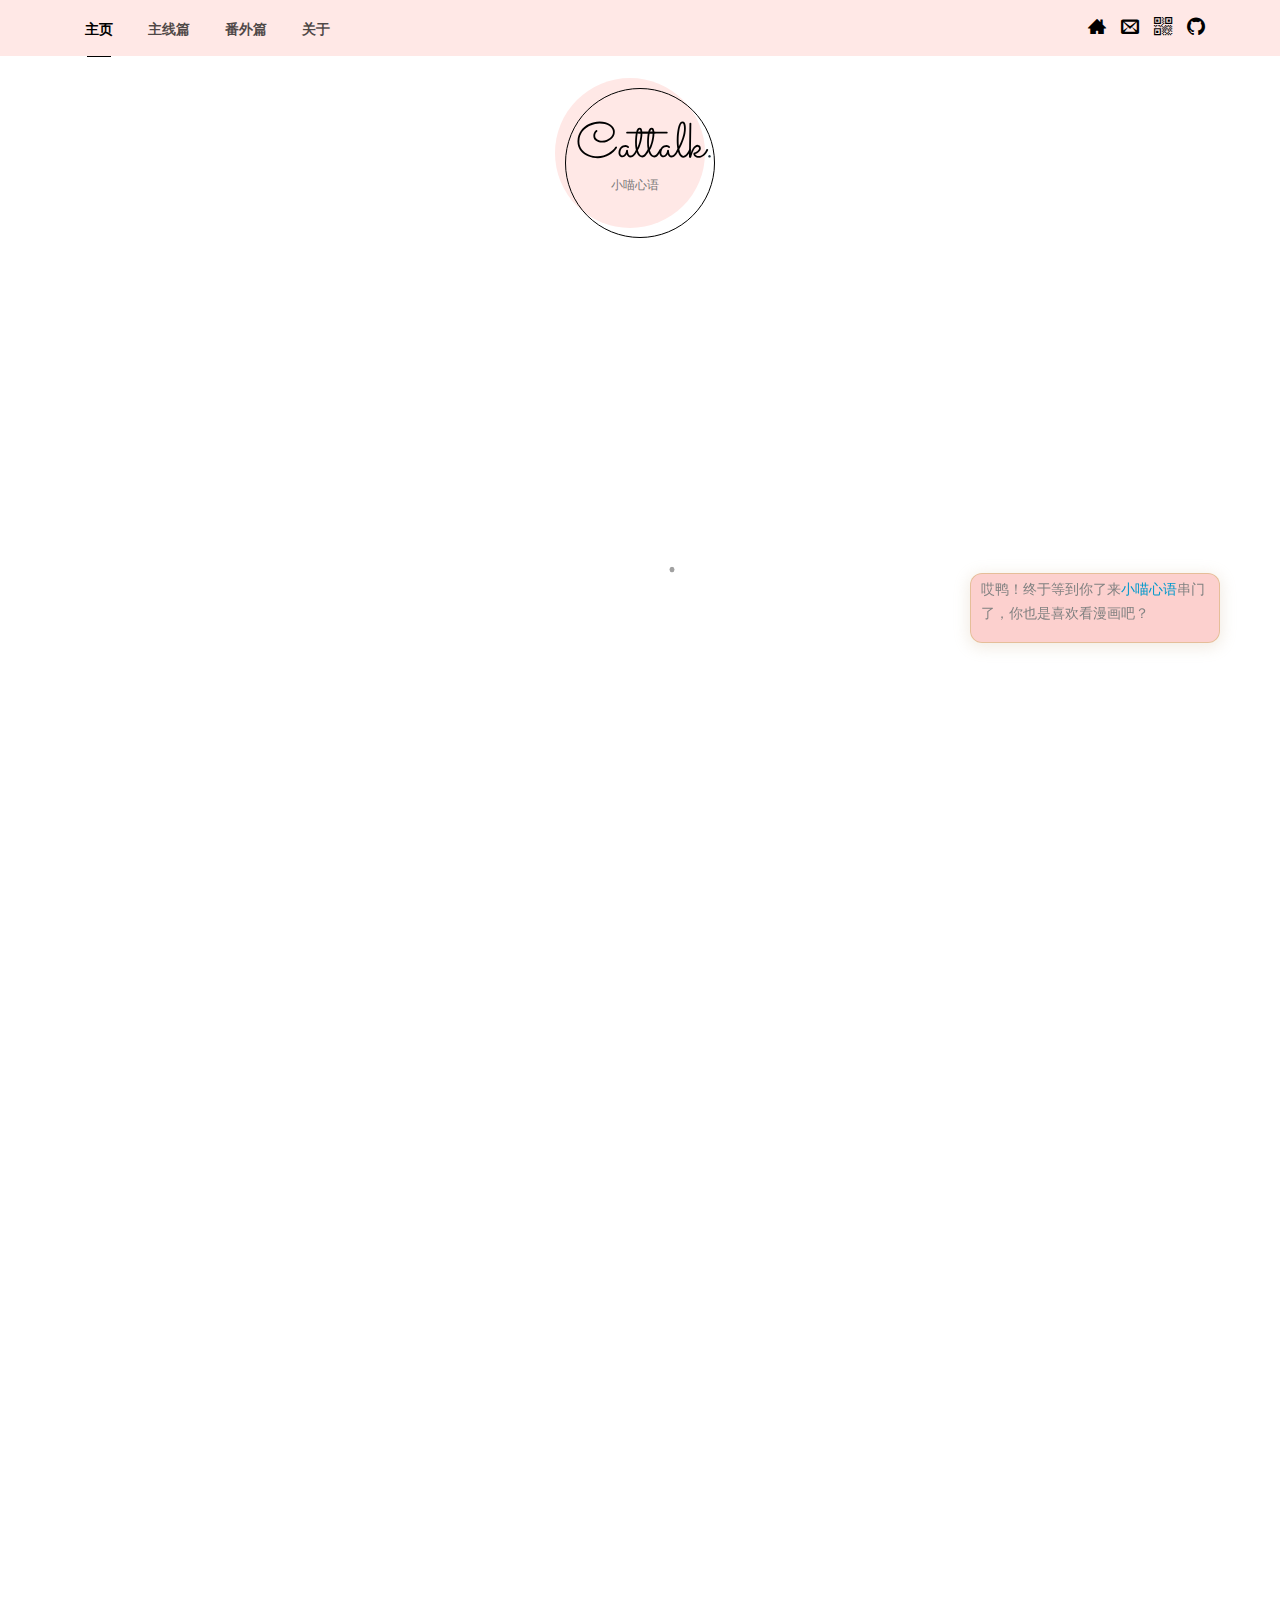
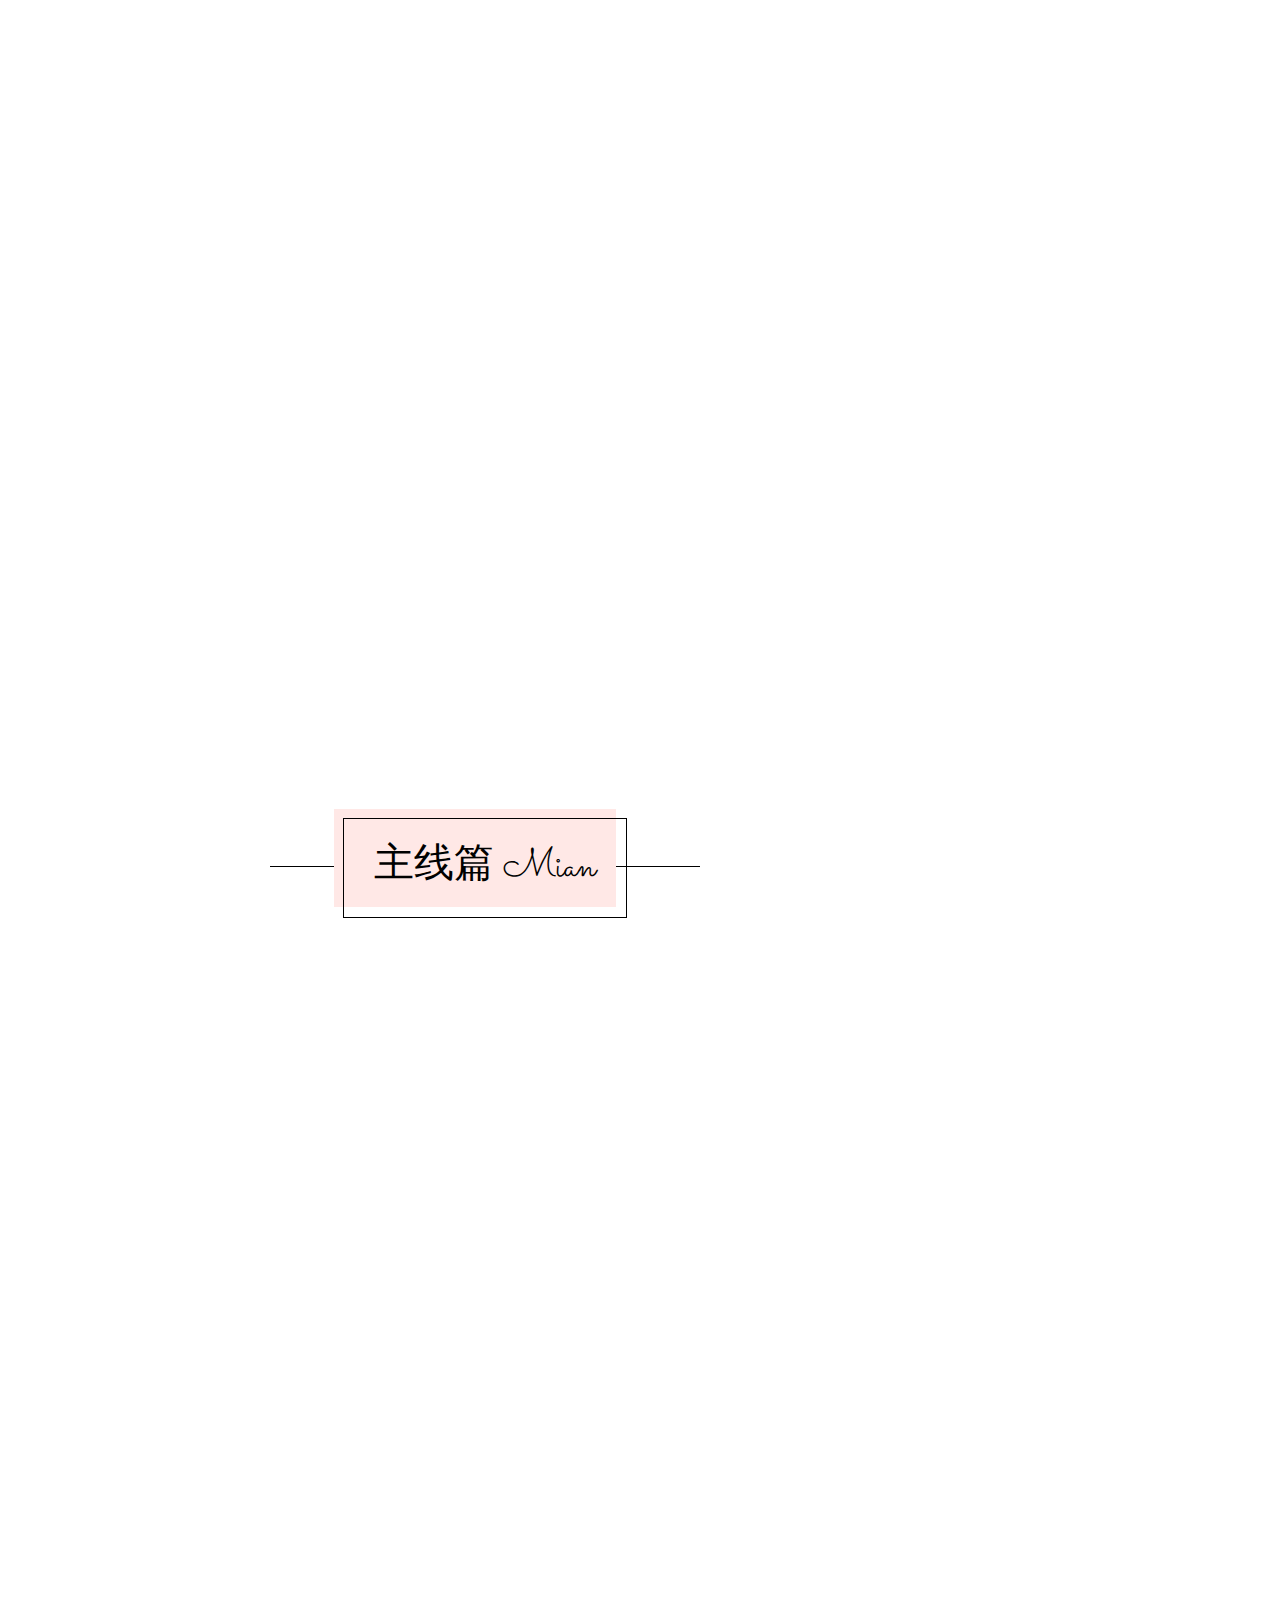
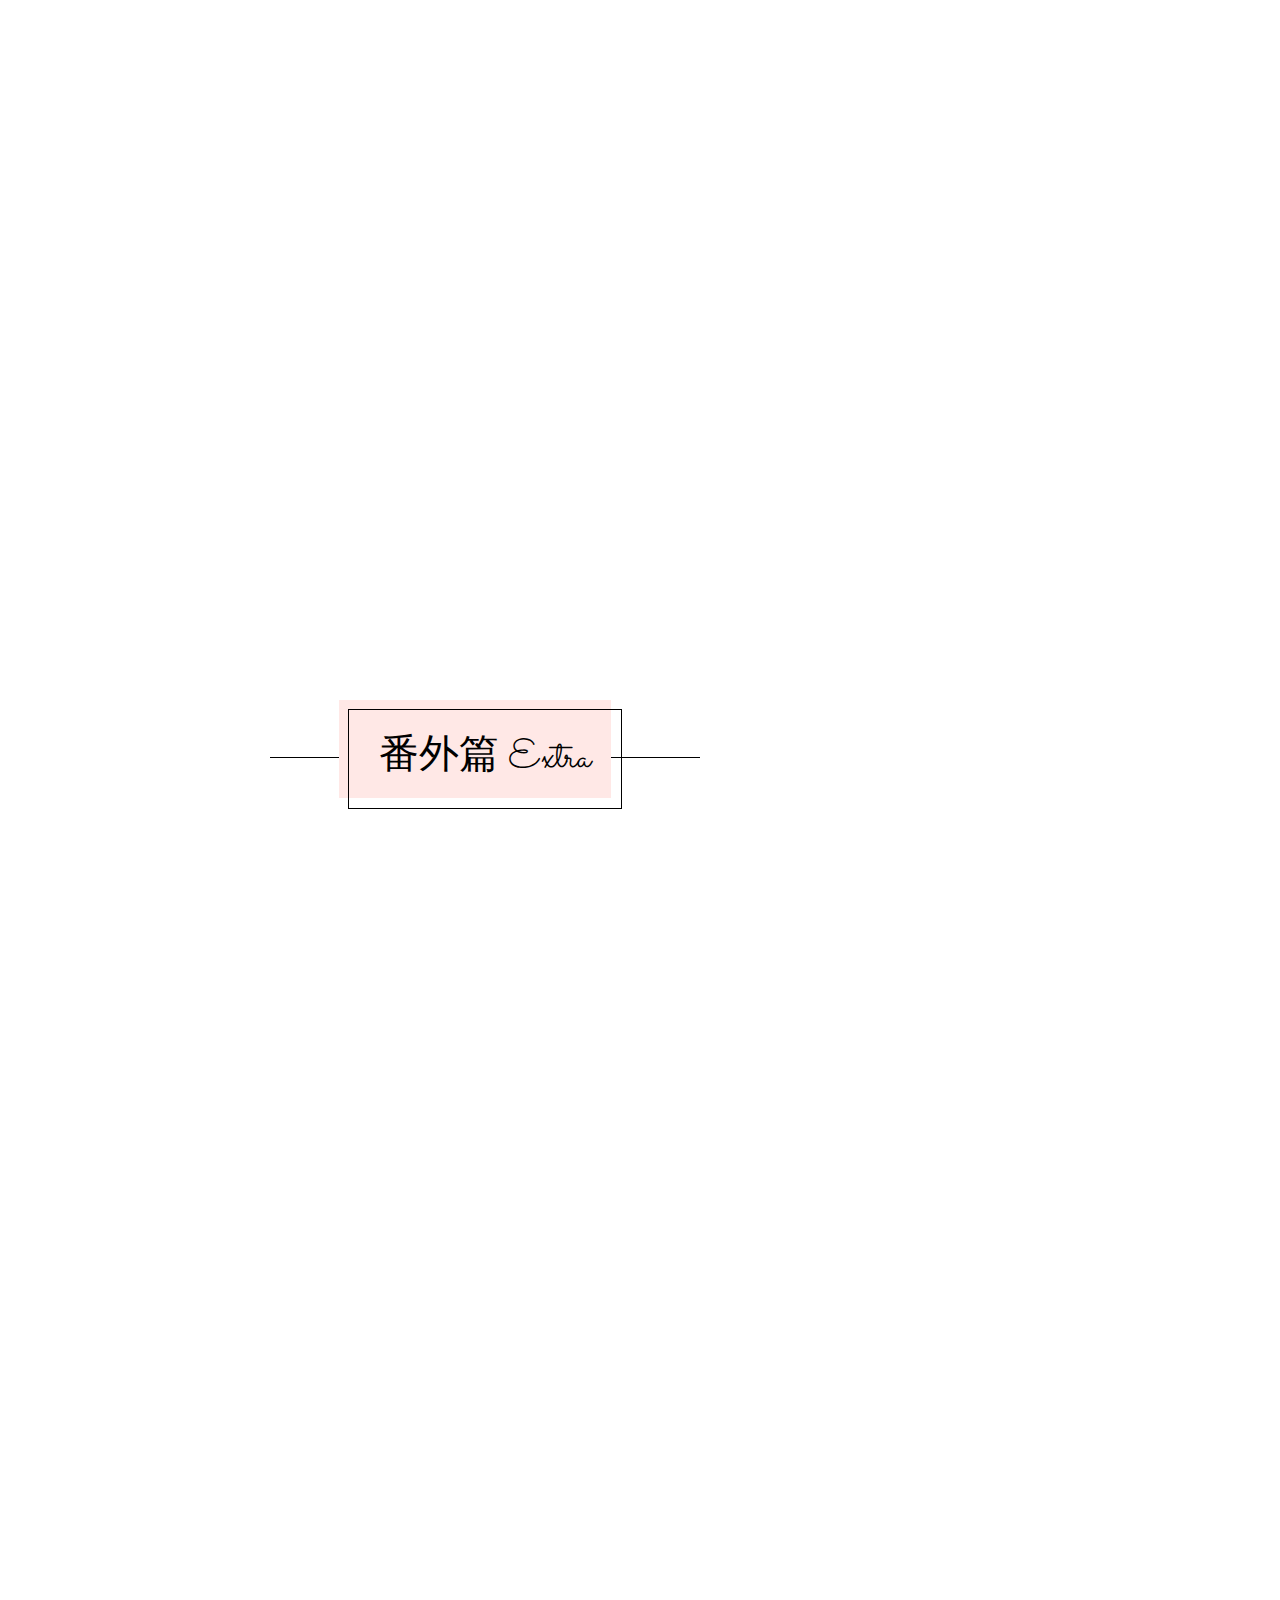
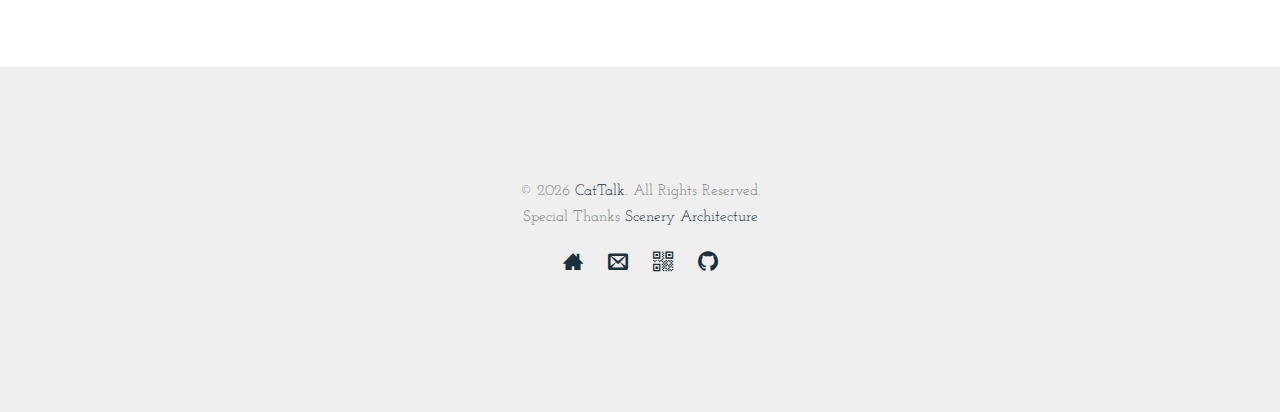
==== index.html @ 0ec69c1d "更新API" ====
<!DOCTYPE HTML>
<html>

<head>
	<meta charset="utf-8">
	<meta http-equiv="X-UA-Compatible" content="IE=edge">
	<title>小喵心语 CatTalk - 原创校园漫画</title>
	<meta name="viewport" content="width=device-width, initial-scale=1">
	<meta name="description" content="小喵心语 CatTalk 原创校园漫画《那些年的校园与我们》发行平台。" />
	<meta name="keywords" content="小喵心语, CatTalk, 那些年的校园与我们, 原创, 漫画, 校园, 青春, 表情包, 人物, 高中" />
	<meta name="author" content="小喵心语 CatTalk" />

	<!-- Favicons -->
	<link rel='apple-touch-icon' href='apple-touch-icon.png' sizes='180x180'>
	<link rel='icon' type='image/png' href='favicon.png' sizes='128x128'>
	<!--[if IE]><link rel="shortcut icon" href="http://www.nousbuild.org/favicon.ico"><![endif]-->
	<!-- or, set /favicon.ico for IE10 win -->
	<link rel='shortcut icon' href='favicon.ico'>
	<meta name='theme-color' content='#FFFFFF'>

	<!-- Global site tag (gtag.js) - Google Analytics -->
	<script async src="https://www.googletagmanager.com/gtag/js?id=UA-137231556-1"></script>
	<script>
		window.dataLayer = window.dataLayer || [];

		function gtag() {
			dataLayer.push(arguments);
		}
		gtag('js', new Date());

		gtag('config', 'UA-137231556-1');
	</script>

	<!-- Facebook and Twitter integration -->
	<meta property="og:title" content="小喵心语 CatTalk" />
	<meta property="og:image" content="http://cattalk.nousbuild.org/assets/images/cattalk-logo.jpg" />
	<meta property="og:url" content="http://cattalk.nousbuild.org/" />
	<meta property="og:site_name" content="小喵心语 CatTalk" />
	<meta property="og:description" content="小喵心语 CatTalk 原创校园漫画《那些年的校园与我们》发行平台。" />
	<meta name="twitter:title" content="小喵心语 CatTalk" />
	<meta name="twitter:image" content="http://cattalk.nousbuild.org/assets/images/cattalk-logo.jpg" />
	<meta name="twitter:url" content="http://cattalk.nousbuild.org/" />
	<meta name="twitter:card" content="小喵心语 CatTalk 原创校园漫画《那些年的校园与我们》发行平台。" />

	<link href="https://fonts.googleapis.com/css?family=Josefin+Slab:400,600,700" rel="stylesheet">
	<link href="https://fonts.googleapis.com/css?family=Sacramento" rel="stylesheet">

	<!-- Bootstrap  -->
	<link rel="stylesheet" href="assets/css/bootstrap.css">

	<!-- Theme style  -->
	<link rel="stylesheet" href="assets/css/style.css">

	<!-- Modernizr JS -->
	<script src="assets/js/modernizr-2.6.2.min.js"></script>
	<!-- FOR IE9 below -->
	<!--[if lt IE 9]>
	<script src="js/respond.min.js"></script>
	<![endif]-->

</head>

<body>

	<div class="fh5co-loader"></div>

	<div id="page">
		<nav class="fh5co-nav" role="navigation">
			<div class="container-fluid">
				<div class="row">
					<div class="top-menu">
						<div class="container">
							<div class="row">
								<div class="col-sm-7 text-left menu-1">
									<ul>
										<li class="active"><a href="index.html">主页</a></li>
										<li class="has-dropdown">
											<a href="#">主线篇</a>
											<ul class="dropdown">
												<li><a href="s3.html">第三话: <br>零食“战争”</a></li>
												<li><a href="s2.html">第二话: <br>上课怎能睡觉</a></li>
												<li><a href="s1.html">第一话: <br>碟中谍 一线生机</a></li>
											</ul>
										</li>
										<li class="has-dropdown">
											<a href="#">番外篇</a>
											<ul class="dropdown">
												<li><a href="e1.html">番外一: <br>去烧烤吧</a></li>
											</ul>
										</li>
										<li><a href="about.html">关于</a></li>
									</ul>
								</div>
								<div class="col-sm-5">
									<ul class="fh5co-social-icons">
										<li><a href="https://www.nousbuild.org/"><i class="icon-home3"></i></a></li>
										<li><a href="mailto:admin@nousbuild.com"><i class="icon-envelop"></i></a></li>
										<li><a class="getminipp"><i style="cursor:pointer" class="icon-qrcode"></i></a></li>
										<li><a href="https://windmill0503.github.io/get-cattalk/"><i class="icon-github"></i></a></li>
									</ul>
								</div>
							</div>
						</div>
					</div>
				</div>
				<div class="row">
					<div class="col-xs-12 text-center menu-2">
						<div id="fh5co-logo">
							<h1>
							<a href="index.html">
							Cattalk<span>.</span>
							<small>小喵心语</small>
							</a>
						</h1>
						</div>
					</div>
				</div>
			</div>
		</nav>

		<aside id="fh5co-hero">
			<div class="container">
				<div class="row">
					<div class="col-md-8">
						<div class="flexslider animate-box">
							<ul class="slides">
								<!-- style.css 413 -->
								<li style="background-image: url(assets/images/bg-1.jpg);">
									<div class="overlay-gradient"></div>
									<div class="container-fluid">
										<div class="row">
											<div class="col-md-10 col-md-offset-1 slider-text">
												<div class="slider-text-inner">
													<h1>小喵心语 CatTalk</h1>
													<h2>欢迎来到原创校园漫画《那些年的校园与我们》官方网站。</h2>
												</div>
											</div>
										</div>
									</div>
								</li>
								<li style="background-image: url(assets/images/bg-2.jpg);">
									<div class="overlay-gradient"></div>
									<div class="container-fluid">
										<div class="row">
											<div class="col-md-10 col-md-offset-1 slider-text">
												<div class="slider-text-inner">
													<h1>人物专属表情包 Stickers</h1>
													<h2>每个人物都会推出自己的专属表情，更多内容可以咨询小喵～</h2>
												</div>
											</div>
										</div>
									</div>
								</li>
								<li style="background-image: url(assets/images/bg-3.jpg);">
									<div class="overlay-gradient"></div>
									<div class="container-fluid">
										<div class="row">
											<div class="col-md-10 col-md-offset-1 slider-text">
												<div class="slider-text-inner">
													<h1>QQ / 微信小程序 MiniPP</h1>
													<h2>在小喵心语小程序中可以拟写评论、给小喵写信、互动等。</h2>
												</div>
											</div>
										</div>
									</div>
								</li>
							</ul>
						</div>
					</div>
					<div class="col-md-4">
						<a href="http://www.nousbuild.org/me/the-campus-and-us/" class="featured text-center animate-box" style="background-image: url(assets/images/bg-4.jpg);">
							<div class="desc">
								<span class="date">点击查看</span>
								<h3>漫画背后的创作故事</h3>
								<span class="category">Story Behind the Creation</span>
							</div>
						</a>
						<a href="http://www.nousbuild.org/codeu/cat-talk/" class="featured text-center animate-box" style="background-image: url(assets/images/bg-5.jpg);">
							<div class="desc">
								<span class="date">点击查看</span>
								<h3>漫画背后的开发故事</h3>
								<span class="category">Story Behind the Development</span>
							</div>
						</a>
					</div>
				</div>
			</div>
		</aside>

		<!-- 漫画人物 -->
		<div id="fh5co-blog-popular">
			<div class="container">
				<div class="row animate-box">
					<div class="col-md-12 col-md-offset-0 text-center fh5co-heading">
						<h2><span>人物 Character</span></h2>
					</div>
				</div>
				<div class="row">
					<div class="col-md-3">
						<div class="fh5co-blog animate-box">
							<a><img class="img-responsive" src="assets/images/cxz.jpg" alt="程小展"></a>
							<div class="blog-text">
								<h3><a>程小展 id: 1</a></h3>
							</div>
						</div>
					</div>
					<div class="col-md-3">
						<div class="fh5co-blog animate-box">
							<a><img class="img-responsive" src="assets/images/alb.jpg" alt="阿隆博"></a>
							<div class="blog-text">
								<h3><a>阿隆博 id: 2</a></h3>
							</div>
						</div>
					</div>
					<div class="col-md-3">
						<div class="fh5co-blog animate-box">
							<a><img class="img-responsive" src="assets/images/hxn.jpg" alt="昊小宁"></a>
							<div class="blog-text">
								<h3><a>昊小宁 id: 3</a></h3>
							</div>
						</div>
					</div>
					<div class="col-md-3">
						<div class="fh5co-blog animate-box">
							<a><img class="img-responsive" src="assets/images/wxh.jpg" alt="吴小华"></a>
							<div class="blog-text">
								<h3><a>吴小华 id: 4</a></h3>
							</div>
						</div>
					</div>
					<div class="col-md-3">
						<div class="fh5co-blog animate-box">
							<a><img class="img-responsive" src="assets/images/mxl.jpg" alt="马小陆"></a>
							<div class="blog-text">
								<h3><a>马小陆 id: 5</a></h3>
							</div>
						</div>
					</div>
					<div class="col-md-3">
						<div class="fh5co-blog animate-box">
							<a><img class="img-responsive" src="assets/images/zfl.jpg" alt="赵福禄"></a>
							<div class="blog-text">
								<h3><a>赵福禄 id: 6</a></h3>
							</div>
						</div>
					</div>
					<div class="col-md-3">
						<div class="fh5co-blog animate-box">
							<a><img class="img-responsive" src="assets/images/zxl.jpg" alt="张小磊"></a>
							<div class="blog-text">
								<h3><a>张小磊 id: 7</a></h3>
							</div>
						</div>
					</div>
					<div class="col-md-3">
						<div class="fh5co-blog animate-box">
							<a><img class="img-responsive" src="assets/images/cxy.jpg" alt="晁小雨"></a>
							<div class="blog-text">
								<h3><a>晁小雨 id: 8</a></h3>
							</div>
						</div>
					</div>
					<div class="col-md-3">
						<div class="fh5co-blog animate-box">
							<a><img class="img-responsive" src="assets/images/hdk.jpg" alt="何大坤"></a>
							<div class="blog-text">
								<h3><a>何大坤 id: 9</a></h3>
							</div>
						</div>
					</div>
					<div class="col-md-3">
						<div class="fh5co-blog animate-box">
							<a><img class="img-responsive" src="assets/images/lgg.jpg" alt="雷滚滚"></a>
							<div class="blog-text">
								<h3><a>雷滚滚 id: 10</a></h3>
							</div>
						</div>
					</div>
					<div class="col-md-3">
						<div class="fh5co-blog animate-box">
							<a><img class="img-responsive" src="assets/images/gxh.jpg" alt="高小晗"></a>
							<div class="blog-text">
								<h3><a>高小晗 id: 11</a></h3>
							</div>
						</div>
					</div>
					<div class="col-md-3">
						<div class="fh5co-blog animate-box">
							<a><img class="img-responsive" src="assets/images/zls.jpg" alt="周老师"></a>
							<div class="blog-text">
								<h3><a>周老师 id: 12</a></h3>
							</div>
						</div>
					</div>
				</div>
			</div>
		</div>

		<!-- 漫画 -->
		<div id="fh5co-content">
			<div class="container">
				<div class="row">
					<div class="col-md-9 col-padded-right">

						<!-- 主线篇 -->
						<div class="row">
							<div class="col-md-6 col-md-offset-3 text-center fh5co-heading">
								<h2><span>主线篇 Mian</span></h2>
							</div>

							<div class="col-md-6">
								<div class="fh5co-blog animate-box">
									<div class="title text-center">
										<span class="posted-on">2020年1月23日</span>
										<h3><a href="s3.html">零食“战争”</a></h3>
										<span class="category">主线篇</span>
									</div>
									<a href="s3.html"><img class="img-responsive" src="assets/images/cover-s3.jpg" alt="封面"></a>
									<div class="blog-text text-center">
										<p>第三话：零食“战争”</p>
									</div>
								</div>
							</div>

							<div class="col-md-6">
								<div class="fh5co-blog animate-box">
									<div class="title text-center">
										<span class="posted-on">2019年3月30日</span>
										<h3><a href="s2.html">上课怎能睡觉</a></h3>
										<span class="category">主线篇</span>
									</div>
									<a href="s2.html"><img class="img-responsive" src="assets/images/cover-s2.jpg" alt="封面"></a>
									<div class="blog-text text-center">
										<p>第二话：上课怎能睡觉</p>
									</div>
								</div>
							</div>

							<div class="col-md-6">
								<div class="fh5co-blog animate-box">
									<div class="title text-center">
										<span class="posted-on">2019年1月18日</span>
										<h3><a href="s1.html">碟中谍 一线生机</a></h3>
										<span class="category">主线篇</span>
									</div>
									<a href="s1.html"><img class="img-responsive" src="assets/images/cover-s1.jpg" alt="封面"></a>
									<div class="blog-text text-center">
										<p>第一话：碟中谍 一线生机</p>
									</div>
								</div>
							</div>
						</div>


						<!-- 番外篇 -->
						<div class="row">
							<div class="col-md-6 col-md-offset-3 text-center fh5co-heading">
								<h2><span>番外篇 Extra</span></h2>
							</div>


							<div class="col-md-6">
								<div class="fh5co-blog animate-box">
									<div class="title text-center">
										<span class="posted-on">2020年1月22日</span>
										<h3><a href="e1.html">沁夏烧烤：去烧烤吧</a></h3>
										<span class="category">沁夏烧烤系列</span>
									</div>
									<a href="e1.html"><img class="img-responsive" src="assets/images/cover-e1.jpg" alt="封面"></a>
									<div class="blog-text text-center">
										<p>番外一：去烧烤吧</p>
									</div>
								</div>
							</div>

						</div>
					</div>

					<!-- 小喵介绍 -->
					<aside id="sidebar">
						<div class="col-md-3">
							<div class="side animate-box">
								<div class="col-md-12 col-md-offset-0 text-center fh5co-heading fh5co-heading-sidebar">
									<h2><span>关于 About</span></h2>
								</div>
								<div class="fh5co-staff">
									<img src="assets/images/cattalk-logo.jpg" alt="CatTalk">
									<h3>CatTalk</h3>
									<strong class="role">小喵心语</strong>
									<p>原创校园青春漫画<br>《那些年的校园与我们》<br>官方发行平台</p>
									<ul class="fh5co-social-icons">
										<li><a href="https://www.nousbuild.org/"><i class="icon-home3"></i></a></li>
										<li><a href="mailto:admin@nousbuild.com"><i class="icon-envelop"></i></a></li>
										<li><a class="getminipp"><i style="cursor:pointer" class="icon-qrcode"></i></a></li>
										<li><a href="https://windmill0503.github.io/get-cattalk/"><i class="icon-github"></i></a></li>
									</ul>
								</div>
							</div>

							<!-- 作者介绍 -->
							<div class="side animate-box">
								<div class="col-md-12 col-md-offset-0 text-center fh5co-heading fh5co-heading-sidebar">
									<h2><span>作者 Author</span></h2>
								</div>
								<div class="blog-entry">
									<a href="#">
									<img src="assets/images/author-1.jpg" class="img-responsive" alt="昊小宁">
									<div class="desc">
										<span class="date">作者</span>
										<h3>昊小宁<br>编剧及绘画</h3>
									</div>
								</a>
								</div>
								<div class="blog-entry">
									<a href="#">
									<img src="assets/images/author-2.jpg" class="img-responsive" alt="村小山">
									<div class="desc">
										<span class="date">作者</span>
										<h3>村小山<br>首席美术指导</h3>
									</div>
								</a>
								</div>
								<div class="blog-entry">
									<a href="#">
									<img src="assets/images/author-3.jpg" class="img-responsive" alt="马小陆">
									<div class="desc">
										<span class="date">作者</span>
										<h3>马小陆<br>文字艺术设计</h3>
									</div>
								</a>
								</div>
							</div>
							<div class="side animate-box">
								<div class="col-md-12 col-md-offset-0 text-center fh5co-heading fh5co-heading-sidebar">
									<h2><span>小程序 Minipp</span></h2>
								</div>
								<div class="row">
									<div class="col-md-12">
										<div class="insta" style="background-image: url(assets/images/minipp-wxqr.jpg);">
										</div>
									</div>
									<div class="col-md-12">
										<div class="insta" style="background-image: url(assets/images/minipp-qqqr.jpg);">
										</div>
									</div>
								</div>
							</div>
						</div>
					</aside>

				</div>
			</div>
		</div>

		<footer id="fh5co-footer" role="contentinfo">
			<div class="container">

				<div class="row copyright">
					<div class="col-md-12 text-center">
						<p>
							<small class="block">&copy; <span id="footerYear">2019</span> <a href="https://cattalk.nousbuild.org/">CatTalk</a>. All Rights Reserved.</small>
							<small class="block">Special Thanks <a href="https://www.nousbuild.org/" target="_blank">Scenery Architecture</a></small>
						</p>
						<p>
							<ul class="fh5co-social-icons">
								<li><a href="https://www.nousbuild.org/"><i class="icon-home3"></i></a></li>
								<li><a href="mailto:admin@nousbuild.com"><i class="icon-envelop"></i></a></li>
								<li><a class="getminipp"><i style="cursor:pointer" class="icon-qrcode"></i></a></li>
								<li><a href="https://windmill0503.github.io/get-cattalk/"><i class="icon-github"></i></a></li>
							</ul>
						</p>
					</div>
				</div>

			</div>
		</footer>
	</div>

	<div class="gototop js-top">
		<a href="#" class="js-gotop"><i class="icon-arrow-up2"></i></a>
	</div>

	<!-- jQuery -->
	<script src="assets/js/jquery.min.js"></script>
	<!-- jQuery Easing -->
	<script src="assets/js/jquery.easing.1.3.js"></script>
	<!-- Bootstrap -->
	<script src="assets/js/bootstrap.min.js"></script>
	<!-- Waypoints -->
	<script src="assets/js/jquery.waypoints.min.js"></script>
	<!-- Flexslider -->
	<script src="assets/js/jquery.flexslider-min.js"></script>
	<!-- Magnific Popup -->
	<script src="assets/js/jquery.magnific-popup.min.js"></script>
	<script src="assets/js/magnific-popup-options.js"></script>
	<!-- Main -->
	<script src="assets/js/main.js"></script>
	<!-- footerYeaer -->
	<script type="text/javascript">
		document.getElementById('footerYear').innerHTML = new Date().getFullYear() + '';
	</script>
	<!-- live2d -->
	<script src="live2d/autoload.js"></script>

</body>


<script type="text/javascript" src="assets/js/sweetalert.min.js"></script>
<script type="text/javascript">

	$(function () {
		$(".getminipp").click(function () {
			swal({
				title: '<a style="color: #333333">小程序端</a>',
				text: '<a style="color: #333333">在小程序端看漫画体验更好，支持 QQ 和 微信小程序。<br><br><img src="assets/images/minipp-qr.jpg" width="320px" he1ght="160px"></a>',
				imageUrl: "assets/images/my-minipp.jpg",
				html: true
			});
		});
	});

	document.getElementById('footerYear').innerHTML = new Date().getFullYear() + '';

</script>

</html>
---- assets/css/style.css ----
@import url("animate.css");
@import url("icomoon.css");
@import url("magnific-popup.css");
@import url("flexslider.css");
@import url("sweetalert.css");

@font-face {
  font-family: 'icomoon';
  src: url("../fonts/icomoon/icomoon.eot?srf3rx");
  src: url("../fonts/icomoon/icomoon.eot?srf3rx#iefix") format("embedded-opentype"), url("../fonts/icomoon/icomoon.ttf?srf3rx") format("truetype"), url("../fonts/icomoon/icomoon.woff?srf3rx") format("woff"), url("../fonts/icomoon/icomoon.svg?srf3rx#icomoon") format("svg");
  font-weight: normal;
  font-style: normal;
}
/* =======================================================
*
* 	Template Style
*
* ======================================================= */
body {
  font-family: "Josefin Slab", Arial, serif;
  font-weight: 400;
  font-size: 16px;
  line-height: 1.7;
  color: #828282;
}

p {
  margin-left: 20px;
  margin-right: 20px;
}

#page {
  position: relative;
  overflow-x: hidden;
  width: 100%;
  height: 100%;
  -webkit-transition: 0.5s;
  -o-transition: 0.5s;
  transition: 0.5s;
}
.offcanvas #page {
  overflow: hidden;
  position: absolute;
}
.offcanvas #page:after {
  -webkit-transition: 2s;
  -o-transition: 2s;
  transition: 2s;
  position: absolute;
  top: 0;
  right: 0;
  bottom: 0;
  left: 0;
  z-index: 101;
  background: rgba(0, 0, 0, 0.7);
  content: "";
}

a {
  color: #1d2f3b;
  -webkit-transition: 0.5s;
  -o-transition: 0.5s;
  transition: 0.5s;
}
a:hover, a:active, a:focus {
  color: #1d2f3b;
  outline: none;
  text-decoration: none;
}

p {
  margin-bottom: 20px;
  font-size: 18px;
}

h1, h2, h3, h4, h5, h6, figure {
  color: #000;
  font-family: "Josefin Slab", Arial, serif;
  font-weight: 400;
  margin: 0 0 20px 0;
}

::-webkit-selection {
  color: #fff;
  background: #1d2f3b;
}

::-moz-selection {
  color: #fff;
  background: #1d2f3b;
}

::selection {
  color: #fff;
  background: #1d2f3b;
}

.fh5co-nav .top-menu {
  padding: 12px 0;
  width: 100%;
  float: left;
  position: relative;
}
.fh5co-nav .top-menu:before {
  position: absolute;
  top: 0;
  bottom: 0;
  left: 0;
  right: 0;
  content: '';
  background: #FFE8E6;
}
.fh5co-nav #fh5co-logo {
  font-size: 50px;
  margin: 0;
  font-weight: 700;
  font-family: "Sacramento", cursive;
  width: 150px;
  height: 150px;
  margin: 0 auto;
  display: table;
  position: relative;
}
.fh5co-nav #fh5co-logo:before {
  position: absolute;
  top: -10px;
  bottom: 0;
  left: -10px;
  right: 0;
  width: 150px;
  height: 150px;
  background: #FFE8E6;
  content: "";
  -webkit-border-radius: 50%;
  -moz-border-radius: 50%;
  -ms-border-radius: 50%;
  border-radius: 50%;
}
.fh5co-nav #fh5co-logo h1 {
  font-family: "Sacramento", cursive !important;
  font-size: 50px;
  margin-bottom: 0;
  width: inherit;
  width: 150px;
  height: 150px;
  display: table-cell;
  vertical-align: middle;
  line-height: 32px;
  position: relative;
  border: 1px solid black;
  -webkit-border-radius: 50%;
  -moz-border-radius: 50%;
  -ms-border-radius: 50%;
  border-radius: 50%;
}
.fh5co-nav #fh5co-logo a span {
  color: #1d2f3b;
}
.fh5co-nav #fh5co-logo a small {
  font-family: "Josefin Slab", Arial, serif;
  font-size: 12px;
}
.fh5co-nav a {
  padding: 5px 10px;
  color: #000;
}
@media screen and (max-width: 768px) {
  .fh5co-nav .menu-1 {
    display: none;
  }
}
.fh5co-nav .menu-2 {
  padding: 2em 0;
}
.fh5co-nav ul {
  padding: 0;
  margin: 5px 0 0 0;
}
.fh5co-nav ul li {
  padding: 0;
  margin: 0;
  list-style: none;
  display: inline;
  font-weight: 700;
}
.fh5co-nav ul li a {
  font-size: 14px;
  padding: 30px 15px;
  color: rgba(0, 0, 0, 0.7);
  -webkit-transition: 0.5s;
  -o-transition: 0.5s;
  transition: 0.5s;
}
.fh5co-nav ul li a:hover, .fh5co-nav ul li a:focus, .fh5co-nav ul li a:active {
  color: black;
}
.fh5co-nav ul li.has-dropdown {
  position: relative;
}
.fh5co-nav ul li.has-dropdown .dropdown {
  width: 140px;
  -webkit-box-shadow: 0px 14px 33px -9px rgba(0, 0, 0, 0.75);
  -moz-box-shadow: 0px 14px 33px -9px rgba(0, 0, 0, 0.75);
  box-shadow: 0px 14px 33px -9px rgba(0, 0, 0, 0.75);
  z-index: 1002;
  visibility: hidden;
  opacity: 0;
  position: absolute;
  top: 30px;
  left: 0;
  text-align: left;
  background: #000;
  padding: 20px;
  -webkit-border-radius: 4px;
  -moz-border-radius: 4px;
  -ms-border-radius: 4px;
  border-radius: 4px;
  -webkit-transition: 0s;
  -o-transition: 0s;
  transition: 0s;
}
.fh5co-nav ul li.has-dropdown .dropdown:before {
  bottom: 100%;
  left: 40px;
  border: solid transparent;
  content: " ";
  height: 0;
  width: 0;
  position: absolute;
  pointer-events: none;
  border-bottom-color: #000;
  border-width: 8px;
  margin-left: -8px;
}
.fh5co-nav ul li.has-dropdown .dropdown li {
  display: block;
  margin-bottom: 7px;
}
.fh5co-nav ul li.has-dropdown .dropdown li:last-child {
  margin-bottom: 0;
}
.fh5co-nav ul li.has-dropdown .dropdown li a {
  padding: 2px 0;
  display: block;
  color: #999999;
  line-height: 1.2;
  text-transform: none;
  font-size: 13px;
  letter-spacing: 0;
}
.fh5co-nav ul li.has-dropdown .dropdown li a:hover {
  color: #fff;
}
.fh5co-nav ul li.has-dropdown:hover a, .fh5co-nav ul li.has-dropdown:focus a {
  color: #000;
}
.fh5co-nav ul li.btn-cta a {
  padding: 30px 0px !important;
  color: #fff;
}
.fh5co-nav ul li.btn-cta a span {
  background: #1d2f3b;
  padding: 4px 10px;
  display: -moz-inline-stack;
  display: inline-block;
  zoom: 1;
  *display: inline;
  -webkit-transition: 0.3s;
  -o-transition: 0.3s;
  transition: 0.3s;
  -webkit-border-radius: 100px;
  -moz-border-radius: 100px;
  -ms-border-radius: 100px;
  border-radius: 100px;
}
.fh5co-nav ul li.btn-cta a:hover span {
  -webkit-box-shadow: 0px 14px 20px -9px rgba(0, 0, 0, 0.75);
  -moz-box-shadow: 0px 14px 20px -9px rgba(0, 0, 0, 0.75);
  box-shadow: 0px 14px 20px -9px rgba(0, 0, 0, 0.75);
}
.fh5co-nav ul li.active > a {
  color: #000 !important;
  position: relative;
}
.fh5co-nav ul li.active > a:before {
  position: absolute;
  bottom: 11px;
  left: 0;
  right: 0;
  content: '';
  width: 40%;
  height: 1px;
  margin: 0 auto;
  background: #000;
}
.fh5co-nav .fh5co-social-icons {
  text-align: right;
}
@media screen and (max-width: 768px) {
  .fh5co-nav .fh5co-social-icons {
    text-align: left;
  }
}
.fh5co-nav .fh5co-social-icons li a {
  padding: inherit;
  padding-left: 5px;
  padding-right: 5px;
}
.fh5co-nav .fh5co-social-icons li a i {
  font-size: 18px;
  color: #000;
}

#fh5co-counter,
.fh5co-bg,
.product,
.featured,
.insta {
  background-size: cover;
  background-position: top center;
  background-repeat: no-repeat;
  position: relative;
}

.fh5co-video {
  overflow: hidden;
}
@media screen and (max-width: 992px) {
  .fh5co-video {
    height: 450px;
  }
}
.fh5co-video a {
  z-index: 1001;
  position: absolute;
  top: 50%;
  left: 50%;
  margin-top: -45px;
  margin-left: -45px;
  width: 90px;
  height: 90px;
  display: table;
  text-align: center;
  background: #fff;
  -webkit-box-shadow: 0px 14px 30px -15px rgba(0, 0, 0, 0.75);
  -moz-box-shadow: 0px 14px 30px -15px rgba(0, 0, 0, 0.75);
  -ms-box-shadow: 0px 14px 30px -15px rgba(0, 0, 0, 0.75);
  -o-box-shadow: 0px 14px 30px -15px rgba(0, 0, 0, 0.75);
  box-shadow: 0px 14px 30px -15px rgba(0, 0, 0, 0.75);
  -webkit-border-radius: 50%;
  -moz-border-radius: 50%;
  -ms-border-radius: 50%;
  border-radius: 50%;
}
.fh5co-video a i {
  text-align: center;
  display: table-cell;
  vertical-align: middle;
  font-size: 40px;
}
.fh5co-video .overlay {
  position: absolute;
  top: 0;
  left: 0;
  right: 0;
  bottom: 0;
  background: rgba(0, 0, 0, 0.3);
  -webkit-transition: 0.5s;
  -o-transition: 0.5s;
  transition: 0.5s;
}
.fh5co-video:hover .overlay {
  background: rgba(0, 0, 0, 0.7);
}
.fh5co-video:hover a {
  -webkit-transform: scale(1.1);
  -moz-transform: scale(1.1);
  -ms-transform: scale(1.1);
  -o-transform: scale(1.1);
  transform: scale(1.1);
}

#fh5co-hero {
  min-height: 600px;
  background: #fff url(../images/loader.gif) no-repeat center center;
}
@media screen and (max-width: 480px) {
  #fh5co-hero {
    min-height: 400px;
  }
}
#fh5co-hero .btn {
  font-size: 24px;
}
#fh5co-hero .btn.btn-primary {
  padding: 14px 30px !important;
}
#fh5co-hero .flexslider {
  border: none;
  z-index: 1;
  margin-bottom: 0;
}
#fh5co-hero .flexslider .slides {
  position: relative;
  overflow: hidden;
}
#fh5co-hero .flexslider .slides li {
  background-repeat: no-repeat;
  background-size: cover;
  background-position: center center;
  min-height: 600px;
  position: relative;
}
@media screen and (max-width: 480px) {
  #fh5co-hero .flexslider .slides li {
    min-height: 400px;
  }
}
#fh5co-hero .flexslider .slides li:after {
  position: absolute;
  top: 0;
  bottom: 0;
  left: 0;
  right: 0;
  content: '';
  background: rgba(192, 176, 174, 0.4);
  /*background: rgba(0, 0, 0, 0.4);*/
  z-index: 1;
}
#fh5co-hero .flexslider .slides .holder:after {
  position: absolute;
  top: 0;
  bottom: 0;
  left: 0;
  right: 0;
  content: '';
  background: rgba(0, 0, 0, 0.4);
  z-index: 1;
}
#fh5co-hero .flexslider .flex-control-nav {
  bottom: 80px;
  z-index: 1000;
  right: 20px;
  float: right;
  width: auto;
}
#fh5co-hero .flexslider .flex-control-nav li {
  display: block;
  margin-bottom: 10px;
}
#fh5co-hero .flexslider .flex-control-nav li a {
  background: rgba(255, 255, 255, 0.3);
  box-shadow: none;
  width: 12px;
  height: 12px;
  cursor: pointer;
}
#fh5co-hero .flexslider .flex-control-nav li a.flex-active {
  cursor: pointer;
  background: transparent;
  border: 1px solid #fff;
}
#fh5co-hero .flexslider .flex-direction-nav {
  display: none;
}
#fh5co-hero .flexslider .slider-text {
  display: table;
  opacity: 0;
  min-height: 600px;
  z-index: 9;
}
@media screen and (max-width: 480px) {
  #fh5co-hero .flexslider .slider-text {
    min-height: 400px;
  }
}
#fh5co-hero .flexslider .slider-text > .slider-text-inner {
  display: table-cell;
  vertical-align: middle;
  height: 600px;
}
@media screen and (max-width: 480px) {
  #fh5co-hero .flexslider .slider-text > .slider-text-inner {
    height: 400px;
  }
}
#fh5co-hero .flexslider .slider-text > .slider-text-inner h1, #fh5co-hero .flexslider .slider-text > .slider-text-inner h2 {
  margin: 0;
  padding: 0;
  color: white;
}
#fh5co-hero .flexslider .slider-text > .slider-text-inner h1 {
  margin-bottom: 20px;
  font-size: 40px;
  line-height: 1.3;
  font-weight: 400;
}
@media screen and (max-width: 768px) {
  #fh5co-hero .flexslider .slider-text > .slider-text-inner h1 {
    font-size: 30px;
  }
}
#fh5co-hero .flexslider .slider-text > .slider-text-inner h2 {
  font-size: 20px;
  line-height: 1.5;
  margin-bottom: 30px;
}
#fh5co-hero .flexslider .slider-text > .slider-text-inner h2 a {
  color: rgba(255, 255, 255, 0.6);
  border-bottom: 1px solid rgba(255, 255, 255, 0.3);
}
#fh5co-hero .flexslider .slider-text > .slider-text-inner .heading-section {
  font-size: 50px;
}
@media screen and (max-width: 768px) {
  #fh5co-hero .flexslider .slider-text > .slider-text-inner .heading-section {
    font-size: 30px;
  }
}
#fh5co-hero .flexslider .slider-text > .slider-text-inner .ct a {
  color: #fff;
}
#fh5co-hero .flexslider .slider-text > .slider-text-inner .form-inline .form-group {
  width: 100% !important;
  margin-bottom: 10px;
}
#fh5co-hero .flexslider .slider-text > .slider-text-inner .form-inline .form-group .form-control {
  width: 100%;
  background: #fff;
  border: none;
}
#fh5co-hero .flexslider .slider-text > .slider-text-inner .fh5co-lead {
  font-size: 20px;
  color: #fff;
}
#fh5co-hero .flexslider .slider-text > .slider-text-inner .fh5co-lead .icon-heart {
  color: #d9534f;
}
#fh5co-hero .featured {
  width: 100%;
  display: table;
  height: 265px;
  position: relative;
}
#fh5co-hero .featured:first-child {
  margin-bottom: 30px;
}
#fh5co-hero .featured .desc {
  display: table-cell;
  vertical-align: middle;
  height: 285px;
  padding: 40px;
  background: rgba(255, 255, 255, 0.8);
  opacity: 0;
  -webkit-transition: 0.3s;
  -o-transition: 0.3s;
  transition: 0.3s;
}
#fh5co-hero .featured .desc span {
  color: rgba(0, 0, 0, 0.5);
}
#fh5co-hero .featured .desc .date {
  display: block;
  margin-bottom: 20px;
}
@media screen and (max-width: 768px) {
  #fh5co-hero .featured .desc {
    opacity: 1;
  }
}
#fh5co-hero .featured:hover .desc {
  opacity: 1;
}

.fh5co-bg-section {
  background: rgba(29, 47, 59, 0.03);
}

#fh5co-about,
#fh5co-content,
#fh5co-started,
#fh5co-blog,
#fh5co-blog-popular,
#fh5co-contact,
#fh5co-footer {
  padding: 7em 0;
  clear: both;
}
@media screen and (max-width: 768px) {
  #fh5co-about,
  #fh5co-content,
  #fh5co-started,
  #fh5co-blog,
  #fh5co-blog-popular,
  #fh5co-contact,
  #fh5co-footer {
    padding: 3em 0;
  }
}

/* 人物手机页面不显示 */
@media screen and (max-width: 991px) {
  #fh5co-blog-popular {
    display: none;
  }
}

.fh5co-no-pd-top {
  padding-top: 1.5em !important;
}

#fh5co-blog-popular {
  padding-bottom: 0 !important;
}
#fh5co-blog-popular .fh5co-blog {
  margin-bottom: 0;
}

.fh5co-social-icons {
  margin: 0;
  padding: 0;
}
.fh5co-social-icons li {
  margin: 0;
  padding: 0;
  list-style: none;
  display: -moz-inline-stack;
  display: inline-block;
  zoom: 1;
  *display: inline;
}
.fh5co-social-icons li a {
  display: -moz-inline-stack;
  display: inline-block;
  zoom: 1;
  *display: inline;
  color: #1d2f3b;
  padding-left: 10px;
  padding-right: 10px;
}
.fh5co-social-icons li a i {
  font-size: 20px;
}

.fh5co-heading {
  margin-bottom: 5em;
  position: relative;
}
.fh5co-heading:after {
  position: absolute;
  top: 28px;
  bottom: 0;
  left: 0;
  right: 0;
  width: 100%;
  height: 1px;
  content: '';
  background: black;
  z-index: -1;
}
.fh5co-heading h2 {
  font-size: 40px;
  margin-bottom: 20px;
  line-height: 1.5;
  color: #000;
  font-family: "Sacramento", cursive;
}
.fh5co-heading h2 span {
  padding: 20px 30px;
  border: 1px solid #000;
  z-index: 8;
  position: relative;
}
.fh5co-heading h2 span:after {
  position: absolute;
  top: -10px;
  bottom: 10px;
  left: -10px;
  right: 10px;
  content: '';
  background: #FFE8E6;
  z-index: -1;
}
.fh5co-heading p {
  font-size: 18px;
  line-height: 1.5;
  color: #828282;
}
.fh5co-heading.fh5co-heading-sidebar {
  margin-bottom: 2em;
}
.fh5co-heading.fh5co-heading-sidebar:before {
  top: 20px;
}
.fh5co-heading.fh5co-heading-sidebar h2 {
  font-size: 30px;
}
.fh5co-heading.fh5co-heading-sidebar h2 span {
  padding: 10px 20px;
  border: 1px solid #000;
  z-index: 8;
  position: relative;
}

.fh5co-blog {
  margin-bottom: 3em;
  width: 100%;
  float: left;
}
.fh5co-blog > a {
  display: block;
  position: relative;
  -webkit-transition: 0.5s;
  -o-transition: 0.5s;
  transition: 0.5s;
}
.fh5co-blog > a img {
  width: 100%;
}
@media screen and (max-width: 768px) {
  .fh5co-blog {
    width: 100%;
  }
}
.fh5co-blog .title {
  margin-bottom: 40px;
}
.fh5co-blog .title.title-pin h3 {
  font-size: 34px;
}
.fh5co-blog .title.title-pin h3 a {
  color: #000;
}
.fh5co-blog .title h3 {
  font-size: 24px;
}
.fh5co-blog .title h3 a {
  color: #000;
}
.fh5co-blog .title .posted-on {
  display: inline-block;
  margin-bottom: 15px;
  position: relative;
  font-weight: 700;
  font-size: 15px;
}
.fh5co-blog .title .category {
  text-transform: uppercase;
  letter-spacing: 3px;
  font-size: 13px;
  font-weight: 700;
  position: relative;
  margin-bottom: 10px;
}
.fh5co-blog .title .category:before {
  position: absolute;
  top: 5px;
  left: -120px;
  right: 0;
  bottom: 0;
  content: '';
  width: 100px;
  height: 1px;
  background: rgba(0, 0, 0, 0.08);
}
.fh5co-blog .title .category:after {
  position: absolute;
  top: 5px;
  right: -120px;
  bottom: 0;
  content: '';
  width: 100px;
  height: 1px;
  background: rgba(0, 0, 0, 0.09);
}
.fh5co-blog .blog-text {
  margin-bottom: 30px;
  position: relative;
  width: 100%;
  padding: 30px;
  float: left;
  background: #fff;
  border: 1px solid rgba(0, 0, 0, 0.08);
  -webkit-transition: 0.3s;
  -o-transition: 0.3s;
  transition: 0.3s;
  -webkit-box-shadow: 0px 2px 5px 0px rgba(0, 0, 0, 0.06);
  -moz-box-shadow: 0px 2px 5px 0px rgba(0, 0, 0, 0.06);
  box-shadow: 0px 2px 5px 0px rgba(0, 0, 0, 0.06);
}
.fh5co-blog .blog-text span {
  display: inline-block;
  margin-bottom: 20px;
}
.fh5co-blog .blog-text span.comment {
  float: right;
}
.fh5co-blog .blog-text span.comment a {
  color: rgba(0, 0, 0, 0.3);
}
.fh5co-blog .blog-text span.comment a i {
  color: #1d2f3b;
  padding-left: 7px;
}
.fh5co-blog .blog-text h3 {
  font-size: 20px;
  margin-bottom: 10px;
  line-height: 1.5;
  font-weight: 600;
}
.fh5co-blog .blog-text h3 a {
  color: black;
}
.fh5co-blog .blog-text .fh5co-social-icons {
  margin-top: 30px;
}
.fh5co-blog .blog-text .fh5co-social-icons li a i {
  font-size: 30px;
}
.fh5co-blog .blog-text .fh5co-social-icons li:first-child {
  display: block;
  margin-bottom: 10px;
  text-transform: uppercase;
  letter-spacing: 3px;
  font-size: 13px;
}

.insta {
  height: 350px;
}

#sidebar .side {
  margin-bottom: 6em;
  width: 100%;
  float: left;
}
#sidebar .blog-entry {
  border-bottom: 1px solid rgba(0, 0, 0, 0.1);
  width: 100%;
  float: left;
  padding: 20px 0;
}
#sidebar .blog-entry > a {
  width: 100%;
  float: left;
  position: relative;
}
#sidebar .blog-entry > a img {
  float: left;
  width: 90px;
  height: 90px;
  -webkit-border-radius: 50%;
  -moz-border-radius: 50%;
  -ms-border-radius: 50%;
  border-radius: 50%;
}
#sidebar .blog-entry > a .desc {
  padding-top: 10px;
  padding-left: 110px;
}
#sidebar .blog-entry > a .desc .date {
  color: rgba(0, 0, 0, 0.4);
}
#sidebar .blog-entry > a .desc h3 {
  font-size: 20px;
}
#sidebar .category {
  margin: 0;
  padding: 0;
}
#sidebar .category li {
  list-style: none;
  padding: 7px 0;
}
#sidebar .category li a {
  color: #000;
  position: relative;
  padding-left: 20px;
}
#sidebar .category li a i {
  position: absolute;
  top: 0;
  left: 0;
}
#sidebar .insta {
  height: 350px;
  /* height: 250px; */
}

.fh5co-staff {
  text-align: center;
  margin-bottom: 30px;
}
.fh5co-staff img {
  width: 140px;
  height: 140px;
  margin: 0 auto;
  margin-bottom: 20px;
  -webkit-border-radius: 50%;
  -moz-border-radius: 50%;
  -ms-border-radius: 50%;
  border-radius: 50%;
}
.fh5co-staff h3 {
  font-size: 24px;
  margin-bottom: 5px;
}
.fh5co-staff p {
  margin-bottom: 30px;
}
.fh5co-staff .role {
  color: gray;
  margin-bottom: 30px;
  font-weight: normal;
  display: block;
}

#fh5co-footer {
  background: #efefef;
}
#fh5co-footer .fh5co-footer-links {
  padding: 0;
  margin: 0;
}
@media screen and (max-width: 768px) {
  #fh5co-footer .fh5co-footer-links {
    margin-bottom: 30px;
  }
}
#fh5co-footer .fh5co-footer-links li {
  padding: 0;
  margin: 0;
  list-style: none;
}
#fh5co-footer .fh5co-footer-links li a {
  color: rgba(0, 0, 0, 0.5);
  text-decoration: none;
}
#fh5co-footer .fh5co-footer-links li a:hover {
  text-decoration: underline;
}
#fh5co-footer .fh5co-widget {
  margin-bottom: 30px;
}
@media screen and (max-width: 768px) {
  #fh5co-footer .fh5co-widget {
    text-align: left;
  }
}
#fh5co-footer .fh5co-widget h3 {
  margin-bottom: 15px;
  font-weight: bold;
  font-size: 15px;
  letter-spacing: 2px;
  text-transform: uppercase;
}
#fh5co-footer .copyright .block {
  display: block;
}

#map {
  width: 100%;
  height: 500px;
  position: relative;
}
@media screen and (max-width: 768px) {
  #map {
    height: 200px;
  }
}

#fh5co-offcanvas {
  position: absolute;
  z-index: 1901;
  width: 270px;
  background: black;
  top: 0;
  right: 0;
  top: 0;
  bottom: 0;
  padding: 75px 40px 40px 40px;
  overflow-y: auto;
  display: none;
  -moz-transform: translateX(270px);
  -webkit-transform: translateX(270px);
  -ms-transform: translateX(270px);
  -o-transform: translateX(270px);
  transform: translateX(270px);
  -webkit-transition: 0.5s;
  -o-transition: 0.5s;
  transition: 0.5s;
}
@media screen and (max-width: 768px) {
  #fh5co-offcanvas {
    display: block;
  }
}
.offcanvas #fh5co-offcanvas {
  -moz-transform: translateX(0px);
  -webkit-transform: translateX(0px);
  -ms-transform: translateX(0px);
  -o-transform: translateX(0px);
  transform: translateX(0px);
}
#fh5co-offcanvas a {
  color: rgba(255, 255, 255, 0.5);
}
#fh5co-offcanvas a:hover {
  color: rgba(255, 255, 255, 0.8);
}
#fh5co-offcanvas ul {
  padding: 0;
  margin: 0;
}
#fh5co-offcanvas ul li {
  padding: 0;
  margin: 0;
  list-style: none;
}
#fh5co-offcanvas ul li > ul {
  padding-left: 20px;
  display: none;
}
#fh5co-offcanvas ul li.offcanvas-has-dropdown > a {
  display: block;
  position: relative;
}
#fh5co-offcanvas ul li.offcanvas-has-dropdown > a:after {
  position: absolute;
  right: 0px;
  font-family: 'icomoon';
  speak: none;
  font-style: normal;
  font-weight: normal;
  font-variant: normal;
  text-transform: none;
  line-height: 1;
  /* Better Font Rendering =========== */
  -webkit-font-smoothing: antialiased;
  -moz-osx-font-smoothing: grayscale;
  content: "\e90d";
  font-size: 20px;
  color: rgba(255, 255, 255, 0.2);
  -webkit-transition: 0.5s;
  -o-transition: 0.5s;
  transition: 0.5s;
}
#fh5co-offcanvas ul li.offcanvas-has-dropdown.active a:after {
  -webkit-transform: rotate(-180deg);
  -moz-transform: rotate(-180deg);
  -ms-transform: rotate(-180deg);
  -o-transform: rotate(-180deg);
  transform: rotate(-180deg);
}

.uppercase {
  font-size: 14px;
  color: #000;
  margin-bottom: 10px;
  font-weight: 700;
  text-transform: uppercase;
}

.gototop {
  position: fixed;
  bottom: 20px;
  right: 20px;
  z-index: 999;
  opacity: 0;
  visibility: hidden;
  -webkit-transition: 0.5s;
  -o-transition: 0.5s;
  transition: 0.5s;
}
.gototop.active {
  opacity: 1;
  visibility: visible;
}
.gototop a {
  width: 50px;
  height: 50px;
  display: table;
  background: rgba(0, 0, 0, 0.5);
  color: #fff;
  text-align: center;
  -webkit-border-radius: 4px;
  -moz-border-radius: 4px;
  -ms-border-radius: 4px;
  border-radius: 4px;
}
.gototop a i {
  height: 50px;
  display: table-cell;
  vertical-align: middle;
}
.gototop a:hover, .gototop a:active, .gototop a:focus {
  text-decoration: none;
  outline: none;
}

.ap-play {
  position: fixed;
  bottom: 80px;
  right: 20px;
  z-index: 999;
  opacity: 0;
  visibility: hidden;
  -webkit-transition: 0.5s;
  -o-transition: 0.5s;
  transition: 0.5s;
}
.ap-play.active {
  opacity: 1;
  visibility: visible;
}
.ap-play a {
  width: 50px;
  height: 50px;
  display: table;
  background: rgba(9, 197, 115, 0.5);
  color: #fff;
  text-align: center;
  -webkit-border-radius: 4px;
  -moz-border-radius: 4px;
  -ms-border-radius: 4px;
  border-radius: 4px;
}
.ap-play a i {
  height: 50px;
  display: table-cell;
  vertical-align: middle;
}
.ap-play a:hover, .ap-play a:active, .ap-play a:focus {
  text-decoration: none;
  outline: none;
}

.ap-pause {
  position: fixed;
  bottom: 80px;
  right: 20px;
  z-index: 999;
  opacity: 0;
  visibility: hidden;
  -webkit-transition: 0.5s;
  -o-transition: 0.5s;
  transition: 0.5s;
}
.ap-pause.active {
  opacity: 1;
  visibility: visible;
}
.ap-pause a {
  width: 50px;
  height: 50px;
  display: table;
  background: rgba(0, 0, 0, 0.5);
  color: #fff;
  text-align: center;
  -webkit-border-radius: 4px;
  -moz-border-radius: 4px;
  -ms-border-radius: 4px;
  border-radius: 4px;
}
.ap-pause a i {
  height: 50px;
  display: table-cell;
  vertical-align: middle;
}
.ap-pause a:hover, .ap-pause a:active, .ap-pause a:focus {
  text-decoration: none;
  outline: none;
}

.fh5co-nav-toggle {
  width: 25px;
  height: 25px;
  cursor: pointer;
  text-decoration: none;
  top: 8px !important;
}
.fh5co-nav-toggle.active i::before, .fh5co-nav-toggle.active i::after {
  background: #444;
}
.fh5co-nav-toggle:hover, .fh5co-nav-toggle:focus, .fh5co-nav-toggle:active {
  outline: none;
  border-bottom: none !important;
}
.fh5co-nav-toggle i {
  position: relative;
  display: inline-block;
  width: 25px;
  height: 2px;
  color: #252525;
  font: bold 14px/.4 Helvetica;
  text-transform: uppercase;
  text-indent: -55px;
  background: #252525;
  transition: all .2s ease-out;
}
.fh5co-nav-toggle i::before, .fh5co-nav-toggle i::after {
  content: '';
  width: 25px;
  height: 2px;
  background: #252525;
  position: absolute;
  left: 0;
  transition: all .2s ease-out;
}
.fh5co-nav-toggle.fh5co-nav-white > i {
  color: #fff;
  background: #000;
}
.fh5co-nav-toggle.fh5co-nav-white > i::before, .fh5co-nav-toggle.fh5co-nav-white > i::after {
  background: #000;
}

.fh5co-nav-toggle i::before {
  top: -7px;
}

.fh5co-nav-toggle i::after {
  bottom: -7px;
}

.fh5co-nav-toggle:hover i::before {
  top: -10px;
}

.fh5co-nav-toggle:hover i::after {
  bottom: -10px;
}

.fh5co-nav-toggle.active i {
  background: transparent;
}

.fh5co-nav-toggle.active i::before {
  top: 0;
  -webkit-transform: rotateZ(45deg);
  -moz-transform: rotateZ(45deg);
  -ms-transform: rotateZ(45deg);
  -o-transform: rotateZ(45deg);
  transform: rotateZ(45deg);
  background: #fff;
}

.fh5co-nav-toggle.active i::after {
  bottom: 0;
  -webkit-transform: rotateZ(-45deg);
  -moz-transform: rotateZ(-45deg);
  -ms-transform: rotateZ(-45deg);
  -o-transform: rotateZ(-45deg);
  transform: rotateZ(-45deg);
  background: #fff;
}

.fh5co-nav-toggle {
  position: absolute;
  right: 0px;
  top: 65px;
  z-index: 21;
  padding: 6px 0 0 0;
  display: block;
  margin: 0 auto;
  display: none;
  height: 44px;
  width: 44px;
  z-index: 2001;
  border-bottom: none !important;
}
@media screen and (max-width: 768px) {
  .fh5co-nav-toggle {
    display: block;
  }
}

.btn {
  margin-right: 4px;
  margin-bottom: 4px;
  font-family: "Josefin Slab", Arial, serif;
  font-size: 16px;
  font-weight: 400;
  -webkit-border-radius: 4px;
  -moz-border-radius: 4px;
  -ms-border-radius: 4px;
  border-radius: 4px;
  -webkit-transition: 0.5s;
  -o-transition: 0.5s;
  transition: 0.5s;
  padding: 8px 20px;
}
.btn.btn-md {
  padding: 8px 20px !important;
}
.btn.btn-lg {
  padding: 18px 36px !important;
}
.btn:hover, .btn:active, .btn:focus {
  box-shadow: none !important;
  outline: none !important;
}

.btn-primary {
  background: #1d2f3b;
  color: #fff;
  border: 2px solid #1d2f3b;
}
.btn-primary:hover, .btn-primary:focus, .btn-primary:active {
  background: #253d4c !important;
  border-color: #253d4c !important;
}
.btn-primary.btn-outline {
  background: transparent;
  color: #1d2f3b;
  border: 2px solid #1d2f3b;
}
.btn-primary.btn-outline:hover, .btn-primary.btn-outline:focus, .btn-primary.btn-outline:active {
  background: #1d2f3b;
  color: #fff;
}

.btn-success {
  background: #5cb85c;
  color: #fff;
  border: 2px solid #5cb85c;
}
.btn-success:hover, .btn-success:focus, .btn-success:active {
  background: #4cae4c !important;
  border-color: #4cae4c !important;
}
.btn-success.btn-outline {
  background: transparent;
  color: #5cb85c;
  border: 2px solid #5cb85c;
}
.btn-success.btn-outline:hover, .btn-success.btn-outline:focus, .btn-success.btn-outline:active {
  background: #5cb85c;
  color: #fff;
}

.btn-info {
  background: #5bc0de;
  color: #fff;
  border: 2px solid #5bc0de;
}
.btn-info:hover, .btn-info:focus, .btn-info:active {
  background: #46b8da !important;
  border-color: #46b8da !important;
}
.btn-info.btn-outline {
  background: transparent;
  color: #5bc0de;
  border: 2px solid #5bc0de;
}
.btn-info.btn-outline:hover, .btn-info.btn-outline:focus, .btn-info.btn-outline:active {
  background: #5bc0de;
  color: #fff;
}

.btn-warning {
  background: #f0ad4e;
  color: #fff;
  border: 2px solid #f0ad4e;
}
.btn-warning:hover, .btn-warning:focus, .btn-warning:active {
  background: #eea236 !important;
  border-color: #eea236 !important;
}
.btn-warning.btn-outline {
  background: transparent;
  color: #f0ad4e;
  border: 2px solid #f0ad4e;
}
.btn-warning.btn-outline:hover, .btn-warning.btn-outline:focus, .btn-warning.btn-outline:active {
  background: #f0ad4e;
  color: #fff;
}

.btn-danger {
  background: #d9534f;
  color: #fff;
  border: 2px solid #d9534f;
}
.btn-danger:hover, .btn-danger:focus, .btn-danger:active {
  background: #d43f3a !important;
  border-color: #d43f3a !important;
}
.btn-danger.btn-outline {
  background: transparent;
  color: #d9534f;
  border: 2px solid #d9534f;
}
.btn-danger.btn-outline:hover, .btn-danger.btn-outline:focus, .btn-danger.btn-outline:active {
  background: #d9534f;
  color: #fff;
}

.btn-outline {
  background: none;
  border: 2px solid gray;
  font-size: 16px;
  -webkit-transition: 0.3s;
  -o-transition: 0.3s;
  transition: 0.3s;
}
.btn-outline:hover, .btn-outline:focus, .btn-outline:active {
  box-shadow: none;
}

.btn.with-arrow {
  position: relative;
  -webkit-transition: 0.3s;
  -o-transition: 0.3s;
  transition: 0.3s;
}
.btn.with-arrow i {
  visibility: hidden;
  opacity: 0;
  position: absolute;
  right: 0px;
  top: 50%;
  margin-top: -8px;
  -webkit-transition: 0.2s;
  -o-transition: 0.2s;
  transition: 0.2s;
}
.btn.with-arrow:hover {
  padding-right: 50px;
}
.btn.with-arrow:hover i {
  color: #fff;
  right: 18px;
  visibility: visible;
  opacity: 1;
}

.form-control {
  box-shadow: none;
  background: transparent;
  border: 2px solid rgba(0, 0, 0, 0.1);
  height: 54px;
  font-size: 18px;
  font-weight: 300;
}
.form-control:active, .form-control:focus {
  outline: none;
  box-shadow: none;
  border-color: #1d2f3b;
}

.row-pb-md {
  padding-bottom: 4em !important;
}

.row-pb-sm {
  padding-bottom: 2em !important;
}

.col-padded-right {
  padding-right: 2em !important;
}
@media screen and (max-width: 768px) {
  .col-padded-right {
    padding-right: 15px !important;
  }
}

.nopadding {
  padding: 0 !important;
  margin: 0 !important;
}

.fh5co-loader {
  position: fixed;
  left: 0px;
  top: 0px;
  width: 100%;
  height: 100%;
  z-index: 9999;
  background: url(../images/loader.gif) center no-repeat #fff;
}

.js .animate-box {
  opacity: 0;
}

.qq {
  color: #30A5DC;
}

/* Doki 跳动小人 */
.dokiS {
  width: 122px;
  height: 173px;
  text-align: center;
  margin-left: 40px;
  margin-top: 40px;
  animation: jumpS 3s linear infinite;
  -moz-animation: jumpS  3s infinite; /* Firefox */
  -webkit-animation: jumpS  3s infinite; /* Safari and Chrome */
  -o-animation: jumpS  3s infinite; /* Opera */
}
@keyframes jumpS {
  0% {transform: translate(0,0px)}
  10% {transform: translate(0,-80px)}
  20% {transform: translate(0,0px)}
  30% {transform: translate(0,0px)}
  40% {transform: translate(0,0px)}
  50% {transform: translate(0,0px)}
  60% {transform: translate(0,0px)}
  70% {transform: translate(0,0px)}
  80% {transform: translate(0,0px)}
  90% {transform: translate(0,0px)}
  100% {transform: translate(0,0px)}
}
@-moz-keyframes jumpS /* Firefox */
{
  0% {transform: translate(0,0px)}
  10% {transform: translate(0,-80px)}
  20% {transform: translate(0,0px)}
  30% {transform: translate(0,0px)}
  40% {transform: translate(0,0px)}
  50% {transform: translate(0,0px)}
  60% {transform: translate(0,0px)}
  70% {transform: translate(0,0px)}
  80% {transform: translate(0,0px)}
  90% {transform: translate(0,0px)}
  100% {transform: translate(0,0px)}
}

@-webkit-keyframes jumpS /* Safari and Chrome */
{
  0% {transform: translate(0,0px)}
  10% {transform: translate(0,-80px)}
  20% {transform: translate(0,0px)}
  30% {transform: translate(0,0px)}
  40% {transform: translate(0,0px)}
  50% {transform: translate(0,0px)}
  60% {transform: translate(0,0px)}
  70% {transform: translate(0,0px)}
  80% {transform: translate(0,0px)}
  90% {transform: translate(0,0px)}
  100% {transform: translate(0,0px)}
}

@-o-keyframes jumpS /* Opera */
{
  0% {transform: translate(0,0px)}
  10% {transform: translate(0,-80px)}
  20% {transform: translate(0,0px)}
  30% {transform: translate(0,0px)}
  40% {transform: translate(0,0px)}
  50% {transform: translate(0,0px)}
  60% {transform: translate(0,0px)}
  70% {transform: translate(0,0px)}
  80% {transform: translate(0,0px)}
  90% {transform: translate(0,0px)}
  100% {transform: translate(0,0px)}
}


.dokiY {
  width: 112px;
  height: 161px;
  text-align: center;
  margin-left: 40px;
  margin-top: 40px;
  animation: jumpY 3s linear infinite;
  -moz-animation: jumpY  3s infinite; /* Firefox */
  -webkit-animation: jumpY  3s infinite; /* Safari and Chrome */
  -o-animation: jumpY  3s infinite; /* Opera */
}
@keyframes jumpY {
  0% {transform: translate(0,0px)}
  10% {transform: translate(0,0px)}
  20% {transform: translate(0,0px)}
  30% {transform: translate(0,0px)}
  40% {transform: translate(0,-80px)}
  50% {transform: translate(0,0px)}
  60% {transform: translate(0,0px)}
  70% {transform: translate(0,0px)}
  80% {transform: translate(0,0px)}
  90% {transform: translate(0,0px)}
  100% {transform: translate(0,0px)}
}
@-moz-keyframes jumpY /* Firefox */
{
  0% {transform: translate(0,0px)}
  10% {transform: translate(0,0px)}
  20% {transform: translate(0,0px)}
  30% {transform: translate(0,0px)}
  40% {transform: translate(0,-80px)}
  50% {transform: translate(0,0px)}
  60% {transform: translate(0,0px)}
  70% {transform: translate(0,0px)}
  80% {transform: translate(0,0px)}
  90% {transform: translate(0,0px)}
  100% {transform: translate(0,0px)}
}
@-webkit-keyframes jumpY /* Safari and Chrome */
{
  0% {transform: translate(0,0px)}
  10% {transform: translate(0,0px)}
  20% {transform: translate(0,0px)}
  30% {transform: translate(0,0px)}
  40% {transform: translate(0,-80px)}
  50% {transform: translate(0,0px)}
  60% {transform: translate(0,0px)}
  70% {transform: translate(0,0px)}
  80% {transform: translate(0,0px)}
  90% {transform: translate(0,0px)}
  100% {transform: translate(0,0px)}
}
@-o-keyframes jumpY /* Opera */
{
  0% {transform: translate(0,0px)}
  10% {transform: translate(0,0px)}
  20% {transform: translate(0,0px)}
  30% {transform: translate(0,0px)}
  40% {transform: translate(0,-80px)}
  50% {transform: translate(0,0px)}
  60% {transform: translate(0,0px)}
  70% {transform: translate(0,0px)}
  80% {transform: translate(0,0px)}
  90% {transform: translate(0,0px)}
  100% {transform: translate(0,0px)}
}


.dokiM {
  width: 119px;
  height: 168px;
  text-align: center;
  margin-left: 40px;
  margin-top: 40px;
  animation: jumpM 3s linear infinite;
  -moz-animation: jumpM  3s infinite; /* Firefox */
  -webkit-animation: jumpM  3s infinite; /* Safari and Chrome */
  -o-animation: jumpM  3s infinite; /* Opera */
}
@keyframes jumpM {
  0% {transform: translate(0,0px)}
  10% {transform: translate(0,0px)}
  20% {transform: translate(0,0px)}
  30% {transform: translate(0,0px)}
  40% {transform: translate(0,0px)}
  50% {transform: translate(0,0px)}
  60% {transform: translate(0,0px)}
  70% {transform: translate(0,-80px)}
  80% {transform: translate(0,0px)}
  90% {transform: translate(0,0px)}
  100% {transform: translate(0,0px)}
}
@-moz-keyframes jumpM /* Firefox */
{
  0% {transform: translate(0,0px)}
  10% {transform: translate(0,0px)}
  20% {transform: translate(0,0px)}
  30% {transform: translate(0,0px)}
  40% {transform: translate(0,0px)}
  50% {transform: translate(0,0px)}
  60% {transform: translate(0,0px)}
  70% {transform: translate(0,-80px)}
  80% {transform: translate(0,0px)}
  90% {transform: translate(0,0px)}
  100% {transform: translate(0,0px)}
}
@-webkit-keyframes jumpM /* Safari and Chrome */
{
  0% {transform: translate(0,0px)}
  10% {transform: translate(0,0px)}
  20% {transform: translate(0,0px)}
  30% {transform: translate(0,0px)}
  40% {transform: translate(0,0px)}
  50% {transform: translate(0,0px)}
  60% {transform: translate(0,0px)}
  70% {transform: translate(0,-80px)}
  80% {transform: translate(0,0px)}
  90% {transform: translate(0,0px)}
  100% {transform: translate(0,0px)}
}
@-o-keyframes jumpM /* Opera */
{
  0% {transform: translate(0,0px)}
  10% {transform: translate(0,0px)}
  20% {transform: translate(0,0px)}
  30% {transform: translate(0,0px)}
  40% {transform: translate(0,0px)}
  50% {transform: translate(0,0px)}
  60% {transform: translate(0,0px)}
  70% {transform: translate(0,-80px)}
  80% {transform: translate(0,0px)}
  90% {transform: translate(0,0px)}
  100% {transform: translate(0,0px)}
}


.dokiN {
  width: 141px;
  height: 161px;
  text-align: center;
  margin-left: 40px;
  margin-top: 40px;
  animation: jumpN 3s linear infinite;
  -moz-animation: jumpN  3s infinite; /* Firefox */
  -webkit-animation: jumpN  3s infinite; /* Safari and Chrome */
  -o-animation: jumpN  3s infinite; /* Opera */
}
@keyframes jumpN {
  0% {transform: translate(0,0px)}
  10% {transform: translate(0,0px)}
  20% {transform: translate(0,0px)}
  30% {transform: translate(0,0px)}
  40% {transform: translate(0,0px)}
  50% {transform: translate(0,0px)}
  60% {transform: translate(0,0px)}
  70% {transform: translate(0,0px)}
  80% {transform: translate(0,0px)}
  90% {transform: translate(0,-80px)}
  100% {transform: translate(0,0px)}
}
@-moz-keyframes jumpN /* Firefox */
{
  0% {transform: translate(0,0px)}
  10% {transform: translate(0,0px)}
  20% {transform: translate(0,0px)}
  30% {transform: translate(0,0px)}
  40% {transform: translate(0,0px)}
  50% {transform: translate(0,0px)}
  60% {transform: translate(0,0px)}
  70% {transform: translate(0,0px)}
  80% {transform: translate(0,0px)}
  90% {transform: translate(0,-80px)}
  100% {transform: translate(0,0px)}
}
@-webkit-keyframes jumpN /* Safari and Chrome */
{
  0% {transform: translate(0,0px)}
  10% {transform: translate(0,0px)}
  20% {transform: translate(0,0px)}
  30% {transform: translate(0,0px)}
  40% {transform: translate(0,0px)}
  50% {transform: translate(0,0px)}
  60% {transform: translate(0,0px)}
  70% {transform: translate(0,0px)}
  80% {transform: translate(0,0px)}
  90% {transform: translate(0,-80px)}
  100% {transform: translate(0,0px)}
}
@-o-keyframes jumpN /* Opera */
{
  0% {transform: translate(0,0px)}
  10% {transform: translate(0,0px)}
  20% {transform: translate(0,0px)}
  30% {transform: translate(0,0px)}
  40% {transform: translate(0,0px)}
  50% {transform: translate(0,0px)}
  60% {transform: translate(0,0px)}
  70% {transform: translate(0,0px)}
  80% {transform: translate(0,0px)}
  90% {transform: translate(0,-80px)}
  100% {transform: translate(0,0px)}
}

/* Tricolour Lovestory 跳动小人 */
.tlW {
  width: 140px;
  height: 213px;
  text-align: center;
  margin-left: 40px;
  margin-top: 40px;
  animation: tlWAn 8s linear infinite;
  -moz-animation: tlWAn 8s infinite; /* Firefox */
  -webkit-animation: tlWAn 8s infinite; /* Safari and Chrome */
  -o-animation: tlWAn 8s infinite; /* Opera */
}
@keyframes tlWAn {
  0% {transform: rotate(1deg)}
  25% {transform: rotate(8deg)}
  50% {transform: rotate(8deg)}
  75% {transform: rotate(1deg)}
  100% {transform: rotate(1deg)}
}
@-moz-keyframes tlWAn /* Firefox */
{
  0% {transform: rotate(1deg)}
  25% {transform: rotate(8deg)}
  50% {transform: rotate(8deg)}
  75% {transform: rotate(1deg)}
  100% {transform: rotate(1deg)}
}
@-webkit-keyframes tlWAn /* Safari and Chrome */
{
  0% {transform: rotate(1deg)}
  25% {transform: rotate(8deg)}
  50% {transform: rotate(8deg)}
  75% {transform: rotate(1deg)}
  100% {transform: rotate(1deg)}
}
@-o-keyframes tlWAn /* Opera */
{
  0% {transform: rotate(1deg)}
  25% {transform: rotate(8deg)}
  50% {transform: rotate(8deg)}
  75% {transform: rotate(1deg)}
  100% {transform: rotate(1deg)}
}


.tlC {
  width: 140px;
  height: 195px;
  text-align: center;
  margin-left: 40px;
  margin-top: 40px;
  animation: tlCAn 3s linear infinite;
  -moz-animation: tlCAn 3s infinite; /* Firefox */
  -webkit-animation: tlCAn 3s infinite; /* Safari and Chrome */
  -o-animation: tlCAn 3s infinite; /* Opera */
}
@keyframes tlCAn {
  0% {transform: translate(0,0px)}
  10% {transform: translate(0,0px)}
  20% {transform: translate(0,0px)}
  30% {transform: translate(0,0px)}
  40% {transform: translate(0,0px)}
  50% {transform: translate(0,0px)}
  60% {transform: translate(0,0px)}
  70% {transform: translate(0,0px)}
  80% {transform: translate(0,0px)}
  90% {transform: translate(0,-120px)}
  100% {transform: translate(0,0px)}
}
@-moz-keyframes tlCAn /* Firefox */
{
  0% {transform: translate(0,0px)}
  10% {transform: translate(0,0px)}
  20% {transform: translate(0,0px)}
  30% {transform: translate(0,0px)}
  40% {transform: translate(0,0px)}
  50% {transform: translate(0,0px)}
  60% {transform: translate(0,0px)}
  70% {transform: translate(0,0px)}
  80% {transform: translate(0,0px)}
  90% {transform: translate(0,-120px)}
  100% {transform: translate(0,0px)}
}
@-webkit-keyframes tlCAn /* Safari and Chrome */
{
  0% {transform: translate(0,0px)}
  10% {transform: translate(0,0px)}
  20% {transform: translate(0,0px)}
  30% {transform: translate(0,0px)}
  40% {transform: translate(0,0px)}
  50% {transform: translate(0,0px)}
  60% {transform: translate(0,0px)}
  70% {transform: translate(0,0px)}
  80% {transform: translate(0,0px)}
  90% {transform: translate(0,-120px)}
  100% {transform: translate(0,0px)}
}
@-o-keyframes tlCAn /* Opera */
{
  0% {transform: translate(0,0px)}
  10% {transform: translate(0,0px)}
  20% {transform: translate(0,0px)}
  30% {transform: translate(0,0px)}
  40% {transform: translate(0,0px)}
  50% {transform: translate(0,0px)}
  60% {transform: translate(0,0px)}
  70% {transform: translate(0,0px)}
  80% {transform: translate(0,0px)}
  90% {transform: translate(0,-120px)}
  100% {transform: translate(0,0px)}
}


.tlM {
  width: 175px;
  height: 210px;
  text-align: center;
  margin-left: 40px;
  margin-top: 40px;
  animation: tlMAn 6s linear infinite;
  -moz-animation: tlMAn 6s infinite; /* Firefox */
  -webkit-animation: tlMAn 6s infinite; /* Safari and Chrome */
  -o-animation: tlMAn 6s infinite; /* Opera */
}
@keyframes tlMAn {
  0% {transform: rotate(2deg)}
  25% {transform: rotate(-2deg)}
  50% {transform: rotate(-2deg)}
  75% {transform: rotate(2deg)}
  100% {transform: rotate(2deg)}
}
@-moz-keyframes tlMAn /* Firefox */
{
  0% {transform: rotate(2deg)}
  25% {transform: rotate(-2deg)}
  50% {transform: rotate(-2deg)}
  75% {transform: rotate(2deg)}
  100% {transform: rotate(2deg)}
}
@-webkit-keyframes tlMAn /* Safari and Chrome */
{
  0% {transform: rotate(2deg)}
  25% {transform: rotate(-2deg)}
  50% {transform: rotate(-2deg)}
  75% {transform: rotate(2deg)}
  100% {transform: rotate(2deg)}
}
@-o-keyframes tlMAn /* Opera */
{
  0% {transform: rotate(2deg)}
  25% {transform: rotate(-2deg)}
  50% {transform: rotate(-2deg)}
  75% {transform: rotate(2deg)}
  100% {transform: rotate(2deg)}
}

/* Fluffy Store 跳动小人 */
.fsPurin {
  width: 240px;
  height: 225px;
  text-align: center;
  margin-left: 40px;
  margin-top: 40px;
  animation: fsPurinAn 8s linear infinite;
  -moz-animation: fsPurinAn 8s infinite; /* Firefox */
  -webkit-animation: fsPurinAn 8s infinite; /* Safari and Chrome */
  -o-animation: fsPurinAn 8s infinite; /* Opera */
}
@keyframes fsPurinAn {
  0% {transform: rotate(8deg)}
  25% {transform: rotate(-2deg)}
  50% {transform: rotate(-2deg)}
  75% {transform: rotate(8deg)}
  100% {transform: rotate(8deg)}
}
@-moz-keyframes fsPurinAn /* Firefox */
{
  0% {transform: rotate(8deg)}
  25% {transform: rotate(-2deg)}
  50% {transform: rotate(-2deg)}
  75% {transform: rotate(8deg)}
  100% {transform: rotate(8deg)}
}
@-webkit-keyframes fsPurinAn /* Safari and Chrome */
{
  0% {transform: rotate(8deg)}
  25% {transform: rotate(-2deg)}
  50% {transform: rotate(-2deg)}
  75% {transform: rotate(8deg)}
  100% {transform: rotate(8deg)}
}
@-o-keyframes fsPurinAn /* Opera */
{
  0% {transform: rotate(8deg)}
  25% {transform: rotate(-2deg)}
  50% {transform: rotate(-2deg)}
  75% {transform: rotate(8deg)}
  100% {transform: rotate(8deg)}
}


.fsCherry {
  width: 240px;
  height: 239px;
  text-align: center;
  margin-left: 40px;
  margin-top: 40px;
  animation: fsCherryAn 3s linear infinite;
  -moz-animation: fsCherryAn 3s infinite; /* Firefox */
  -webkit-animation: fsCherryAn 3s infinite; /* Safari and Chrome */
  -o-animation: fsCherryAn 3s infinite; /* Opera */
}
@keyframes fsCherryAn {
  0% {transform: rotate(-3deg)}
  25% {transform: rotate(3deg)}
  50% {transform: rotate(3deg)}
  75% {transform: rotate(-3deg)}
  100% {transform: rotate(-3deg)}
}
@-moz-keyframes fsCherryAn /* Firefox */
{
  0% {transform: rotate(-3deg)}
  25% {transform: rotate(3deg)}
  50% {transform: rotate(3deg)}
  75% {transform: rotate(-3deg)}
  100% {transform: rotate(-3deg)}
}
@-webkit-keyframes fsCherryAn /* Safari and Chrome */
{
  0% {transform: rotate(-3deg)}
  25% {transform: rotate(3deg)}
  50% {transform: rotate(3deg)}
  75% {transform: rotate(-3deg)}
  100% {transform: rotate(-3deg)}
}
@-o-keyframes fsCherryAn /* Opera */
{
  0% {transform: rotate(-3deg)}
  25% {transform: rotate(3deg)}
  50% {transform: rotate(3deg)}
  75% {transform: rotate(-3deg)}
  100% {transform: rotate(-3deg)}
}


.fsPuff {
  width: 240px;
  height: 221px;
  text-align: center;
  margin-left: 40px;
  margin-top:  40px;
  animation: fsPuffAn 6s linear infinite;
  -moz-animation: fsPuffAn 6s infinite; /* Firefox */
  -webkit-animation: fsPuffAn 6s infinite; /* Safari and Chrome */
  -o-animation: fsPuffAn 6s infinite; /* Opera */
}
@keyframes fsPuffAn {
  0% {transform: rotate(-6deg)}
  25% {transform: rotate(0deg)}
  50% {transform: rotate(0deg)}
  75% {transform: rotate(-6deg)}
  100% {transform: rotate(-6deg)}
}
@-moz-keyframes fsPuffAn /* Firefox */
{
  0% {transform: rotate(-6deg)}
  25% {transform: rotate(0deg)}
  50% {transform: rotate(0deg)}
  75% {transform: rotate(-6deg)}
  100% {transform: rotate(-6deg)}
}
@-webkit-keyframes fsPuffAn /* Safari and Chrome */
{
  0% {transform: rotate(-6deg)}
  25% {transform: rotate(0deg)}
  50% {transform: rotate(0deg)}
  75% {transform: rotate(-6deg)}
  100% {transform: rotate(-6deg)}
}
@-o-keyframes fsPuffAn /* Opera */
{
  0% {transform: rotate(-6deg)}
  25% {transform: rotate(0deg)}
  50% {transform: rotate(0deg)}
  75% {transform: rotate(-6deg)}
  100% {transform: rotate(-6deg)}
}
/*# sourceMappingURL=style.css.map */
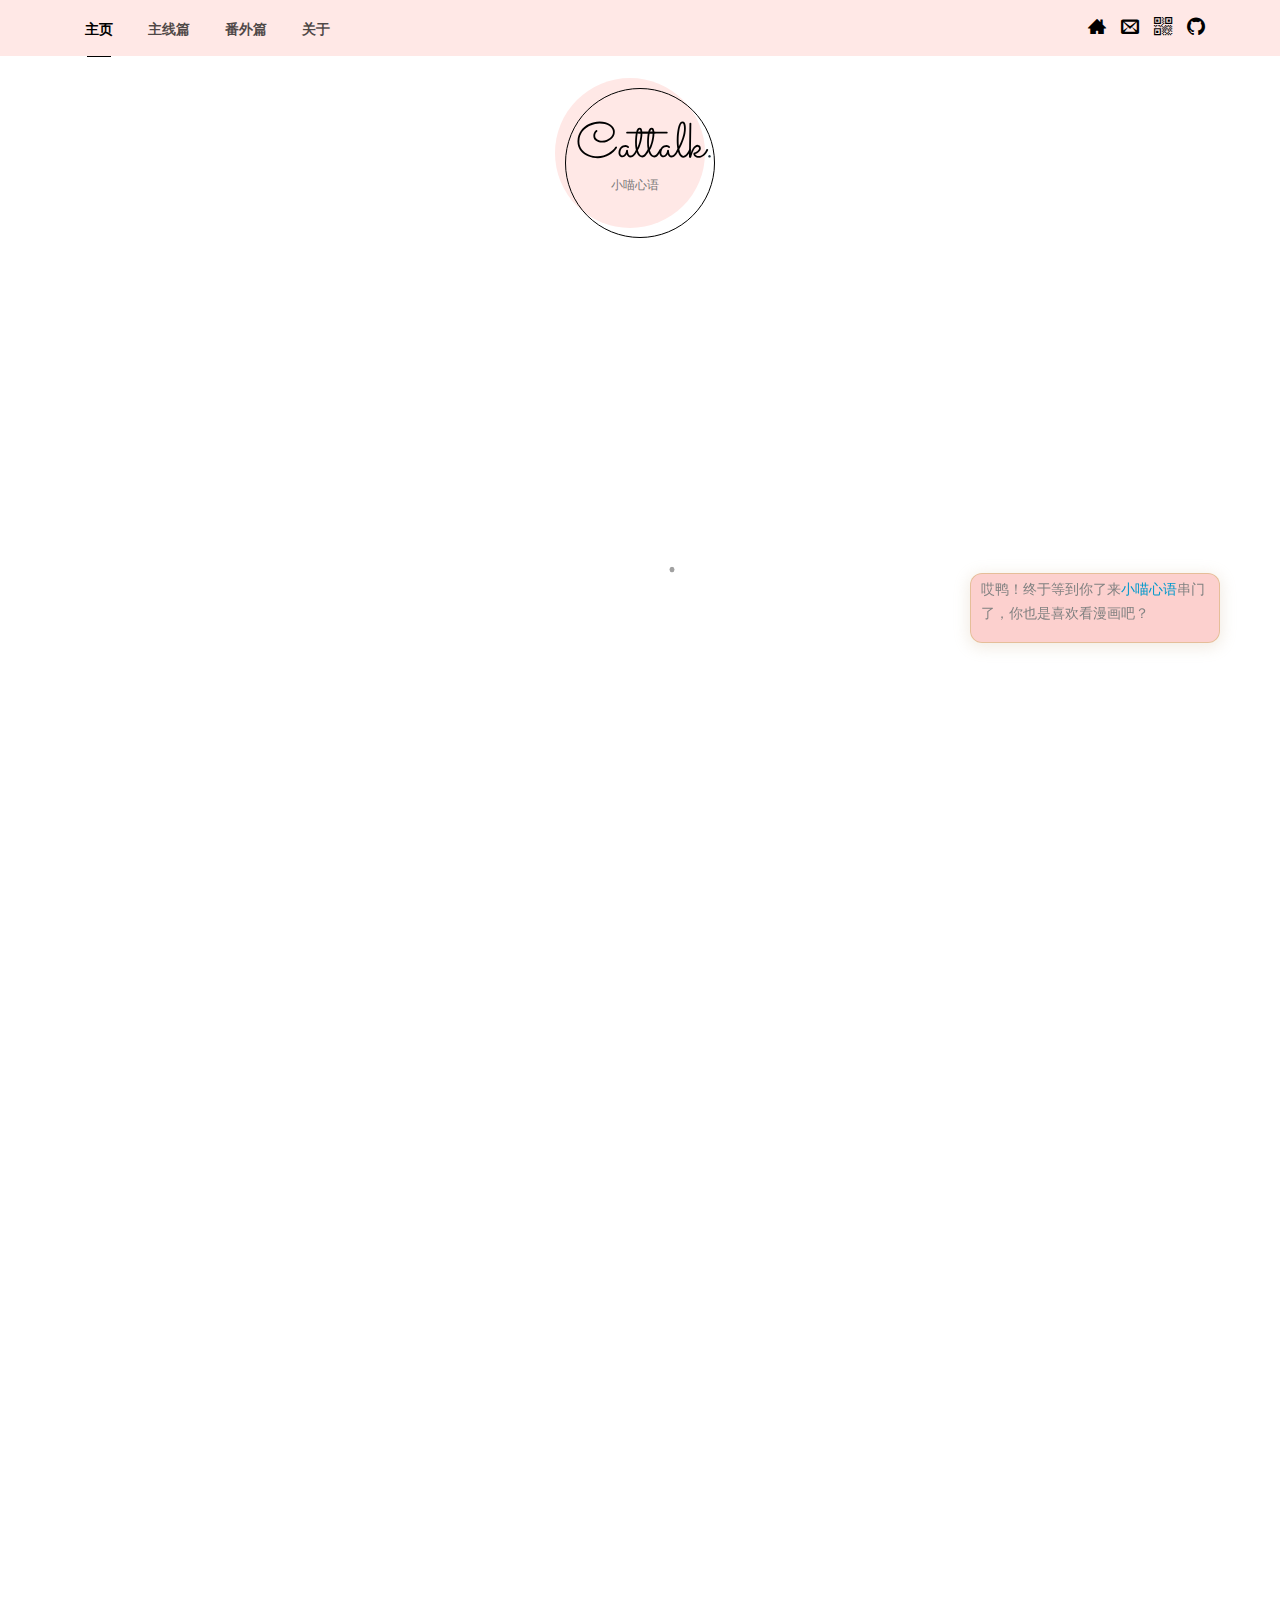
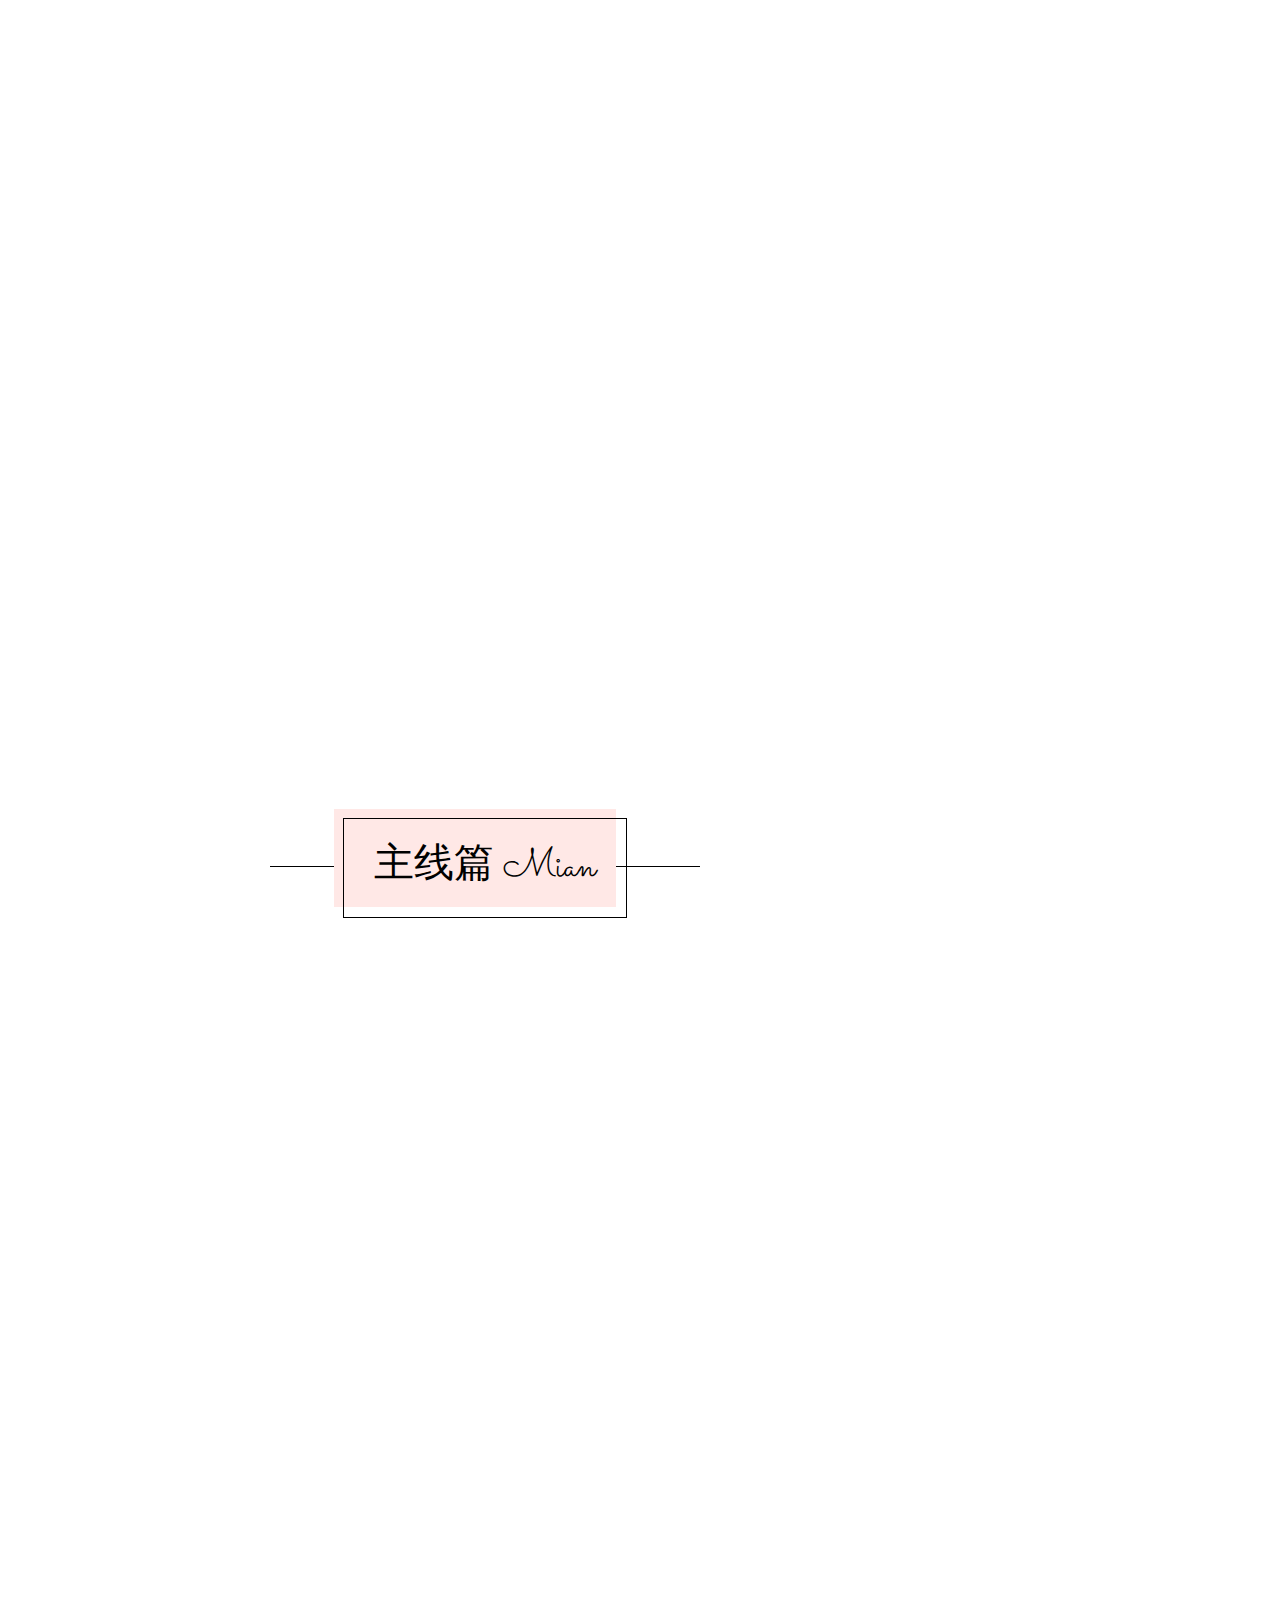
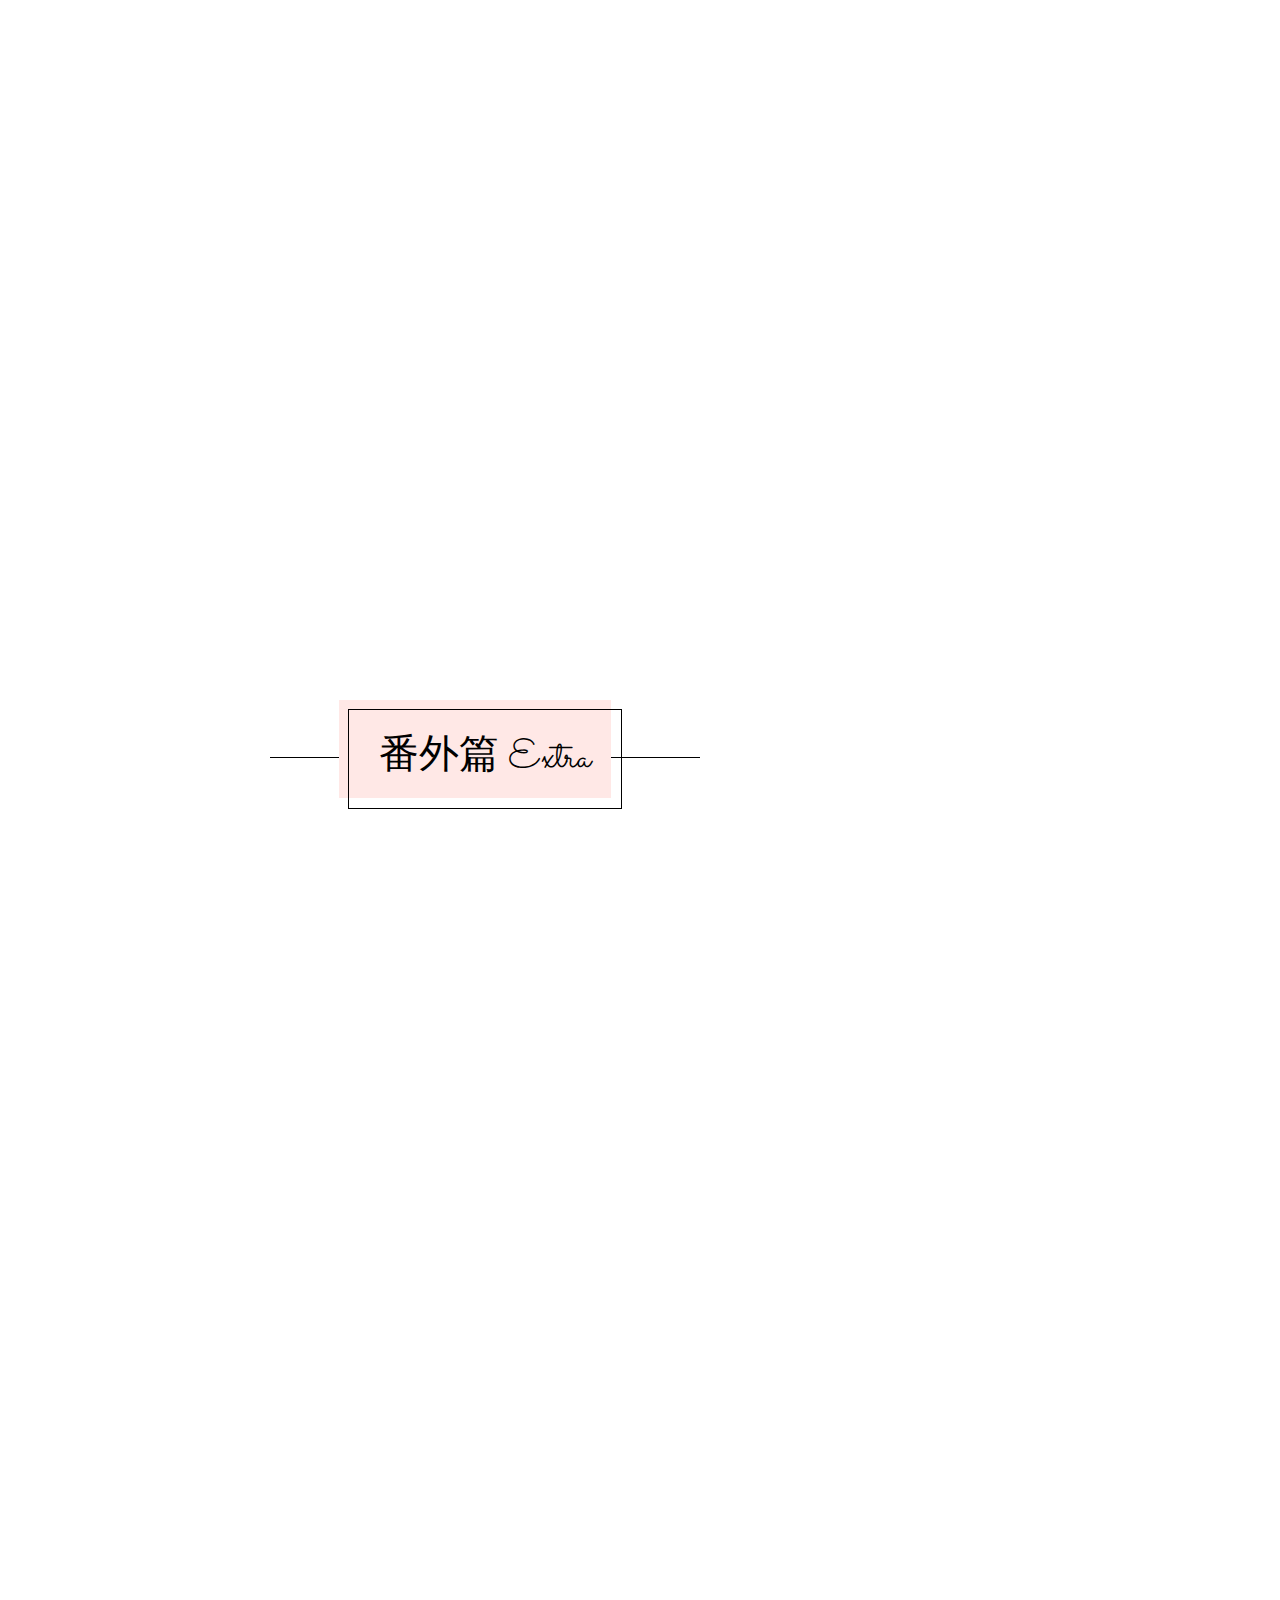
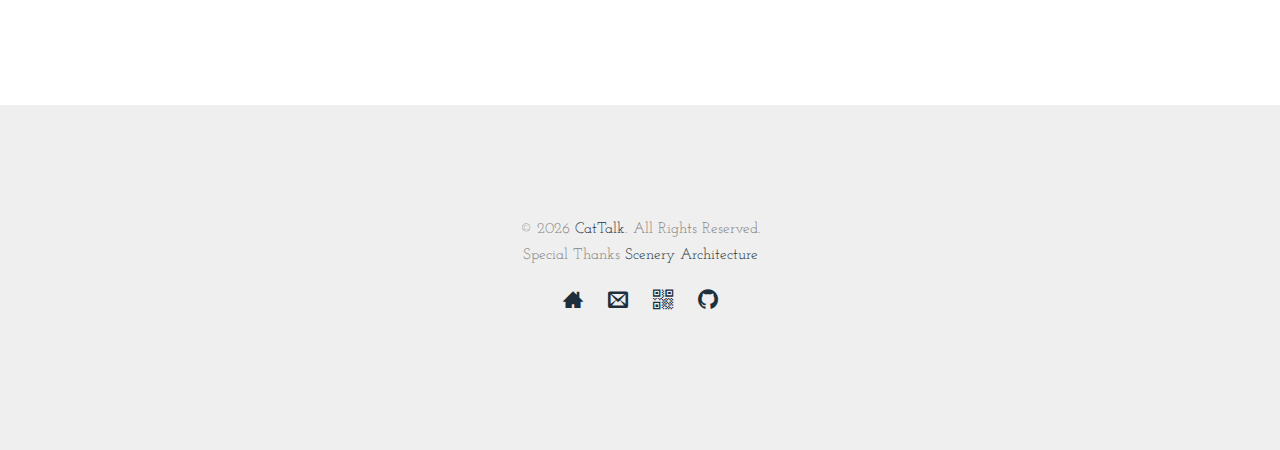
==== commit 2e1f312b: "网站更新" ====
--- a/index.html
+++ b/index.html
@@ -48,8 +48,8 @@
 	<!-- Bootstrap  -->
 	<link rel="stylesheet" href="assets/css/bootstrap.css">
 
-	<!-- Theme style  -->
-	<link rel="stylesheet" href="assets/css/style.css">
+	<!-- Theme Style  -->
+	<link rel="stylesheet" id="main-css" href="assets/css/style.css" />
 
 	<!-- Modernizr JS -->
 	<script src="assets/js/modernizr-2.6.2.min.js"></script>
@@ -60,7 +60,7 @@
 
 </head>
 
-<body>
+<body onload="onload()">
 
 	<div class="fh5co-loader"></div>
 
@@ -358,7 +358,6 @@
 								<h2><span>番外篇 Extra</span></h2>
 							</div>
 
-
 							<div class="col-md-6">
 								<div class="fh5co-blog animate-box">
 									<div class="title text-center">
@@ -397,6 +396,17 @@
 								</div>
 							</div>
 
+							<!-- 深色模式 -->
+							<div class="side animate-box">
+								<div class="col-md-12 col-md-offset-0 text-center fh5co-heading fh5co-heading-sidebar">
+									<h2><span>主题 Theme</span></h2>
+								</div>
+
+								<input type="checkbox" id="dark-theme-toggle" onclick="saveDarkMode(this)"/>
+								<label class="dark-button" for="dark-theme-toggle"></label>
+
+							</div>
+
 							<!-- 作者介绍 -->
 							<div class="side animate-box">
 								<div class="col-md-12 col-md-offset-0 text-center fh5co-heading fh5co-heading-sidebar">
@@ -430,6 +440,8 @@
 								</a>
 								</div>
 							</div>
+
+							<!-- 小程序 -->
 							<div class="side animate-box">
 								<div class="col-md-12 col-md-offset-0 text-center fh5co-heading fh5co-heading-sidebar">
 									<h2><span>小程序 Minipp</span></h2>
@@ -445,6 +457,7 @@
 									</div>
 								</div>
 							</div>
+
 						</div>
 					</aside>
 
@@ -495,15 +508,61 @@
 	<script src="assets/js/magnific-popup-options.js"></script>
 	<!-- Main -->
 	<script src="assets/js/main.js"></script>
-	<!-- footerYeaer -->
+
+	<!-- Inside Scripts -->
 	<script type="text/javascript">
+		/* footerYeaer js */
 		document.getElementById('footerYear').innerHTML = new Date().getFullYear() + '';
+
+		/* load theme settings */
+		function onload(hour) {
+			// 打开页面
+			var checked = JSON.parse(localStorage.getItem("dark-theme-toggle"));
+			// 第一次打开，用户还没有本地配置文件
+			if (checked == null) {
+				console.log('未找到配置文件：默认浅色模式');
+				// 深色模式
+			} else if (checked == true) {
+				document.getElementById("dark-theme-toggle").checked = true;
+				console.log('成功获取配置文件：深色模式');
+				setTimeout(function () {
+					document.getElementById("main-css").href = "assets/css/style-dark.css";
+				}, 200);
+				// 浅色模式
+			} else {
+				document.getElementById("dark-theme-toggle").checked = false;
+				console.log('成功获取配置文件：浅色模式');
+				setTimeout(function () {
+					document.getElementById("main-css").href = "assets/css/style.css";
+				}, 200);
+			}
+		}
+
+		/* save dark mode */
+		function saveDarkMode(checkbox) {
+			// 保存用户配置文件
+			var checkbox = document.getElementById("dark-theme-toggle");
+			localStorage.setItem("dark-theme-toggle", checkbox.checked);
+
+			if (checkbox.checked == true) {
+				console.log('手动设置深色模式，并保存配置')
+				setTimeout(function () {
+					document.getElementById("main-css").href = "assets/css/style-dark.css";
+				}, 200);
+
+			} else {
+				console.log('手动设置浅色模式，并保存配置')
+				setTimeout(function () {
+					document.getElementById("main-css").href = "assets/css/style.css";
+				}, 200);
+			}
+		}
 	</script>
+
 	<!-- live2d -->
 	<script src="live2d/autoload.js"></script>
 
 </body>
-
 
 <script type="text/javascript" src="assets/js/sweetalert.min.js"></script>
 <script type="text/javascript">
@@ -519,8 +578,6 @@
 		});
 	});
 
-	document.getElementById('footerYear').innerHTML = new Date().getFullYear() + '';
-
 </script>
 
 </html>
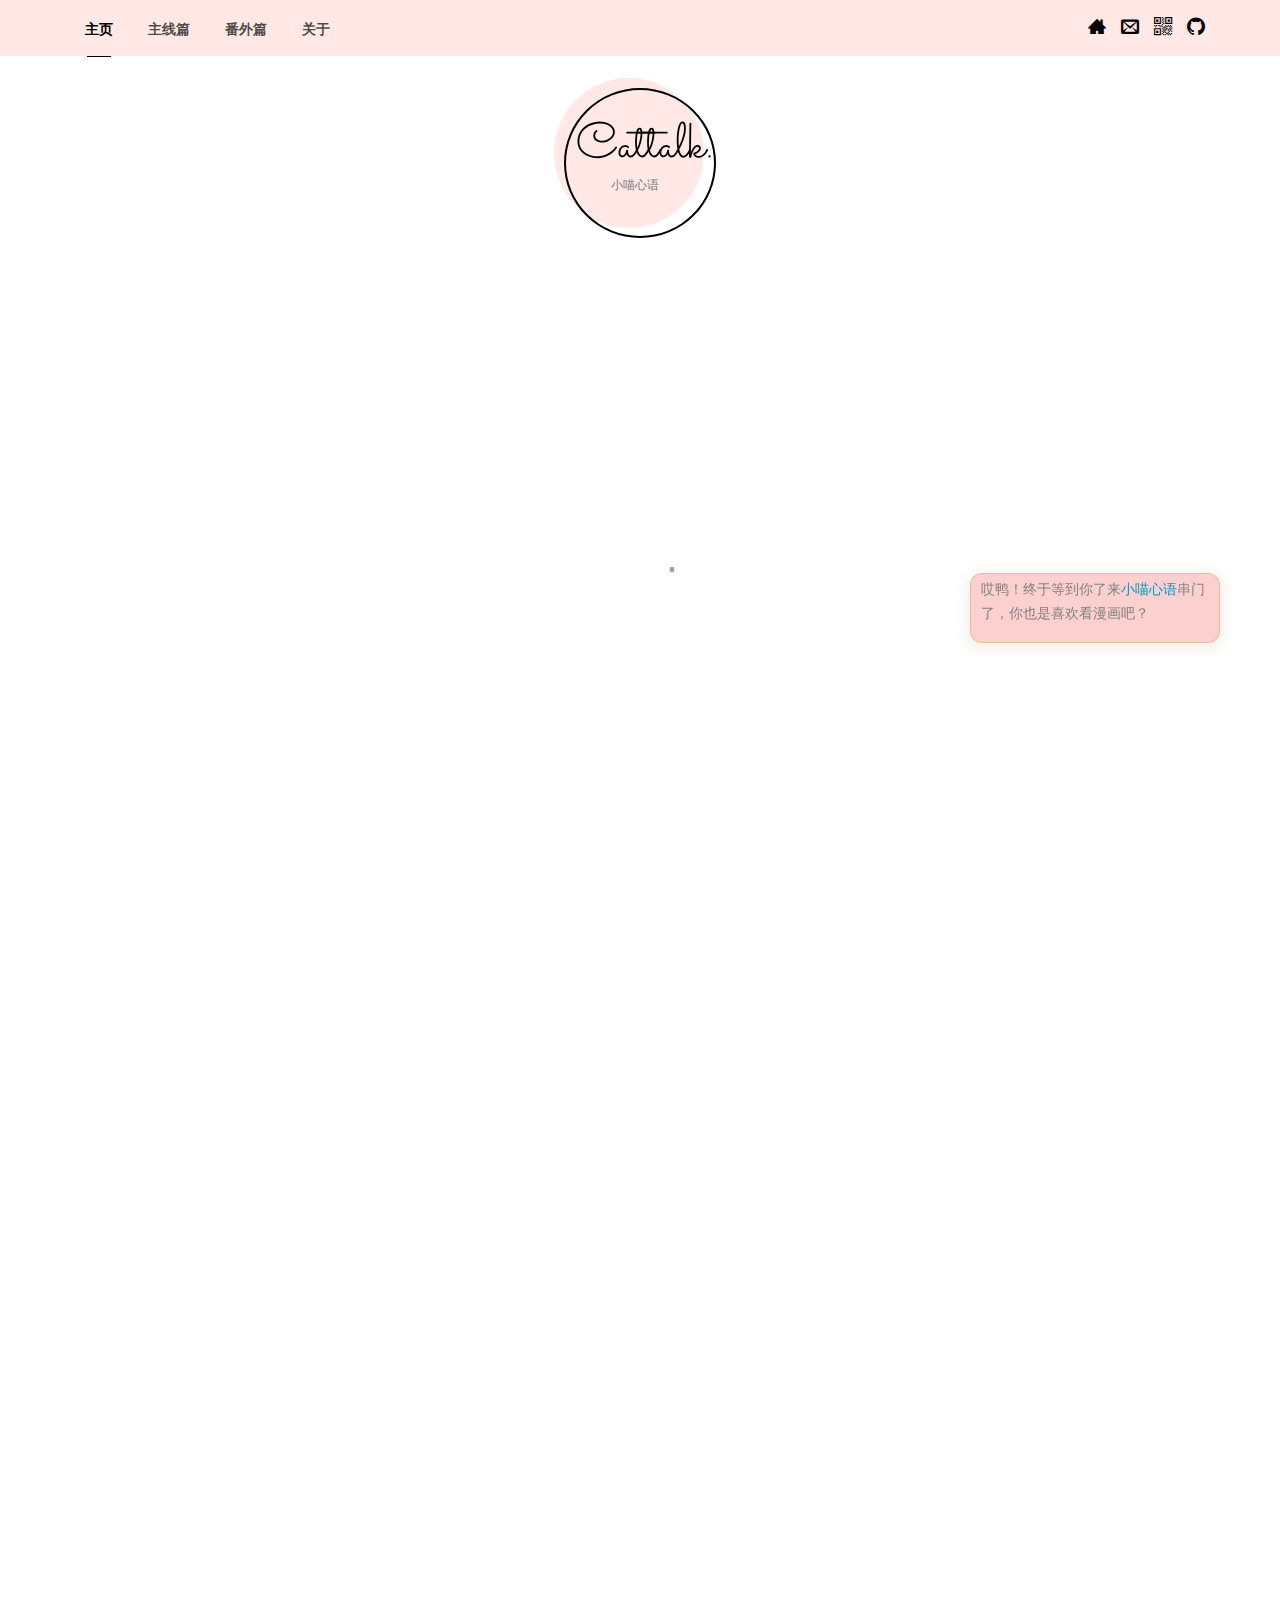
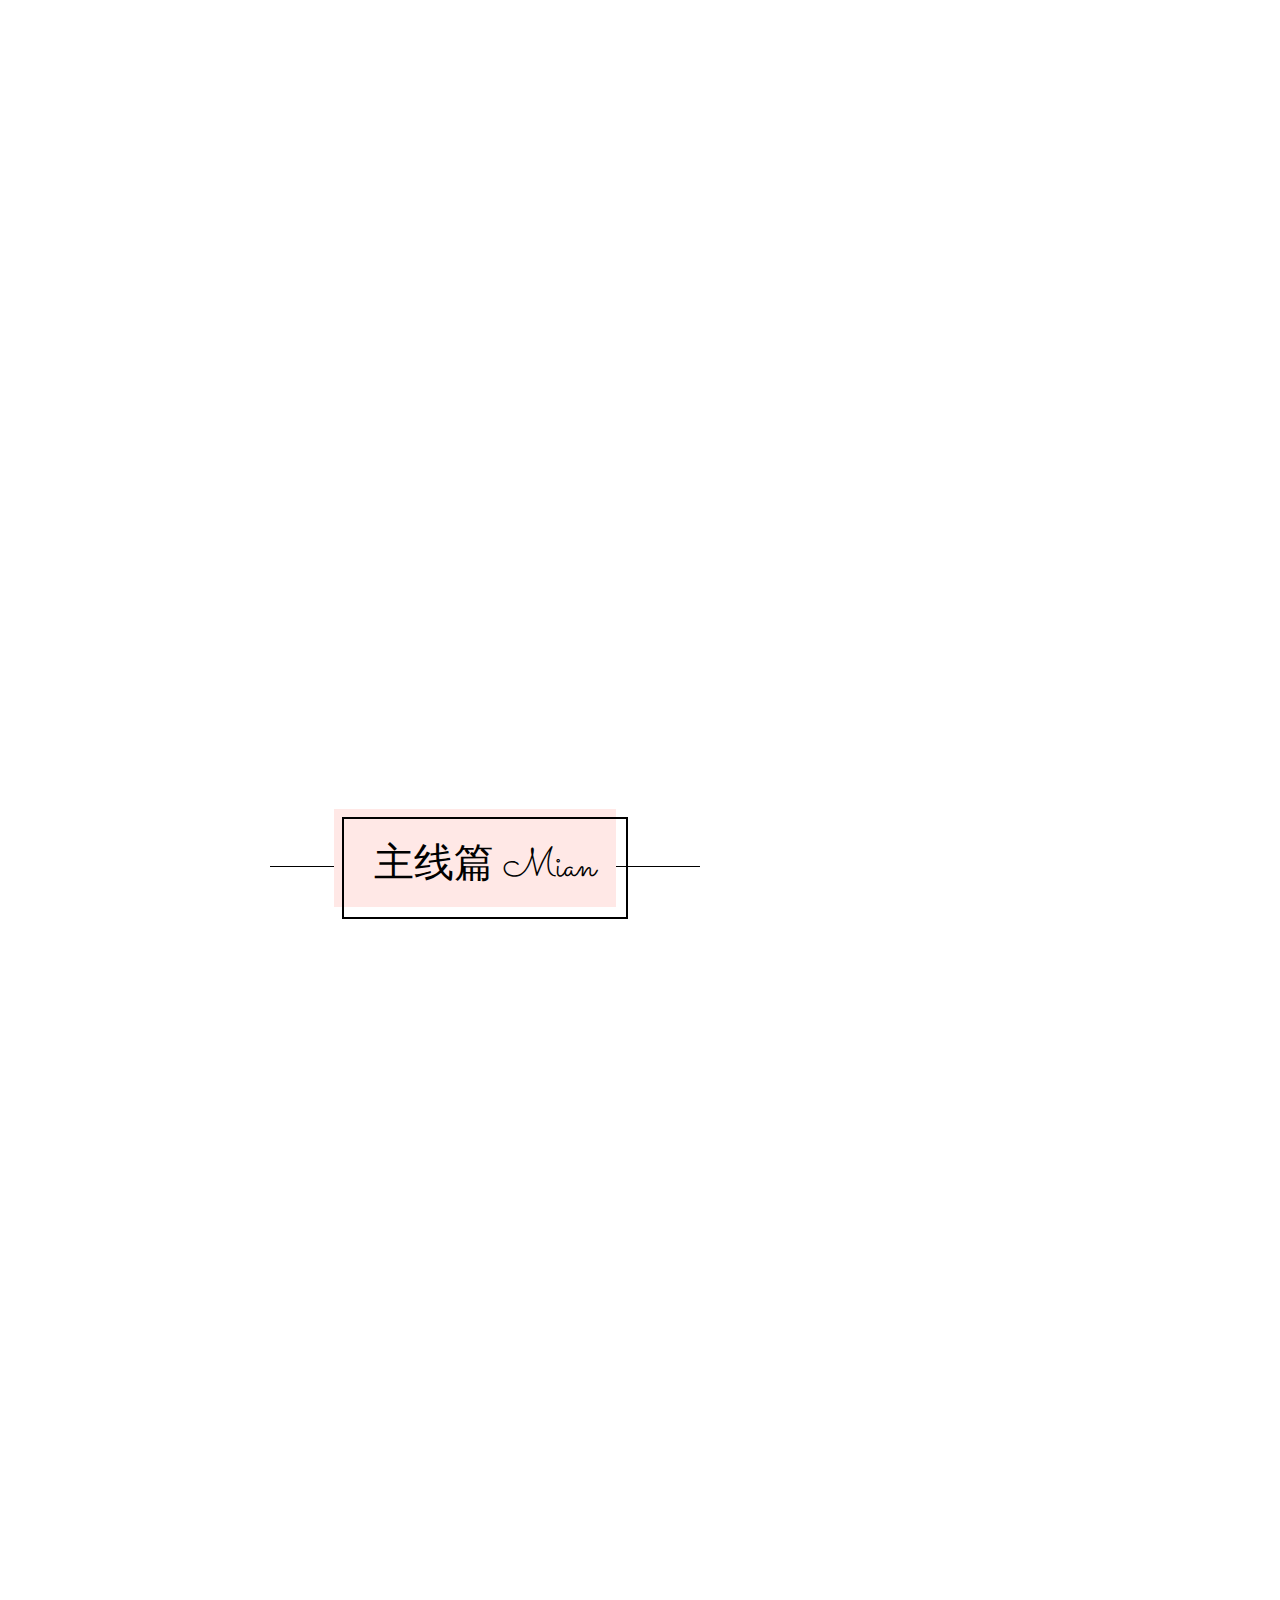
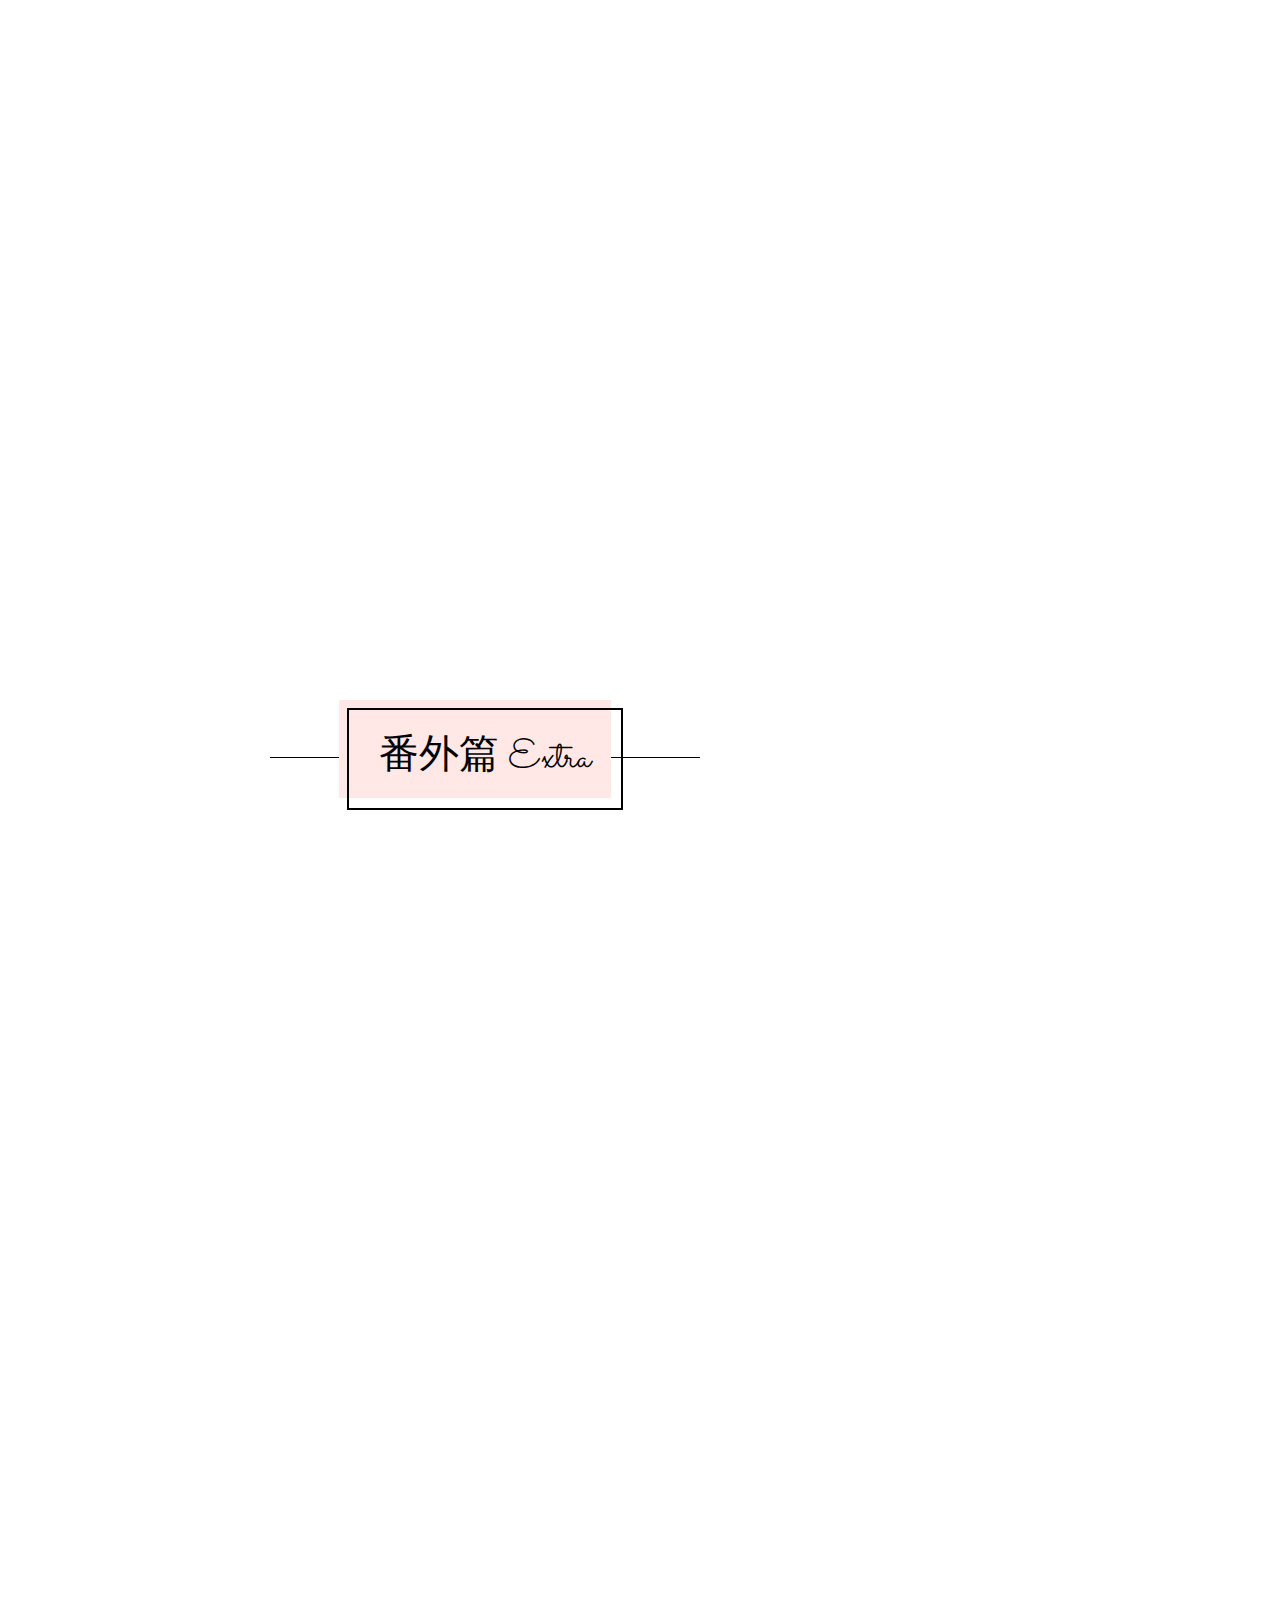
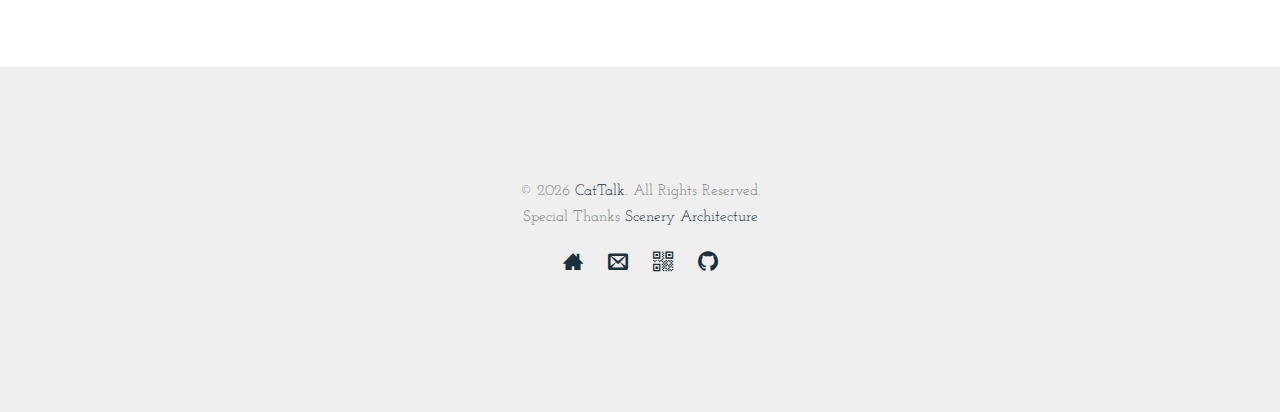
==== commit d639c043: "更新特别篇" ====
--- a/index.html
+++ b/index.html
@@ -85,6 +85,7 @@
 										<li class="has-dropdown">
 											<a href="#">番外篇</a>
 											<ul class="dropdown">
+												<li><a href="sp1.html">特别篇: <br>意外“事故”</a></li>
 												<li><a href="e1.html">番外一: <br>去烧烤吧</a></li>
 											</ul>
 										</li>
@@ -361,13 +362,27 @@
 							<div class="col-md-6">
 								<div class="fh5co-blog animate-box">
 									<div class="title text-center">
+										<span class="posted-on">2021年7月1日</span>
+										<h3><a href="sp1.html">特别篇：意外“事故”</a></h3>
+										<span class="category">特别篇<span>
+									</div>
+									<a href="sp1.html"><img class="img-responsive" src="assets/images/cover-sp1.jpg" alt="封面"></a>
+									<div class="blog-text text-center">
+										<p>特别篇：意外“事故”</p>
+									</div>
+								</div>
+							</div>
+
+							<div class="col-md-6">
+								<div class="fh5co-blog animate-box">
+									<div class="title text-center">
 										<span class="posted-on">2020年1月22日</span>
 										<h3><a href="e1.html">沁夏烧烤：去烧烤吧</a></h3>
 										<span class="category">沁夏烧烤系列</span>
 									</div>
 									<a href="e1.html"><img class="img-responsive" src="assets/images/cover-e1.jpg" alt="封面"></a>
 									<div class="blog-text text-center">
-										<p>番外一：去烧烤吧</p>
+										<p>番外一：去烧烤吧 (上)</p>
 									</div>
 								</div>
 							</div>
--- a/assets/css/style.css
+++ b/assets/css/style.css
@@ -78,21 +78,6 @@
   font-family: "Josefin Slab", Arial, serif;
   font-weight: 400;
   margin: 0 0 20px 0;
-}
-
-::-webkit-selection {
-  color: #fff;
-  background: #1d2f3b;
-}
-
-::-moz-selection {
-  color: #fff;
-  background: #1d2f3b;
-}
-
-::selection {
-  color: #fff;
-  background: #1d2f3b;
 }
 
 .fh5co-nav .top-menu {
@@ -147,7 +132,7 @@
   vertical-align: middle;
   line-height: 32px;
   position: relative;
-  border: 1px solid black;
+  border: 2px solid black;
   -webkit-border-radius: 50%;
   -moz-border-radius: 50%;
   -ms-border-radius: 50%;
@@ -667,7 +652,7 @@
 }
 .fh5co-heading h2 span {
   padding: 20px 30px;
-  border: 1px solid #000;
+  border: 2px solid #000;
   z-index: 8;
   position: relative;
 }
@@ -883,8 +868,7 @@
   left: 0;
 }
 #sidebar .insta {
-  height: 350px;
-  /* height: 250px; */
+  height: 250px;
 }
 
 .fh5co-staff {
@@ -2051,3 +2035,122 @@
   100% {transform: rotate(-6deg)}
 }
 /*# sourceMappingURL=style.css.map */
+
+/* Dark Mode 按钮 */
+label {
+  margin: 1.5em auto;
+}
+
+input {
+  position: absolute;
+  left: -9999px;
+}
+
+.dark-button {
+  position: relative;
+  display: flex;
+  width: 5.5em;
+  height: 3em;
+  cursor: pointer;
+  border-radius: 1.5em;
+  transition: 350ms;
+  background: linear-gradient(rgba(0, 0, 0, 0.07), rgba(255, 255, 255, 0)), #ddd;
+  box-shadow: 0 0.07em 0.1em -0.1em rgba(0, 0, 0, 0.4) inset, 0 0.05em 0.08em -0.01em rgba(255, 255, 255, 0.7);
+  zoom: 0.8;
+}
+
+.dark-button::before {
+  position: absolute;
+  content: '';
+  width: 2em;
+  height: 2em;
+  top: 0.5em;
+  left: 0.5em;
+  border-radius: 50%;
+  transition: 250ms ease-in-out;
+  background: linear-gradient(#f5f5f5 10%, #eeeeee);
+  box-shadow: 0 0.1em 0.15em -0.05em rgba(255, 255, 255, 0.9) inset, 0 0.5em 0.3em -0.1em rgba(0, 0, 0, 0.25);
+}
+
+.dark-button::after {
+  position: absolute;
+  content: '';
+  width: 1em;
+  height: 1em;
+  top: 1em;
+  left: 6em;
+  border-radius: 50%;
+  transition: 250ms ease-in;
+  background: linear-gradient(rgba(0, 0, 0, 0.07), rgba(255, 255, 255, 0.1)), #ddd;
+  box-shadow: 0 0.08em 0.15em -0.1em rgba(0, 0, 0, 0.5) inset, 0 0.05em 0.08em -0.01em rgba(255, 255, 255, 0.7), -7.25em 0 0 -0.25em rgba(0, 0, 0, 0.3);
+}
+
+input:checked + .dark-button::after {
+  background: linear-gradient(rgba(0, 0, 0, 0.07), rgba(255, 255, 255, 0.1)), #4c6;
+  box-shadow: 0 0.08em 0.15em -0.1em rgba(0, 0, 0, 0.5) inset, 0 0.05em 0.08em -0.01em rgba(255, 255, 255, 0.7), -7.25em 0 0 -0.25em rgba(0, 0, 0, 0.12);
+}
+
+input:checked + .dark-button::before {
+  left: 3em;
+}
+
+/*********************************************************************************/
+
+/* scrollbar                                                                     */
+
+/*********************************************************************************/
+
+::-webkit-scrollbar {
+	background-color: transparent;
+	width: 6px;
+	height: 3px;
+	background-clip: padding-box;
+}
+
+::-webkit-scrollbar-track {
+	background-color: #F5F5F5;
+	border-radius: 10px;
+}
+
+::-webkit-scrollbar-button {
+	height: 0px;
+}
+
+::-webkit-scrollbar-thumb {
+	border-radius: 10px;
+	background-image: -webkit-gradient(linear, left bottom, left top,
+			color-stop(0.33, #FBB6B2),
+			color-stop(0.66, #EE9F9C));
+}
+
+::-webkit-scrollbar-corner {
+	background-color: transparent;
+}
+
+/*********************************************************************************/
+
+/* mouse background                                                              */
+
+/*********************************************************************************/
+
+::-webkit-selection {
+	color: #FFF;
+	background: #ADD9CA;
+}
+
+::-moz-selection {
+	color: #FFF;
+	background: #ADD9CA;
+}
+
+::selection {
+	color: #FFF;
+	background: #ADD9CA;
+}
+
+.can-not-select {
+	-webkit-user-select: none;
+	-moz-user-select: none;
+	-ms-user-select: none;
+	user-select: none;
+}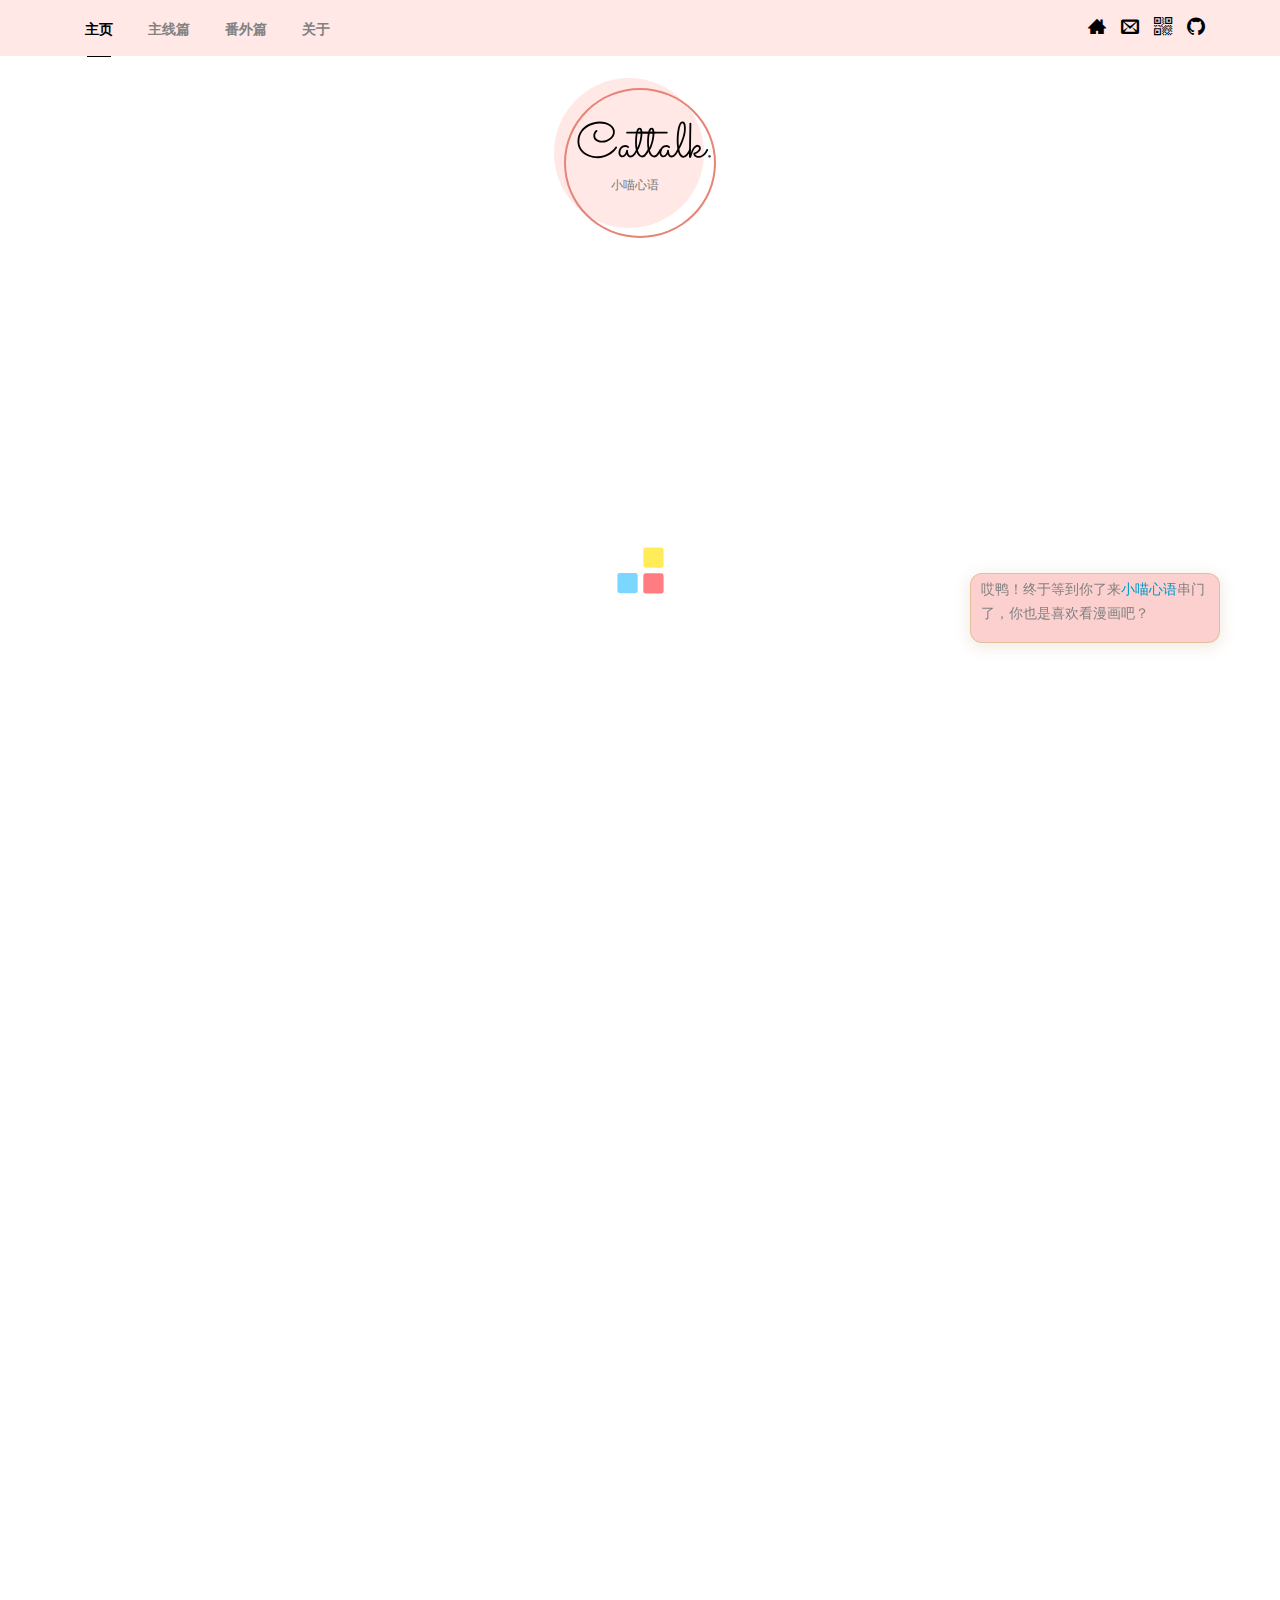
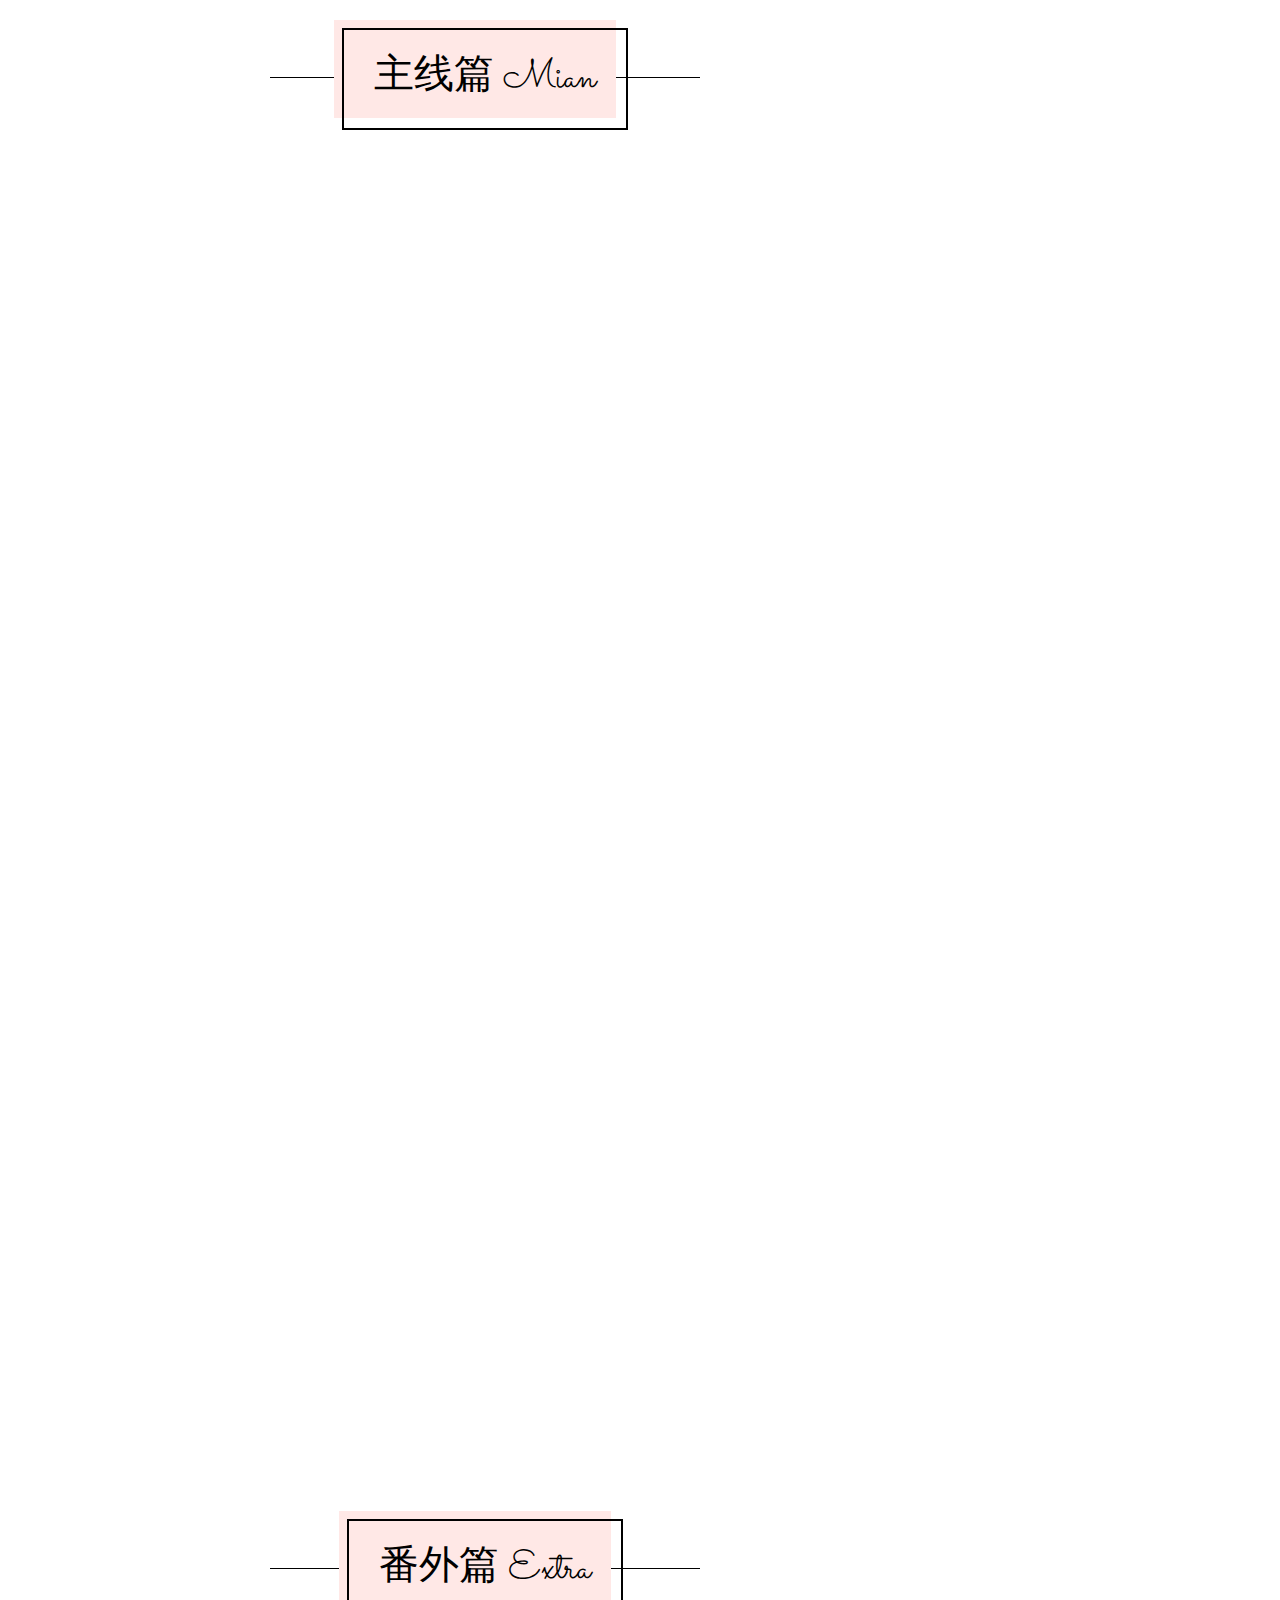
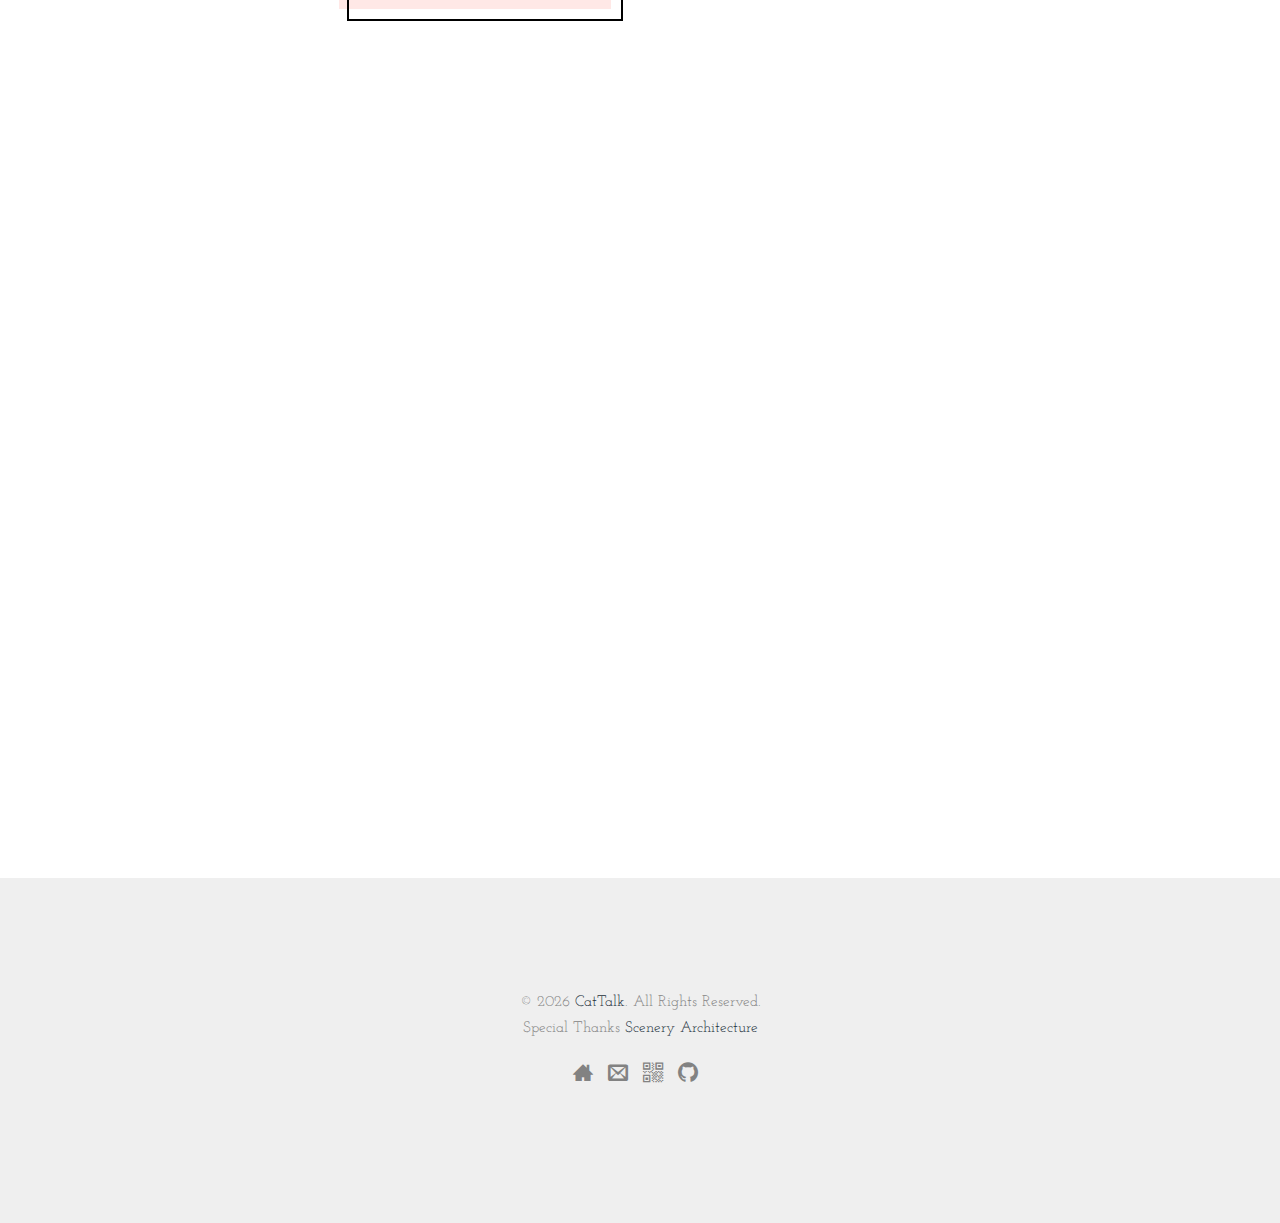
==== commit 827f6a8d: "adjust dark mode" ====
--- a/index.html
+++ b/index.html
@@ -13,14 +13,38 @@
 	<!-- Favicons -->
 	<link rel='apple-touch-icon' href='apple-touch-icon.png' sizes='180x180'>
 	<link rel='icon' type='image/png' href='favicon.png' sizes='128x128'>
-	<!--[if IE]><link rel="shortcut icon" href="http://www.nousbuild.org/favicon.ico"><![endif]-->
-	<!-- or, set /favicon.ico for IE10 win -->
 	<link rel='shortcut icon' href='favicon.ico'>
 	<meta name='theme-color' content='#FFFFFF'>
 
+	<!-- Color CSS Define -->
+	<style id="switch-theme-color"></style>
+
+	<!-- Loading -->
+	<script>
+		function loading() {
+			let lightstyle = ":root {--color-1: #828282;--color-2: #ffffff;--color-3: #1d2f3b;--color-4: #000;--color-5: #FFE8E6;--color-6: #00000090;--color-7: #000;--color-8: #fff;--color-9: #1d2f3b;--color-10: #000;--color-11: #fff;--color-12: #efefef;--color-13: rgba(0, 0, 0, 0.5);--color-14: #fff;}";
+			let darkstyle = ":root {--color-1: #FDF0E9;--color-2: #272625;--color-3: #F4B1AE;--color-4: #fff;--color-5: #141413;--color-6: #FDF0E990;--color-7: #FDF0E9;--color-8: #FDE8E6;--color-9: #FDF0E9;--color-10: #E68476;--color-11: #141413;--color-12: #141413;--color-13: rgba(255, 255, 255, 0.5);--color-14: #000;}";
+			var checked = localStorage.getItem("dark-theme-toggle");
+
+			console.log(checked)
+			if (checked == "light") {
+				document.getElementById("dark-theme-toggle").checked = false;
+				document.getElementById("switch-theme-color").innerHTML = lightstyle;
+				console.log('成功获取配置文件：浅色模式');
+			} else if (checked == "dark") {
+				document.getElementById("dark-theme-toggle").checked = true;
+				document.getElementById("switch-theme-color").innerHTML = darkstyle;
+				console.log('成功获取配置文件：深色模式');
+			} else {
+				document.getElementById("switch-theme-color").innerHTML = lightstyle;
+				console.log('未找到配置文件：默认浅色模式');
+			}
+		}
+	</script>
+
 	<!-- Global site tag (gtag.js) - Google Analytics -->
 	<script async src="https://www.googletagmanager.com/gtag/js?id=UA-137231556-1"></script>
-	<script>
+	<script type="text/javascript">
 		window.dataLayer = window.dataLayer || [];
 
 		function gtag() {
@@ -60,7 +84,7 @@
 
 </head>
 
-<body onload="onload()">
+<body>
 
 	<div class="fh5co-loader"></div>
 
@@ -196,7 +220,7 @@
 						<h2><span>人物 Character</span></h2>
 					</div>
 				</div>
-				<div class="row">
+				<div class="row row-overflow-x">
 					<div class="col-md-3">
 						<div class="fh5co-blog animate-box">
 							<a><img class="img-responsive" src="assets/images/cxz.jpg" alt="程小展"></a>
@@ -419,6 +443,8 @@
 
 								<input type="checkbox" id="dark-theme-toggle" onclick="saveDarkMode(this)"/>
 								<label class="dark-button" for="dark-theme-toggle"></label>
+
+								<script type="text/javascript">loading();</script>
 
 							</div>
 
@@ -529,47 +555,19 @@
 		/* footerYeaer js */
 		document.getElementById('footerYear').innerHTML = new Date().getFullYear() + '';
 
-		/* load theme settings */
-		function onload(hour) {
-			// 打开页面
-			var checked = JSON.parse(localStorage.getItem("dark-theme-toggle"));
-			// 第一次打开，用户还没有本地配置文件
-			if (checked == null) {
-				console.log('未找到配置文件：默认浅色模式');
-				// 深色模式
-			} else if (checked == true) {
-				document.getElementById("dark-theme-toggle").checked = true;
-				console.log('成功获取配置文件：深色模式');
-				setTimeout(function () {
-					document.getElementById("main-css").href = "assets/css/style-dark.css";
-				}, 200);
-				// 浅色模式
-			} else {
-				document.getElementById("dark-theme-toggle").checked = false;
-				console.log('成功获取配置文件：浅色模式');
-				setTimeout(function () {
-					document.getElementById("main-css").href = "assets/css/style.css";
-				}, 200);
-			}
-		}
-
 		/* save dark mode */
 		function saveDarkMode(checkbox) {
-			// 保存用户配置文件
-			var checkbox = document.getElementById("dark-theme-toggle");
-			localStorage.setItem("dark-theme-toggle", checkbox.checked);
+			let lightstyle = ":root {--color-1: #828282;--color-2: #ffffff;--color-3: #1d2f3b;--color-4: #000;--color-5: #FFE8E6;--color-6: #00000090;--color-7: #000;--color-8: #fff;--color-9: #1d2f3b;--color-10: #000;--color-11: #fff;--color-12: #efefef;--color-13: rgba(0, 0, 0, 0.5);--color-14: #fff;}";
+			let darkstyle = ":root {--color-1: #FDF0E9;--color-2: #272625;--color-3: #F4B1AE;--color-4: #fff;--color-5: #141413;--color-6: #FDF0E990;--color-7: #FDF0E9;--color-8: #FDE8E6;--color-9: #FDF0E9;--color-10: #E68476;--color-11: #141413;--color-12: #141413;--color-13: rgba(255, 255, 255, 0.5);--color-14: #000;}";
 
 			if (checkbox.checked == true) {
 				console.log('手动设置深色模式，并保存配置')
-				setTimeout(function () {
-					document.getElementById("main-css").href = "assets/css/style-dark.css";
-				}, 200);
-
+				localStorage.setItem("dark-theme-toggle", "dark");
+				document.getElementById("switch-theme-color").innerHTML = darkstyle;
 			} else {
 				console.log('手动设置浅色模式，并保存配置')
-				setTimeout(function () {
-					document.getElementById("main-css").href = "assets/css/style.css";
-				}, 200);
+				localStorage.setItem("dark-theme-toggle", "light");
+				document.getElementById("switch-theme-color").innerHTML = lightstyle;
 			}
 		}
 	</script>
--- a/assets/css/style.css
+++ b/assets/css/style.css
@@ -21,7 +21,8 @@
   font-weight: 400;
   font-size: 16px;
   line-height: 1.7;
-  color: #828282;
+  color: var(--color-1);
+  background-color: var(--color-2);
 }
 
 p {
@@ -57,13 +58,13 @@
 }
 
 a {
-  color: #1d2f3b;
+  color: var(--color-3);
   -webkit-transition: 0.5s;
   -o-transition: 0.5s;
   transition: 0.5s;
 }
 a:hover, a:active, a:focus {
-  color: #1d2f3b;
+  color: var(--color-4);
   outline: none;
   text-decoration: none;
 }
@@ -74,7 +75,7 @@
 }
 
 h1, h2, h3, h4, h5, h6, figure {
-  color: #000;
+  color: var(--color-4);
   font-family: "Josefin Slab", Arial, serif;
   font-weight: 400;
   margin: 0 0 20px 0;
@@ -93,7 +94,7 @@
   left: 0;
   right: 0;
   content: '';
-  background: #FFE8E6;
+  background: var(--color-5);
 }
 .fh5co-nav #fh5co-logo {
   font-size: 50px;
@@ -132,7 +133,7 @@
   vertical-align: middle;
   line-height: 32px;
   position: relative;
-  border: 2px solid black;
+  border: 2px solid #E68476;
   -webkit-border-radius: 50%;
   -moz-border-radius: 50%;
   -ms-border-radius: 50%;
@@ -171,13 +172,13 @@
 .fh5co-nav ul li a {
   font-size: 14px;
   padding: 30px 15px;
-  color: rgba(0, 0, 0, 0.7);
+  color: var(--color-6)
   -webkit-transition: 0.5s;
   -o-transition: 0.5s;
   transition: 0.5s;
 }
 .fh5co-nav ul li a:hover, .fh5co-nav ul li a:focus, .fh5co-nav ul li a:active {
-  color: black;
+  color: var(--color-4);
 }
 .fh5co-nav ul li.has-dropdown {
   position: relative;
@@ -237,7 +238,7 @@
   color: #fff;
 }
 .fh5co-nav ul li.has-dropdown:hover a, .fh5co-nav ul li.has-dropdown:focus a {
-  color: #000;
+  color: var(--color-4);
 }
 .fh5co-nav ul li.btn-cta a {
   padding: 30px 0px !important;
@@ -264,7 +265,7 @@
   box-shadow: 0px 14px 20px -9px rgba(0, 0, 0, 0.75);
 }
 .fh5co-nav ul li.active > a {
-  color: #000 !important;
+  color: var(--color-7) !important;
   position: relative;
 }
 .fh5co-nav ul li.active > a:before {
@@ -293,7 +294,7 @@
 }
 .fh5co-nav .fh5co-social-icons li a i {
   font-size: 18px;
-  color: #000;
+  color: var(--color-7);
 }
 
 #fh5co-counter,
@@ -367,7 +368,7 @@
 
 #fh5co-hero {
   min-height: 600px;
-  background: #fff url(../images/loader.gif) no-repeat center center;
+  background: var(--color-2) url(../images/loader.svg) no-repeat center center;
 }
 @media screen and (max-width: 480px) {
   #fh5co-hero {
@@ -443,7 +444,7 @@
 #fh5co-hero .flexslider .flex-control-nav li a.flex-active {
   cursor: pointer;
   background: transparent;
-  border: 1px solid #fff;
+  border: 1px solid var(--color-8);
 }
 #fh5co-hero .flexslider .flex-direction-nav {
   display: none;
@@ -619,7 +620,7 @@
   display: inline-block;
   zoom: 1;
   *display: inline;
-  color: #1d2f3b;
+  color: var(--color-9)
   padding-left: 10px;
   padding-right: 10px;
 }
@@ -640,7 +641,7 @@
   width: 100%;
   height: 1px;
   content: '';
-  background: black;
+  background: var(--color-7);
   z-index: -1;
 }
 .fh5co-heading h2 {
@@ -652,7 +653,7 @@
 }
 .fh5co-heading h2 span {
   padding: 20px 30px;
-  border: 2px solid #000;
+  border: 2px solid var(--color-10);
   z-index: 8;
   position: relative;
 }
@@ -669,7 +670,7 @@
 .fh5co-heading p {
   font-size: 18px;
   line-height: 1.5;
-  color: #828282;
+  color: var(--color-1);
 }
 .fh5co-heading.fh5co-heading-sidebar {
   margin-bottom: 2em;
@@ -682,7 +683,7 @@
 }
 .fh5co-heading.fh5co-heading-sidebar h2 span {
   padding: 10px 20px;
-  border: 1px solid #000;
+  border: 1px solid var(--color-7);
   z-index: 8;
   position: relative;
 }
@@ -714,13 +715,13 @@
   font-size: 34px;
 }
 .fh5co-blog .title.title-pin h3 a {
-  color: #000;
+  color: var(--color-7);
 }
 .fh5co-blog .title h3 {
   font-size: 24px;
 }
 .fh5co-blog .title h3 a {
-  color: #000;
+  color: var(--color-7);
 }
 .fh5co-blog .title .posted-on {
   display: inline-block;
@@ -764,7 +765,7 @@
   width: 100%;
   padding: 30px;
   float: left;
-  background: #fff;
+  background: var(--color-11);
   border: 1px solid rgba(0, 0, 0, 0.08);
   -webkit-transition: 0.3s;
   -o-transition: 0.3s;
@@ -794,7 +795,7 @@
   font-weight: 600;
 }
 .fh5co-blog .blog-text h3 a {
-  color: black;
+  color: var(--color-7);
 }
 .fh5co-blog .blog-text .fh5co-social-icons {
   margin-top: 30px;
@@ -900,7 +901,7 @@
 }
 
 #fh5co-footer {
-  background: #efefef;
+  background: var(--color-12);
 }
 #fh5co-footer .fh5co-footer-links {
   padding: 0;
@@ -1064,8 +1065,8 @@
   width: 50px;
   height: 50px;
   display: table;
-  background: rgba(0, 0, 0, 0.5);
-  color: #fff;
+  background: var(--color-13);
+  color: var(--color-4);
   text-align: center;
   -webkit-border-radius: 4px;
   -moz-border-radius: 4px;
@@ -1138,8 +1139,8 @@
   width: 50px;
   height: 50px;
   display: table;
-  background: rgba(0, 0, 0, 0.5);
-  color: #fff;
+  background: var(--color-13);
+  color: var(--color-14);;
   text-align: center;
   -webkit-border-radius: 4px;
   -moz-border-radius: 4px;
@@ -1193,10 +1194,10 @@
 }
 .fh5co-nav-toggle.fh5co-nav-white > i {
   color: #fff;
-  background: #000;
+  background: var(--color-7);
 }
 .fh5co-nav-toggle.fh5co-nav-white > i::before, .fh5co-nav-toggle.fh5co-nav-white > i::after {
-  background: #000;
+  background: var(--color-7);
 }
 
 .fh5co-nav-toggle i::before {
@@ -1441,6 +1442,15 @@
   padding-bottom: 2em !important;
 }
 
+.row-overflow-x {
+  overflow: visible;
+  white-space: nowrap;
+  position: relative;
+  display: -webkit-box;
+  overflow-x: scroll;
+  overflow-y: hidden;
+}
+
 .col-padded-right {
   padding-right: 2em !important;
 }
@@ -1462,7 +1472,7 @@
   width: 100%;
   height: 100%;
   z-index: 9999;
-  background: url(../images/loader.gif) center no-repeat #fff;
+  background: url(../images/loader.svg) center no-repeat #fff;
 }
 
 .js .animate-box {
@@ -2103,7 +2113,7 @@
 ::-webkit-scrollbar {
 	background-color: transparent;
 	width: 6px;
-	height: 3px;
+	height: 4px;
 	background-clip: padding-box;
 }
 
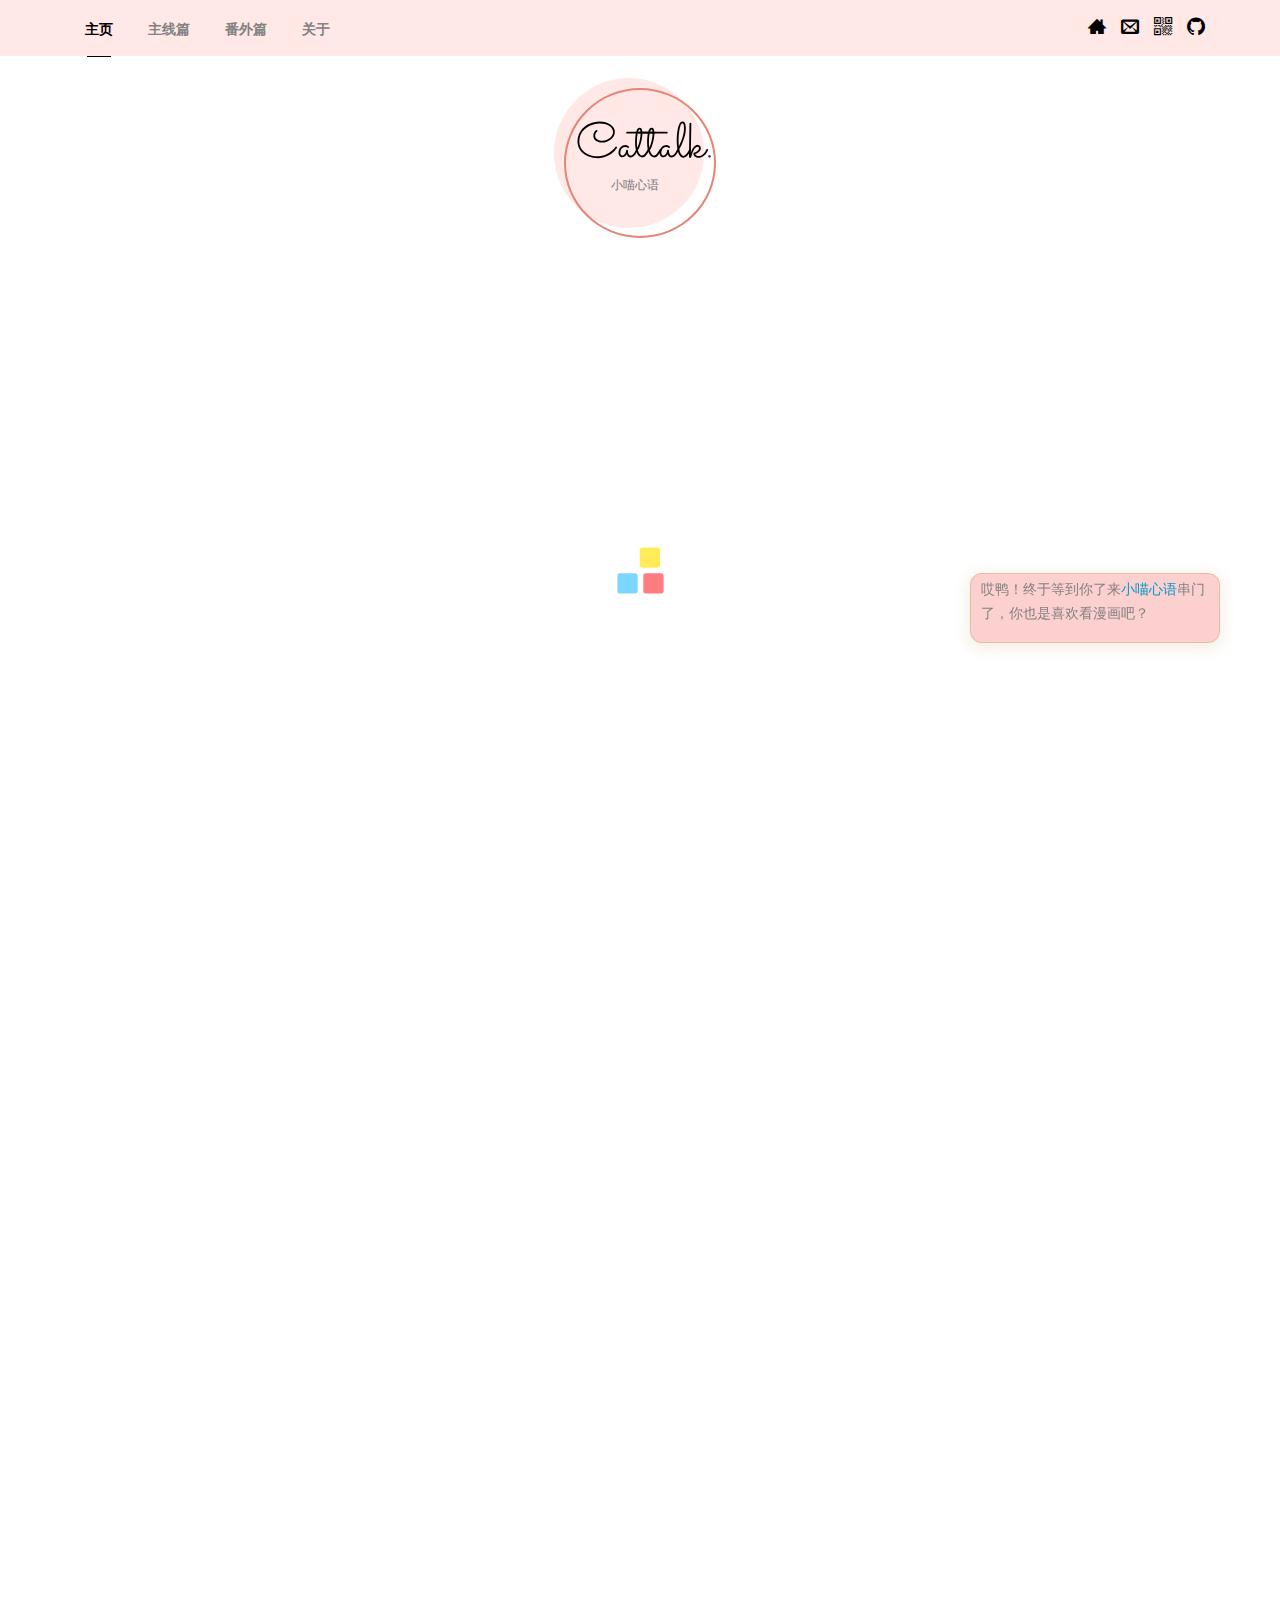
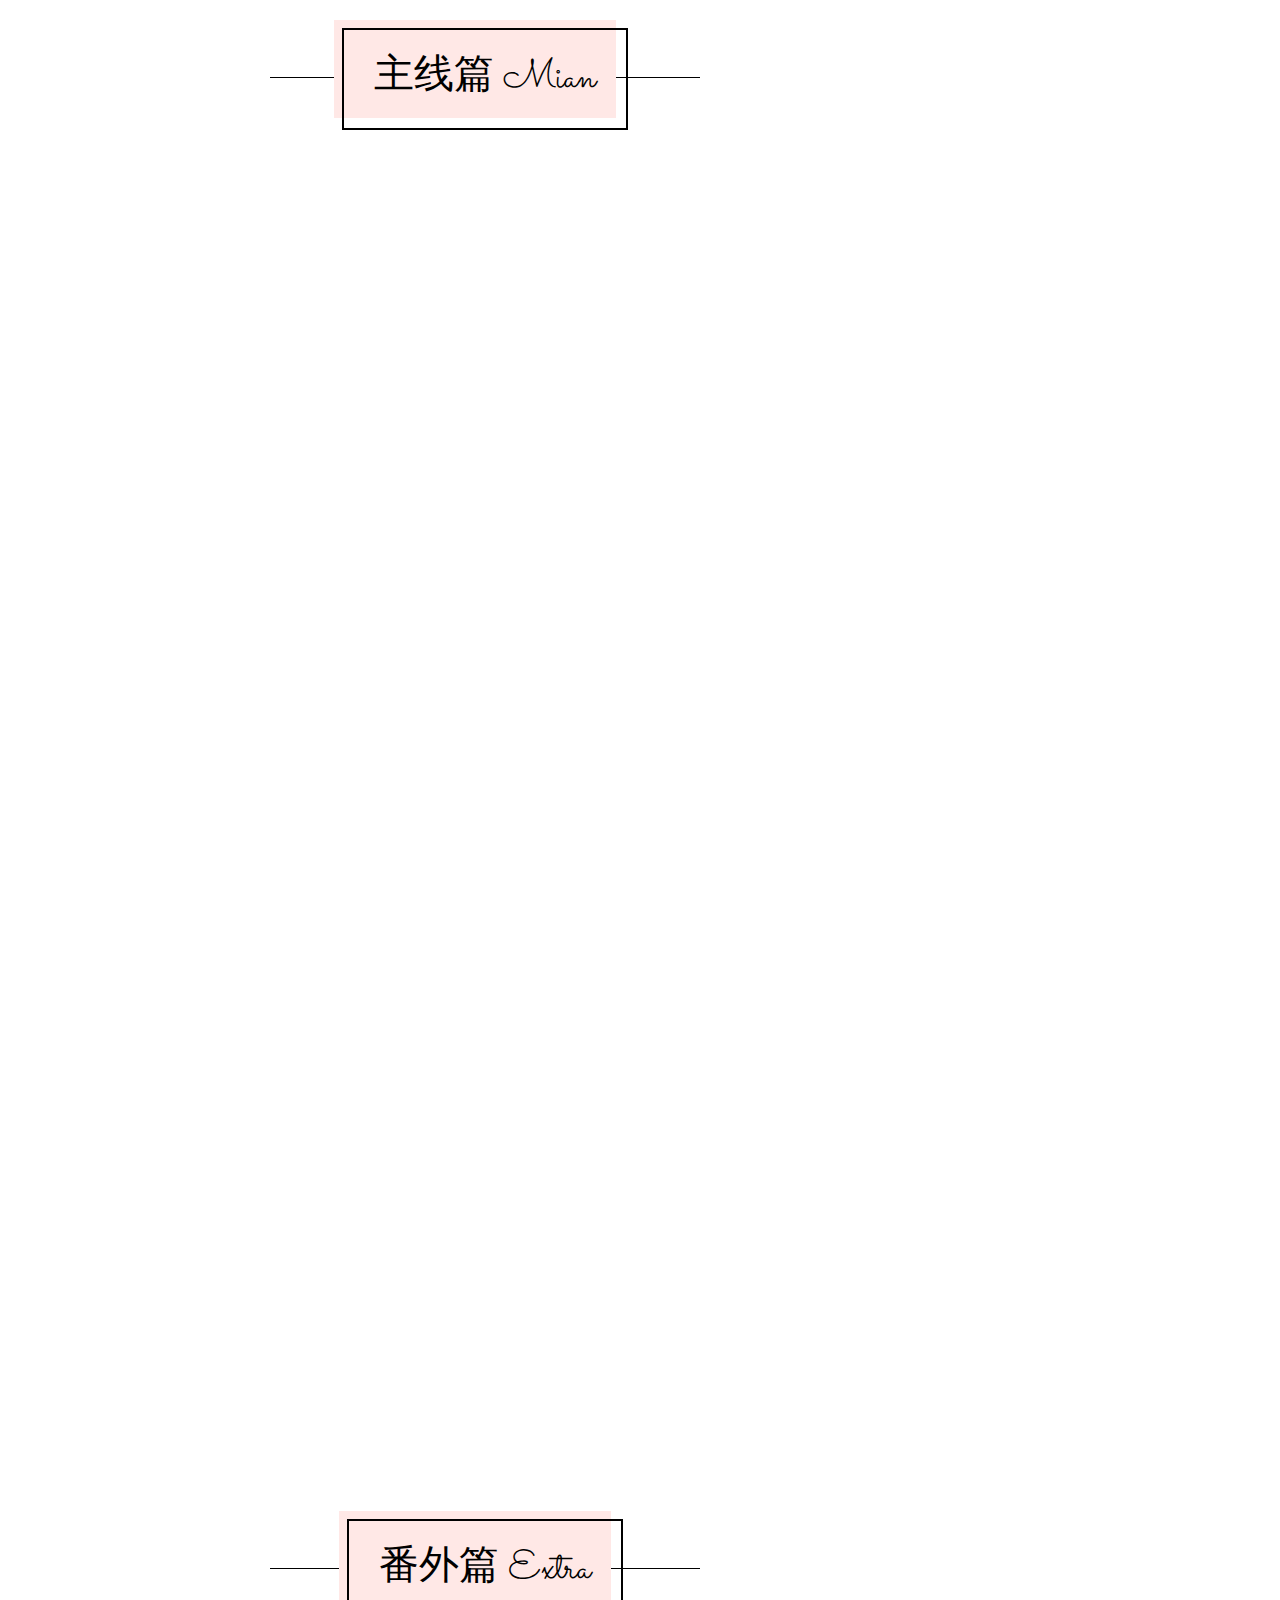
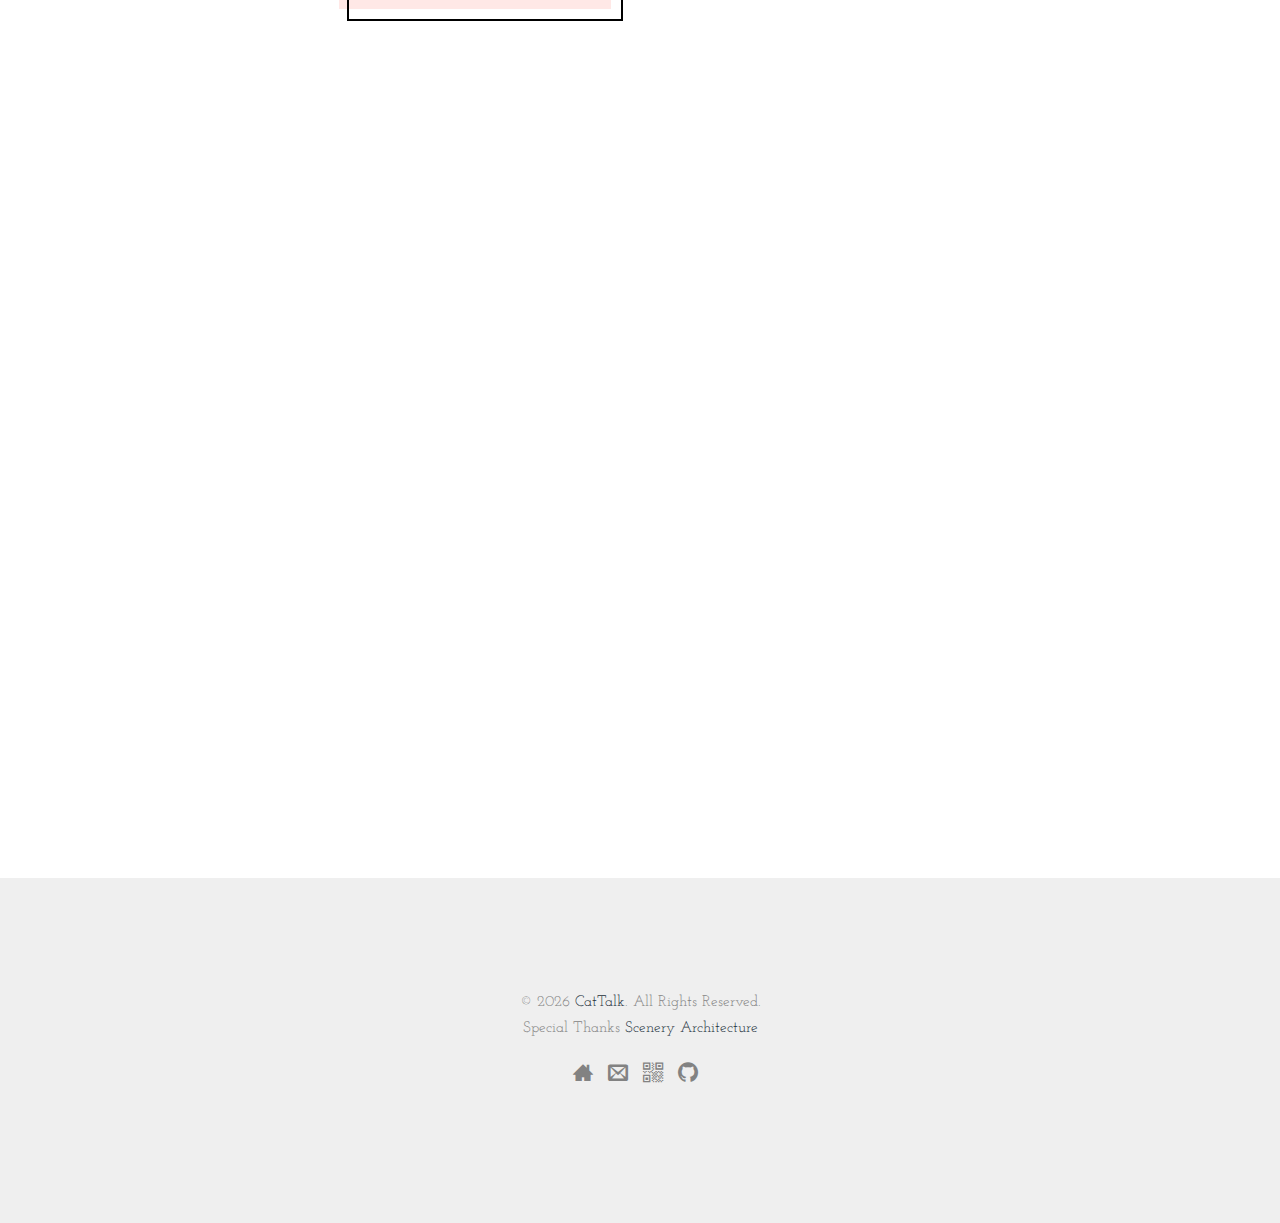
==== commit 139266f2: "update style" ====
--- a/index.html
+++ b/index.html
@@ -4,7 +4,7 @@
 <head>
 	<meta charset="utf-8">
 	<meta http-equiv="X-UA-Compatible" content="IE=edge">
-	<title>小喵心语 CatTalk - 原创校园漫画</title>
+	<title>小喵心语 CatTalk - 原创校园漫画《那些年的校园与我们》</title>
 	<meta name="viewport" content="width=device-width, initial-scale=1">
 	<meta name="description" content="小喵心语 CatTalk 原创校园漫画《那些年的校园与我们》发行平台。" />
 	<meta name="keywords" content="小喵心语, CatTalk, 那些年的校园与我们, 原创, 漫画, 校园, 青春, 表情包, 人物, 高中" />
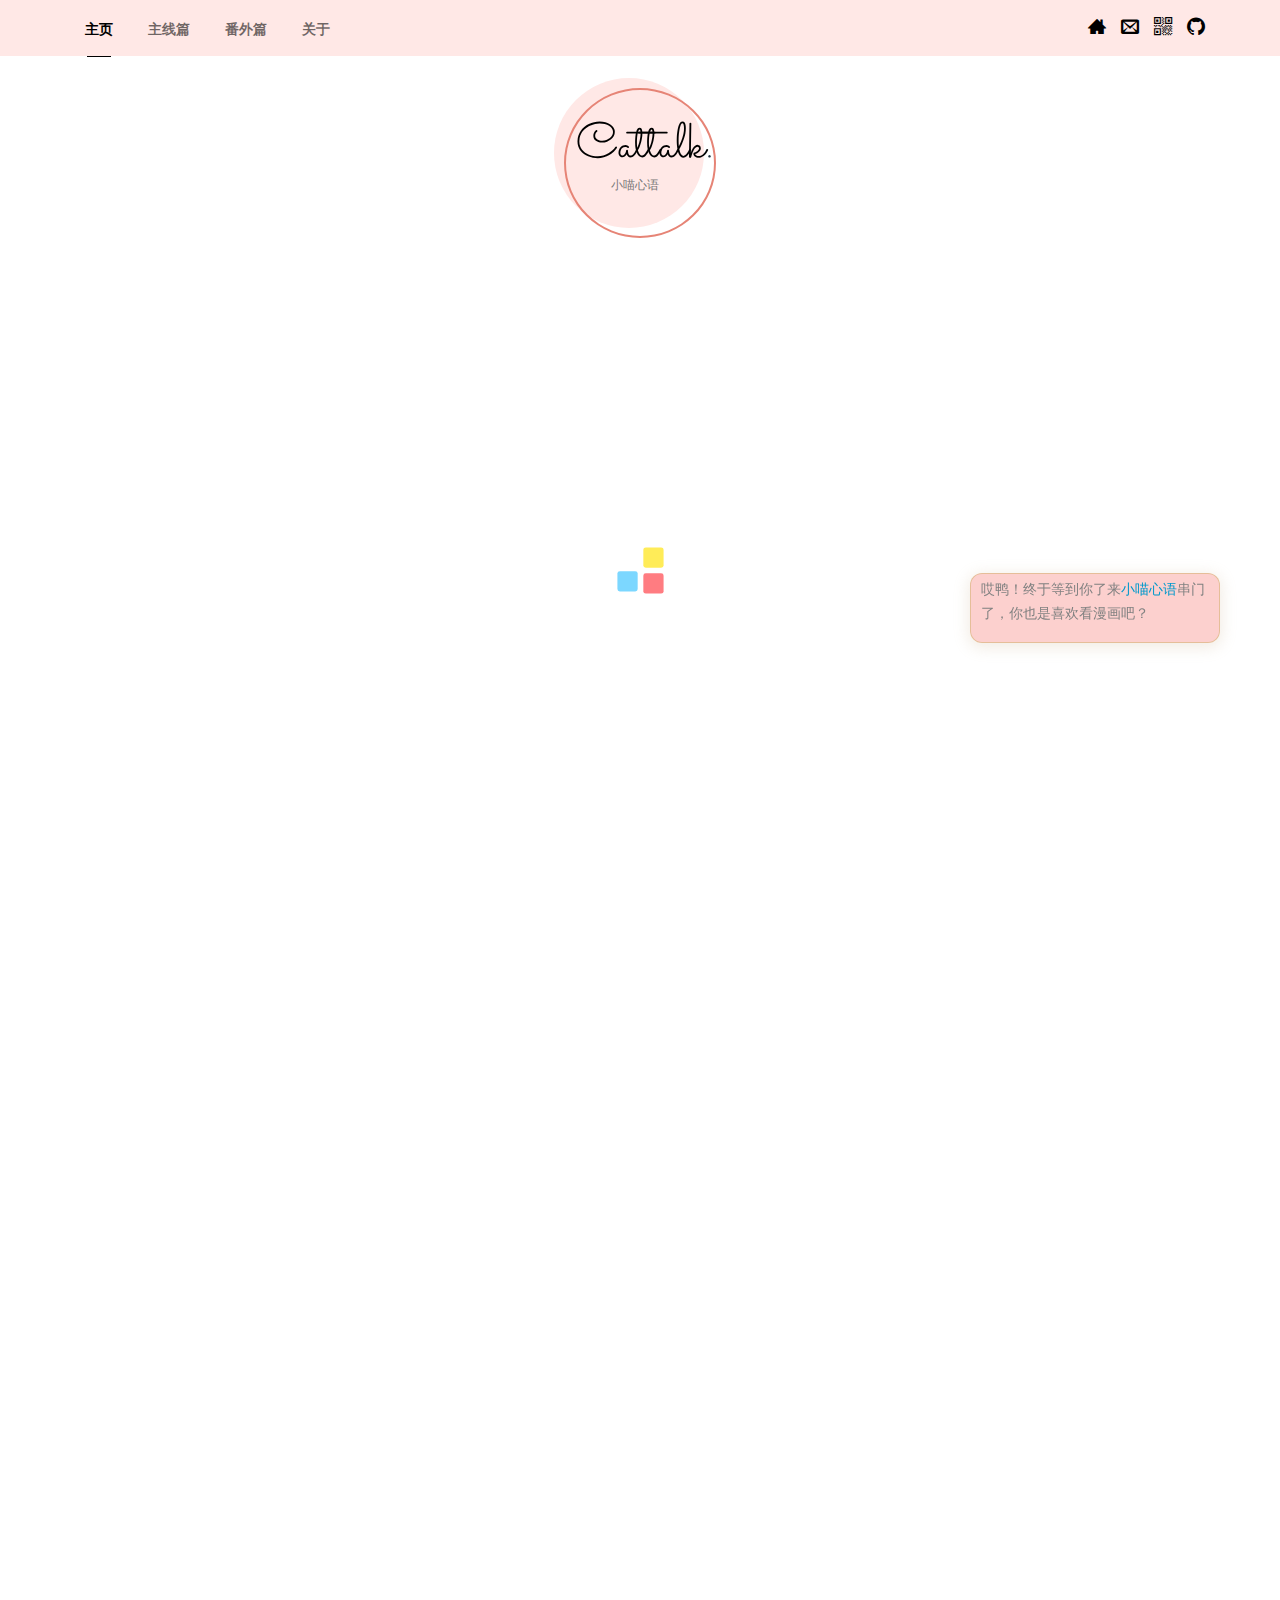
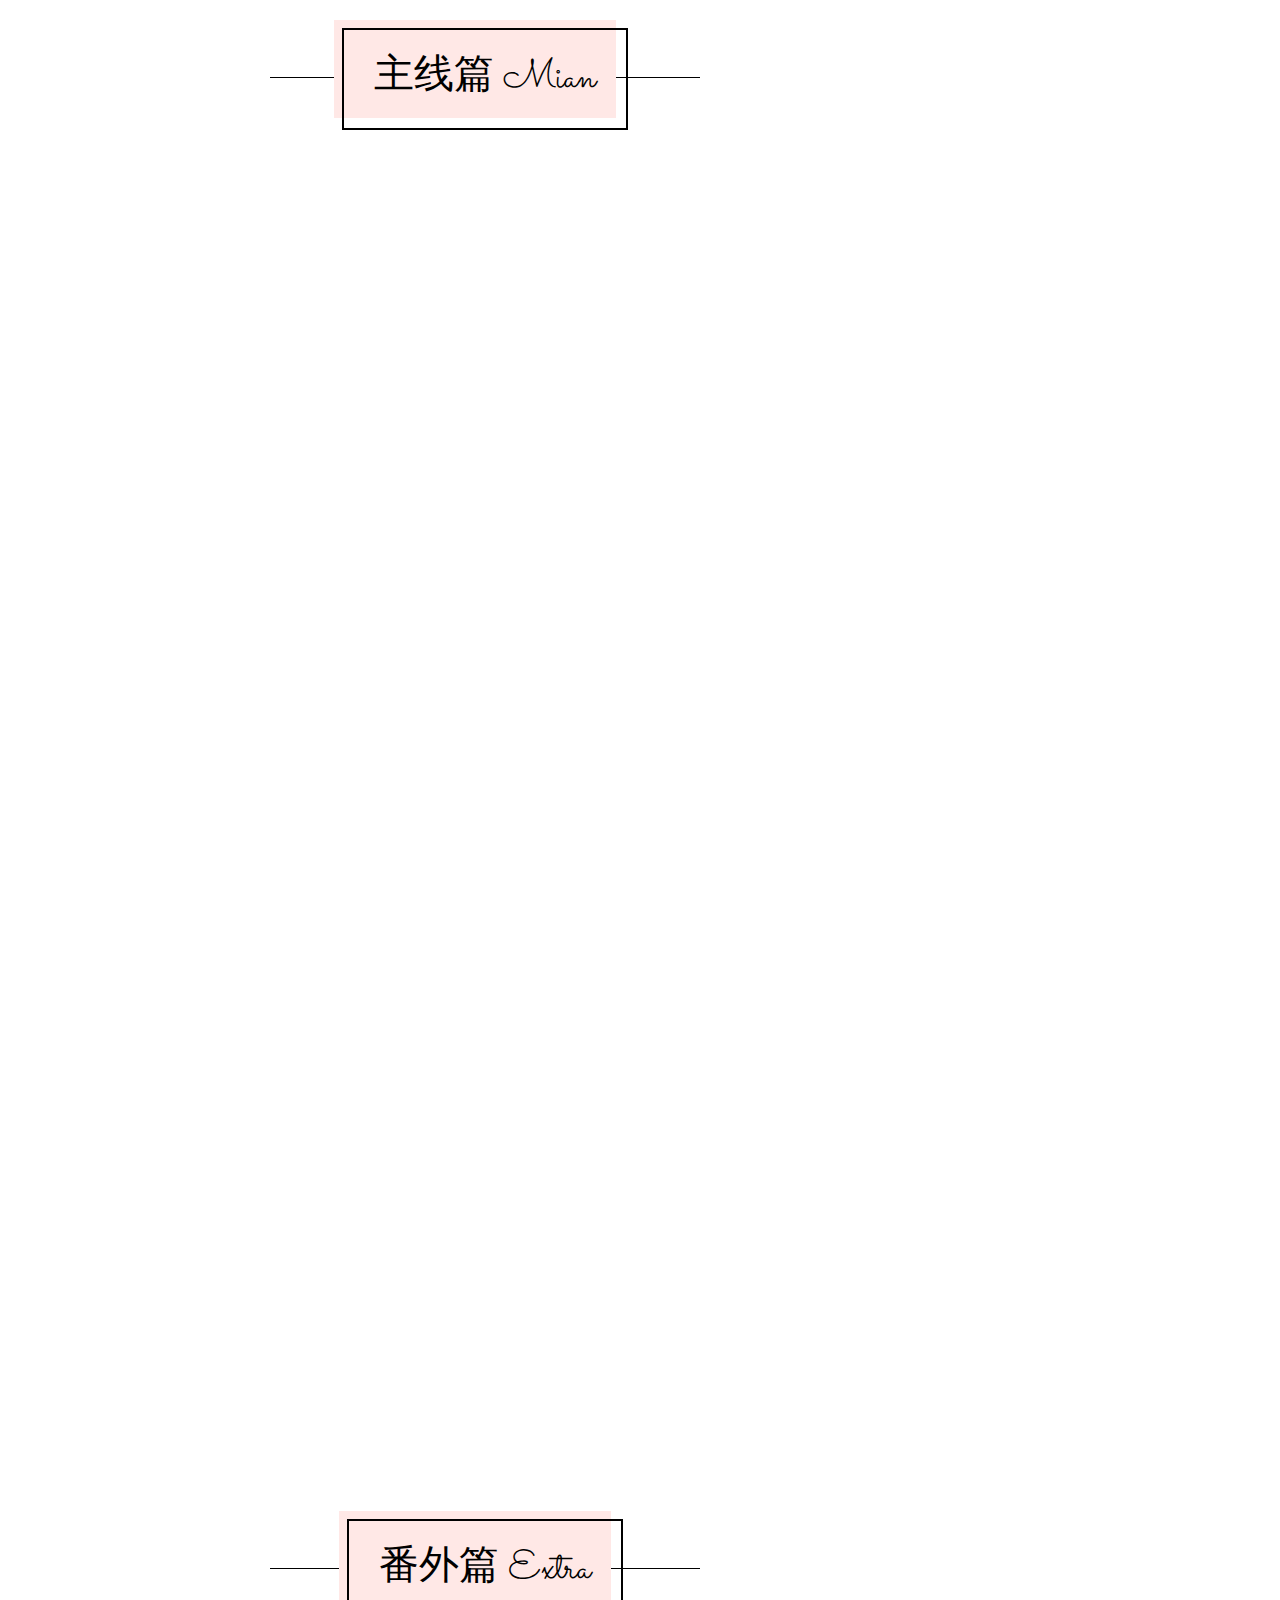
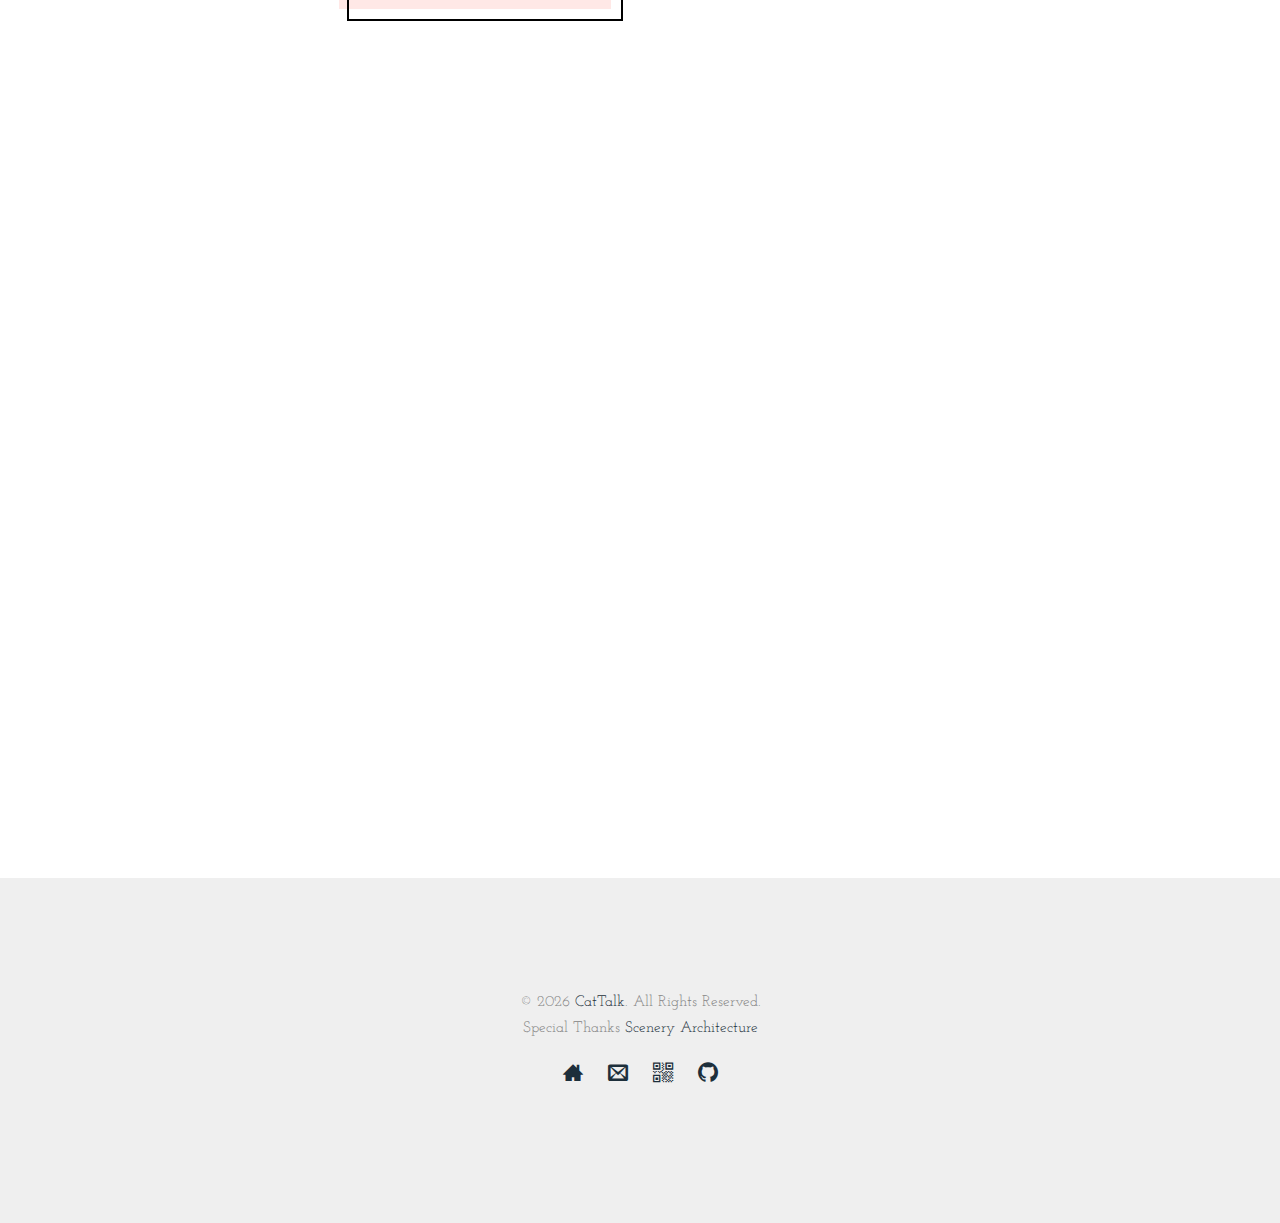
==== commit 8a6287d7: "根据系统自动选择主题" ====
--- a/index.html
+++ b/index.html
@@ -36,8 +36,16 @@
 				document.getElementById("switch-theme-color").innerHTML = darkstyle;
 				console.log('成功获取配置文件：深色模式');
 			} else {
-				document.getElementById("switch-theme-color").innerHTML = lightstyle;
-				console.log('未找到配置文件：默认浅色模式');
+				const themeMedia = window.matchMedia("(prefers-color-scheme: light)");
+        		if (themeMedia.matches) {
+					document.getElementById("dark-theme-toggle").checked = false;
+					document.getElementById("switch-theme-color").innerHTML = lightstyle;
+					console.log('根据系统颜色选择：浅色模式');
+        		} else {
+					document.getElementById("dark-theme-toggle").checked = true;
+					document.getElementById("switch-theme-color").innerHTML = darkstyle;
+					console.log('根据系统颜色选择：深色模式');
+        		}
 			}
 		}
 	</script>
@@ -121,7 +129,7 @@
 										<li><a href="https://www.nousbuild.org/"><i class="icon-home3"></i></a></li>
 										<li><a href="mailto:admin@nousbuild.com"><i class="icon-envelop"></i></a></li>
 										<li><a class="getminipp"><i style="cursor:pointer" class="icon-qrcode"></i></a></li>
-										<li><a href="https://windmill0503.github.io/get-cattalk/"><i class="icon-github"></i></a></li>
+										<li><a href="https://pudding0503.github.io/get-cattalk/"><i class="icon-github"></i></a></li>
 									</ul>
 								</div>
 							</div>
@@ -430,7 +438,7 @@
 										<li><a href="https://www.nousbuild.org/"><i class="icon-home3"></i></a></li>
 										<li><a href="mailto:admin@nousbuild.com"><i class="icon-envelop"></i></a></li>
 										<li><a class="getminipp"><i style="cursor:pointer" class="icon-qrcode"></i></a></li>
-										<li><a href="https://windmill0503.github.io/get-cattalk/"><i class="icon-github"></i></a></li>
+										<li><a href="https://pudding0503.github.io/get-cattalk/"><i class="icon-github"></i></a></li>
 									</ul>
 								</div>
 							</div>
@@ -520,7 +528,7 @@
 								<li><a href="https://www.nousbuild.org/"><i class="icon-home3"></i></a></li>
 								<li><a href="mailto:admin@nousbuild.com"><i class="icon-envelop"></i></a></li>
 								<li><a class="getminipp"><i style="cursor:pointer" class="icon-qrcode"></i></a></li>
-								<li><a href="https://windmill0503.github.io/get-cattalk/"><i class="icon-github"></i></a></li>
+								<li><a href="https://pudding0503.github.io/get-cattalk/"><i class="icon-github"></i></a></li>
 							</ul>
 						</p>
 					</div>
--- a/assets/css/style.css
+++ b/assets/css/style.css
@@ -172,7 +172,7 @@
 .fh5co-nav ul li a {
   font-size: 14px;
   padding: 30px 15px;
-  color: var(--color-6)
+  color: var(--color-6);
   -webkit-transition: 0.5s;
   -o-transition: 0.5s;
   transition: 0.5s;
@@ -620,7 +620,7 @@
   display: inline-block;
   zoom: 1;
   *display: inline;
-  color: var(--color-9)
+  color: var(--color-9);
   padding-left: 10px;
   padding-right: 10px;
 }
@@ -2052,8 +2052,10 @@
 }
 
 input {
-  position: absolute;
-  left: -9999px;
+  /*position: absolute;*/
+  /*left: -9999px;*/
+  appearance: none;
+  -webkit-appearance: none;
 }
 
 .dark-button {
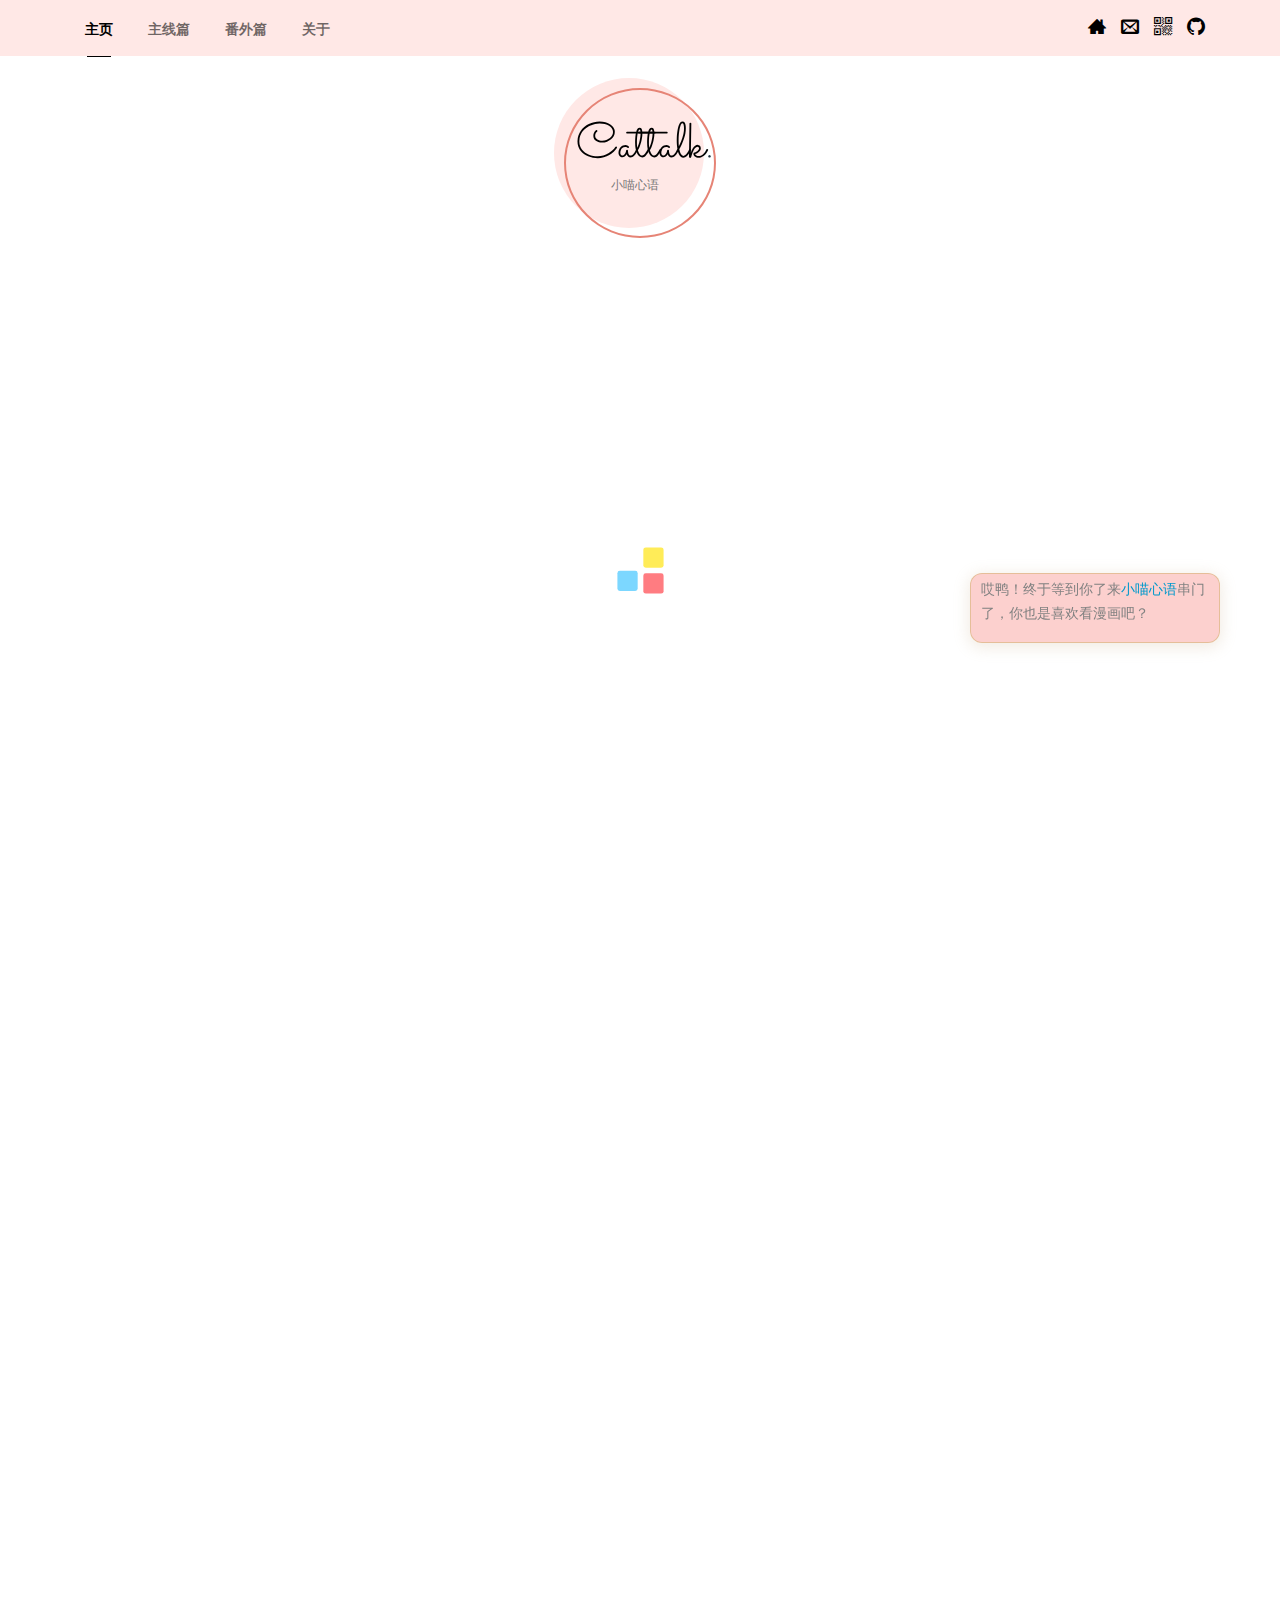
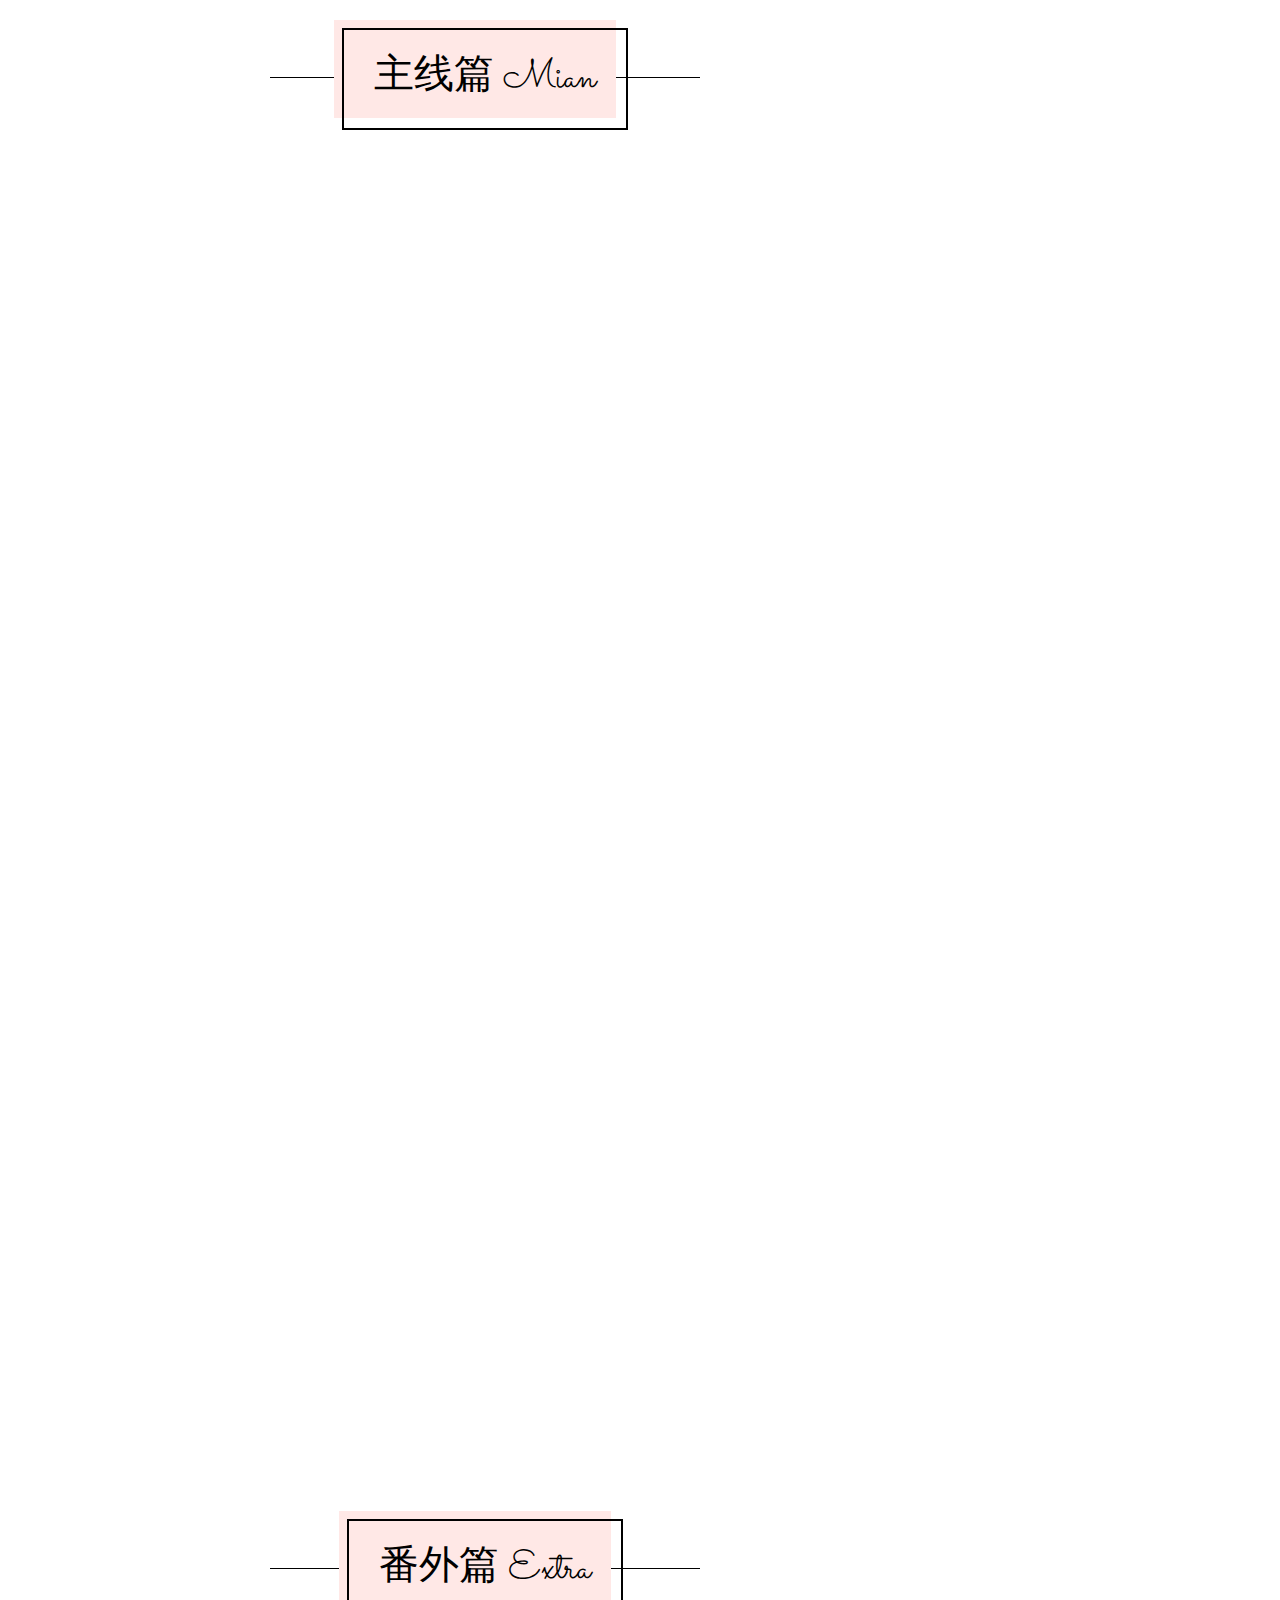
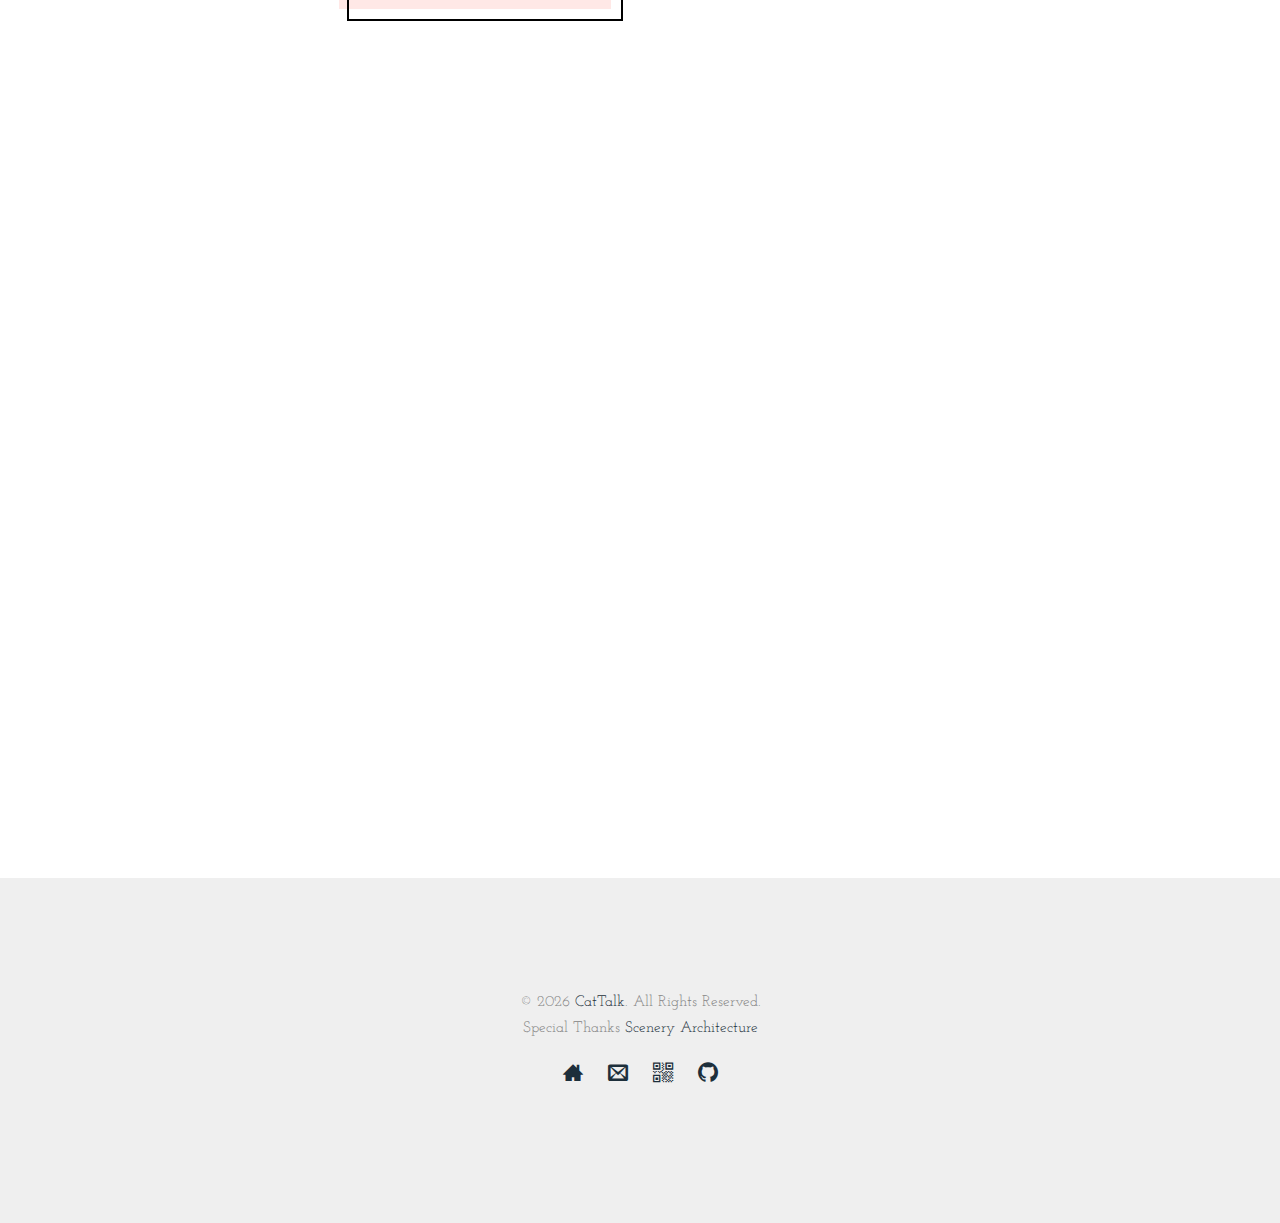
==== commit 6e8d9286: "腾讯云迁移至 Github Page" ====
--- a/index.html
+++ b/index.html
@@ -24,7 +24,7 @@
 		function loading() {
 			let lightstyle = ":root {--color-1: #828282;--color-2: #ffffff;--color-3: #1d2f3b;--color-4: #000;--color-5: #FFE8E6;--color-6: #00000090;--color-7: #000;--color-8: #fff;--color-9: #1d2f3b;--color-10: #000;--color-11: #fff;--color-12: #efefef;--color-13: rgba(0, 0, 0, 0.5);--color-14: #fff;}";
 			let darkstyle = ":root {--color-1: #FDF0E9;--color-2: #272625;--color-3: #F4B1AE;--color-4: #fff;--color-5: #141413;--color-6: #FDF0E990;--color-7: #FDF0E9;--color-8: #FDE8E6;--color-9: #FDF0E9;--color-10: #E68476;--color-11: #141413;--color-12: #141413;--color-13: rgba(255, 255, 255, 0.5);--color-14: #000;}";
-			var checked = localStorage.getItem("dark-theme-toggle");
+			var checked = localStorage.getItem("theme");
 
 			console.log(checked)
 			if (checked == "light") {
@@ -85,10 +85,19 @@
 
 	<!-- Modernizr JS -->
 	<script src="assets/js/modernizr-2.6.2.min.js"></script>
-	<!-- FOR IE9 below -->
-	<!--[if lt IE 9]>
-	<script src="js/respond.min.js"></script>
-	<![endif]-->
+
+	<!-- Add PWA Support -->
+	<meta name="apple-mobile-web-app-capable" content="yes">
+	<meta name="apple-mobile-web-app-status-bar-style" content="#FFE8E6">
+	<link rel="manifest" href="manifest.json">
+	<script type="text/javascript">
+		if (navigator.serviceWorker != null) {
+		  navigator.serviceWorker.register('sw.js')
+		  .then(function(registration) {
+			console.log('Registered events at scope: ', registration.scope);
+		  });
+		}
+	</script>
 
 </head>
 
@@ -570,11 +579,11 @@
 
 			if (checkbox.checked == true) {
 				console.log('手动设置深色模式，并保存配置')
-				localStorage.setItem("dark-theme-toggle", "dark");
+				localStorage.setItem("theme", "dark");
 				document.getElementById("switch-theme-color").innerHTML = darkstyle;
 			} else {
 				console.log('手动设置浅色模式，并保存配置')
-				localStorage.setItem("dark-theme-toggle", "light");
+				localStorage.setItem("theme", "light");
 				document.getElementById("switch-theme-color").innerHTML = lightstyle;
 			}
 		}
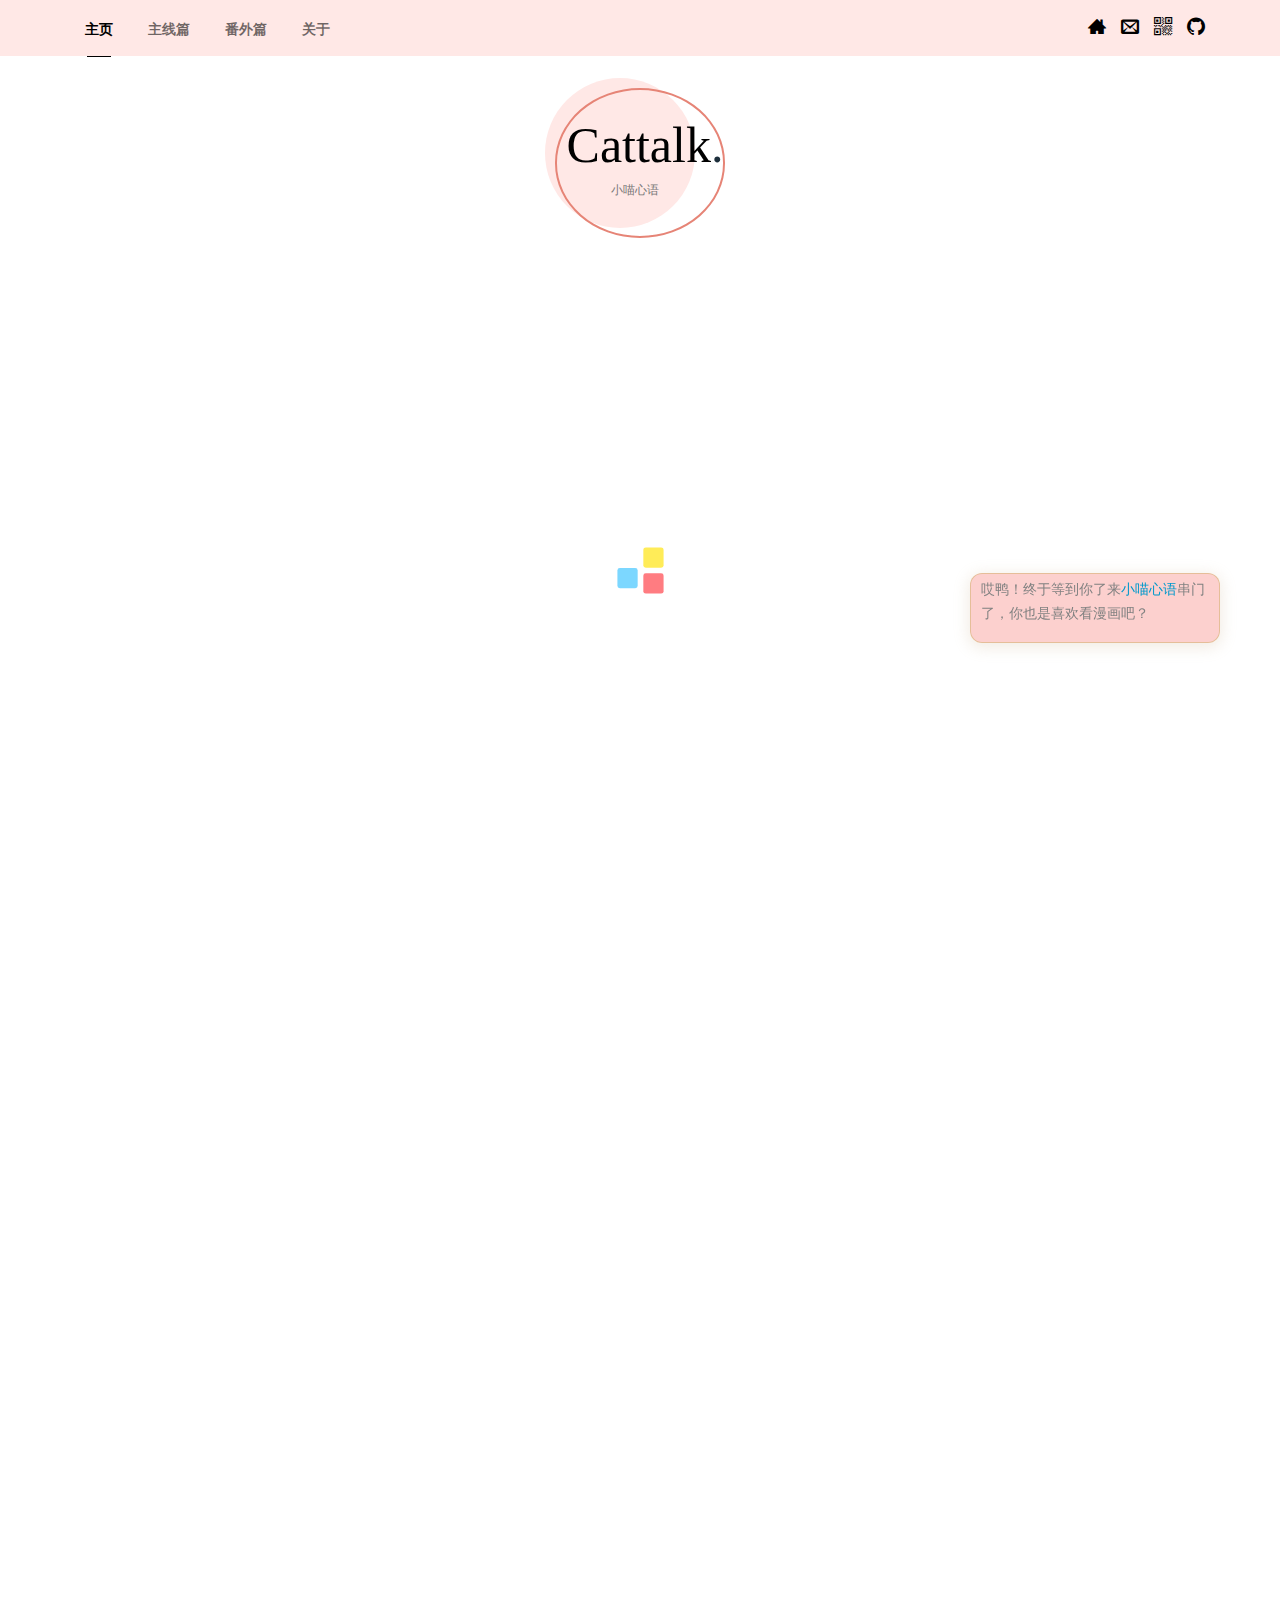
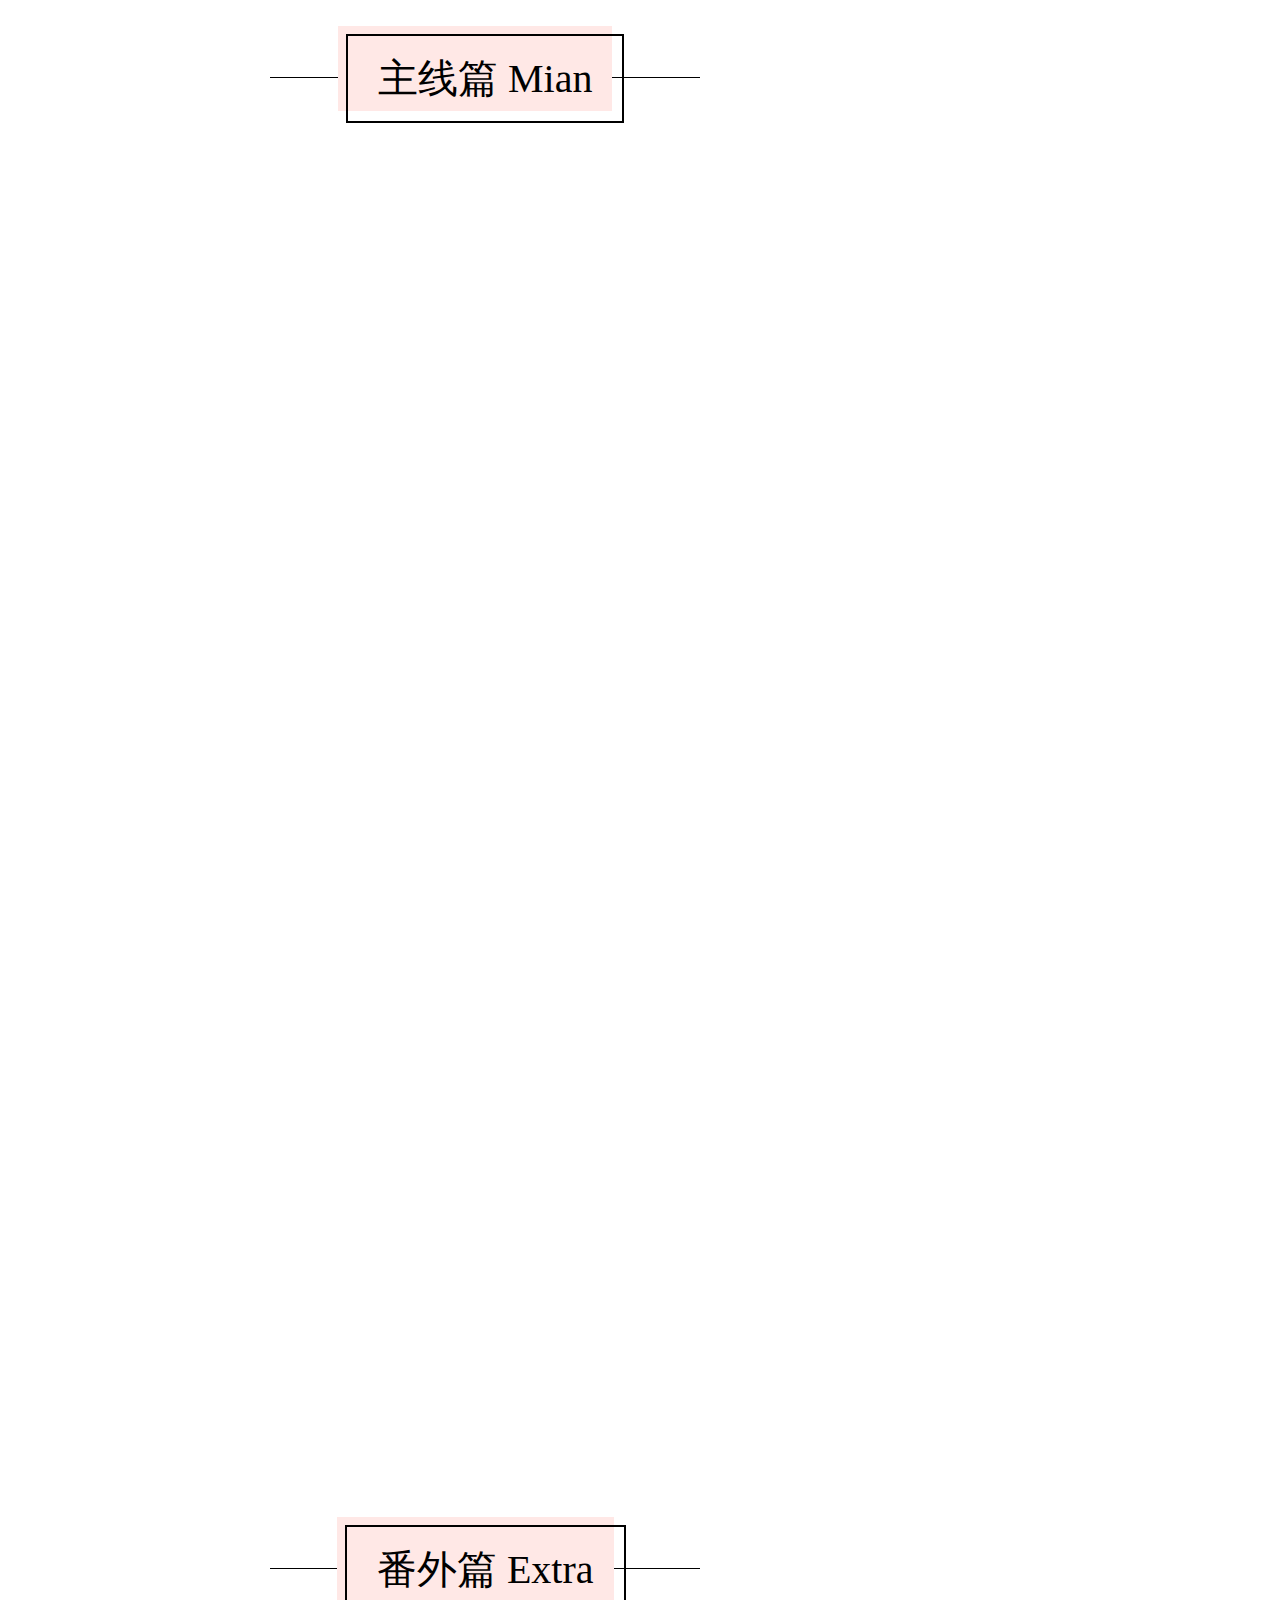
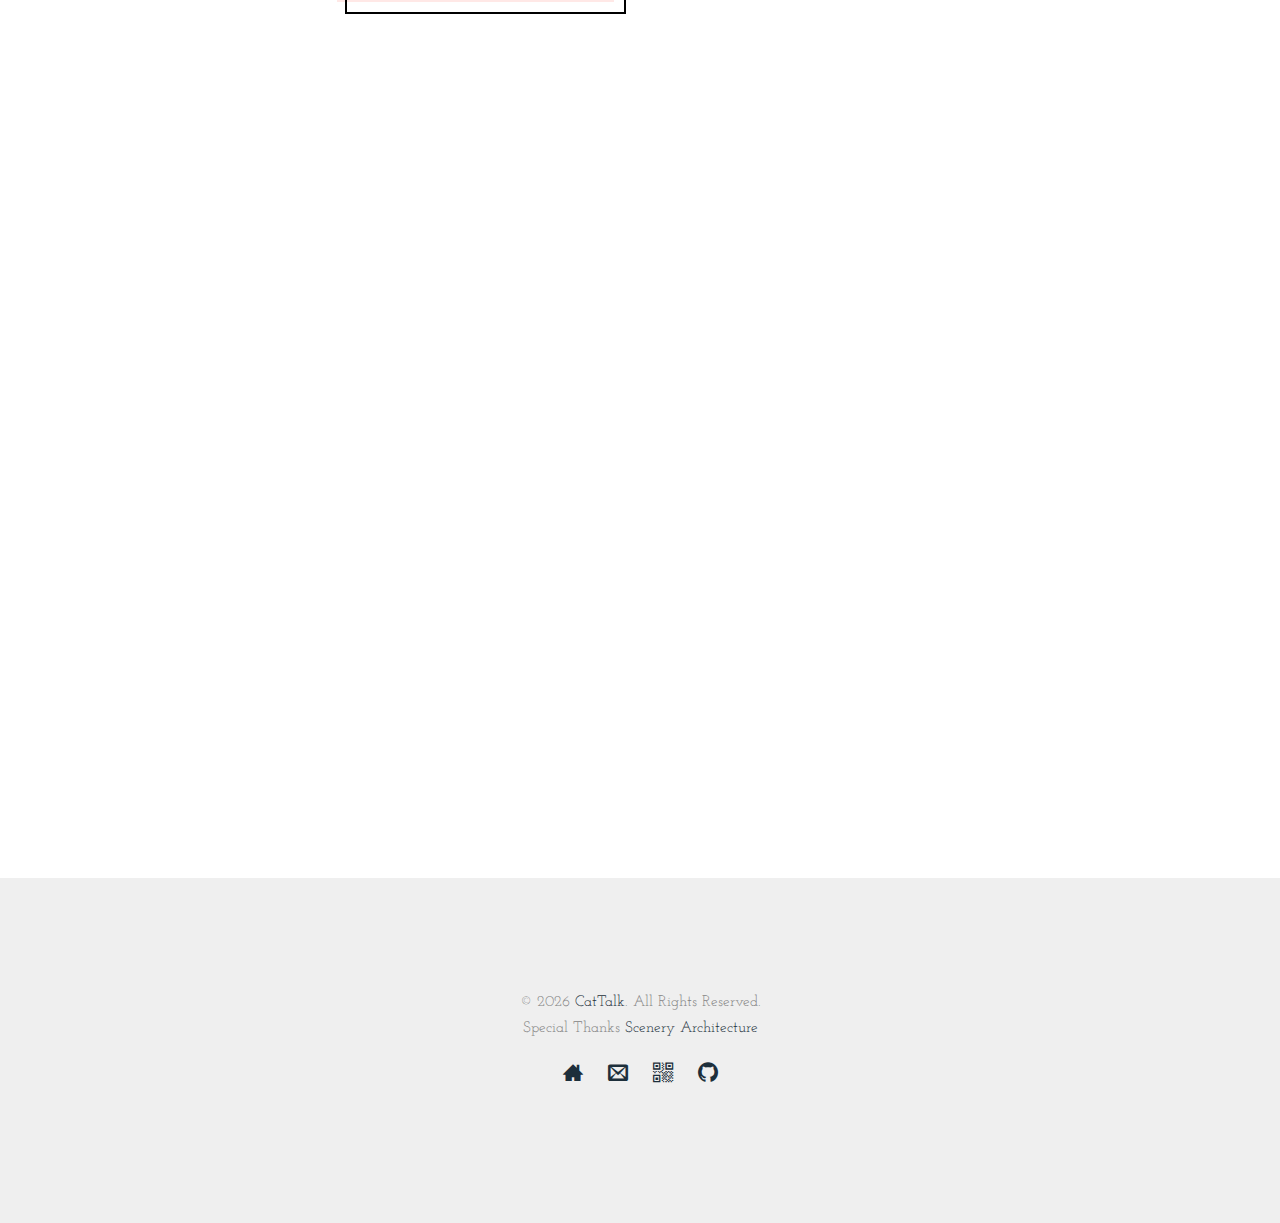
==== commit 6c68719f: "sw不再缓存mp3" ====
--- a/index.html
+++ b/index.html
@@ -18,6 +18,19 @@
 
 	<!-- Color CSS Define -->
 	<style id="switch-theme-color"></style>
+
+	<!-- Add PWA Support -->
+	<meta name="apple-mobile-web-app-capable" content="yes">
+	<meta name="apple-mobile-web-app-status-bar-style" content="#FFE8E6">
+	<link rel="manifest" href="manifest.json">
+	<script type="text/javascript">
+		if (navigator.serviceWorker != null) {
+		  navigator.serviceWorker.register('sw.js')
+		  .then(function(registration) {
+			console.log('Registered events at scope: ', registration.scope);
+		  });
+		}
+	</script>
 
 	<!-- Loading -->
 	<script>
@@ -50,19 +63,6 @@
 		}
 	</script>
 
-	<!-- Global site tag (gtag.js) - Google Analytics -->
-	<script async src="https://www.googletagmanager.com/gtag/js?id=UA-137231556-1"></script>
-	<script type="text/javascript">
-		window.dataLayer = window.dataLayer || [];
-
-		function gtag() {
-			dataLayer.push(arguments);
-		}
-		gtag('js', new Date());
-
-		gtag('config', 'UA-137231556-1');
-	</script>
-
 	<!-- Facebook and Twitter integration -->
 	<meta property="og:title" content="小喵心语 CatTalk" />
 	<meta property="og:image" content="http://cattalk.nousbuild.org/assets/images/cattalk-logo.jpg" />
@@ -86,17 +86,15 @@
 	<!-- Modernizr JS -->
 	<script src="assets/js/modernizr-2.6.2.min.js"></script>
 
-	<!-- Add PWA Support -->
-	<meta name="apple-mobile-web-app-capable" content="yes">
-	<meta name="apple-mobile-web-app-status-bar-style" content="#FFE8E6">
-	<link rel="manifest" href="manifest.json">
+	<!-- Google Analytics -->
+	<script async src="https://www.googletagmanager.com/gtag/js?id=UA-137231556-1"></script>
 	<script type="text/javascript">
-		if (navigator.serviceWorker != null) {
-		  navigator.serviceWorker.register('sw.js')
-		  .then(function(registration) {
-			console.log('Registered events at scope: ', registration.scope);
-		  });
+		window.dataLayer = window.dataLayer || [];
+		function gtag() {
+			dataLayer.push(arguments);
 		}
+		gtag('js', new Date());
+		gtag('config', 'UA-137231556-1');
 	</script>
 
 </head>
